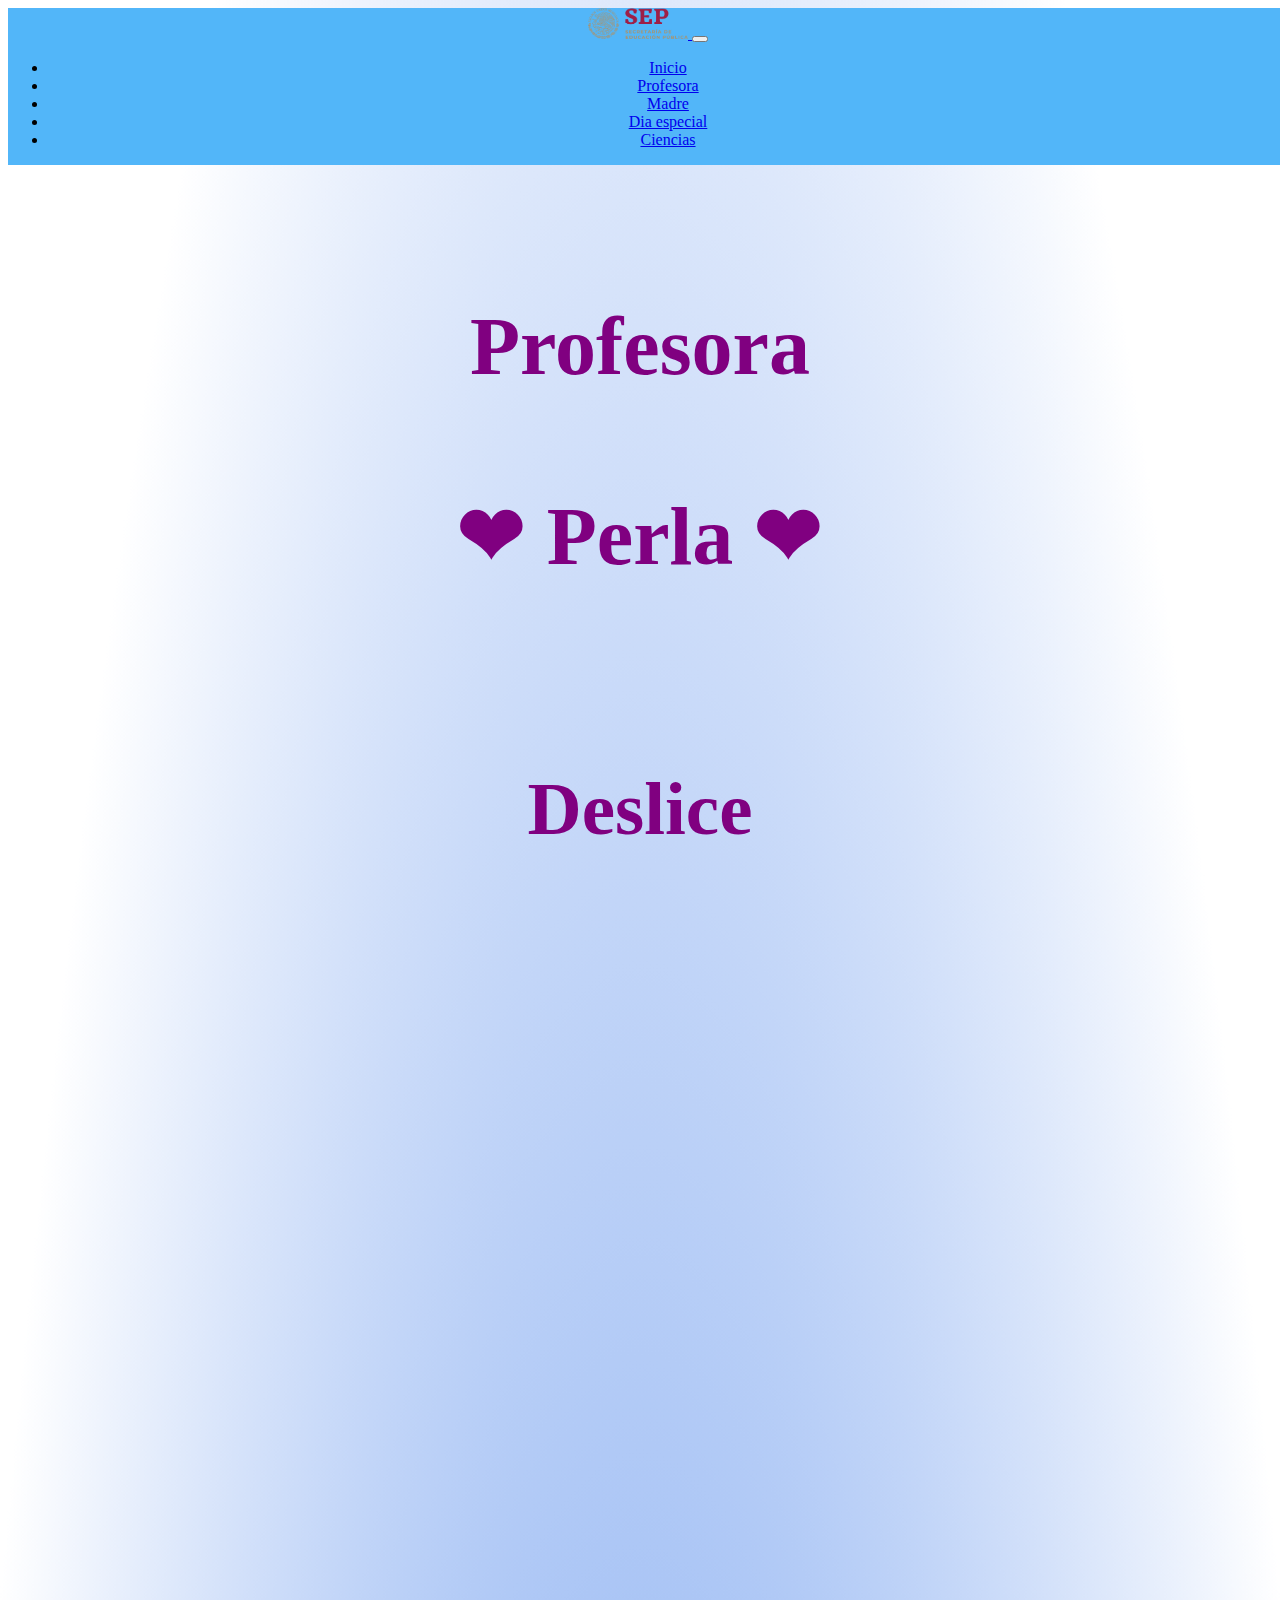
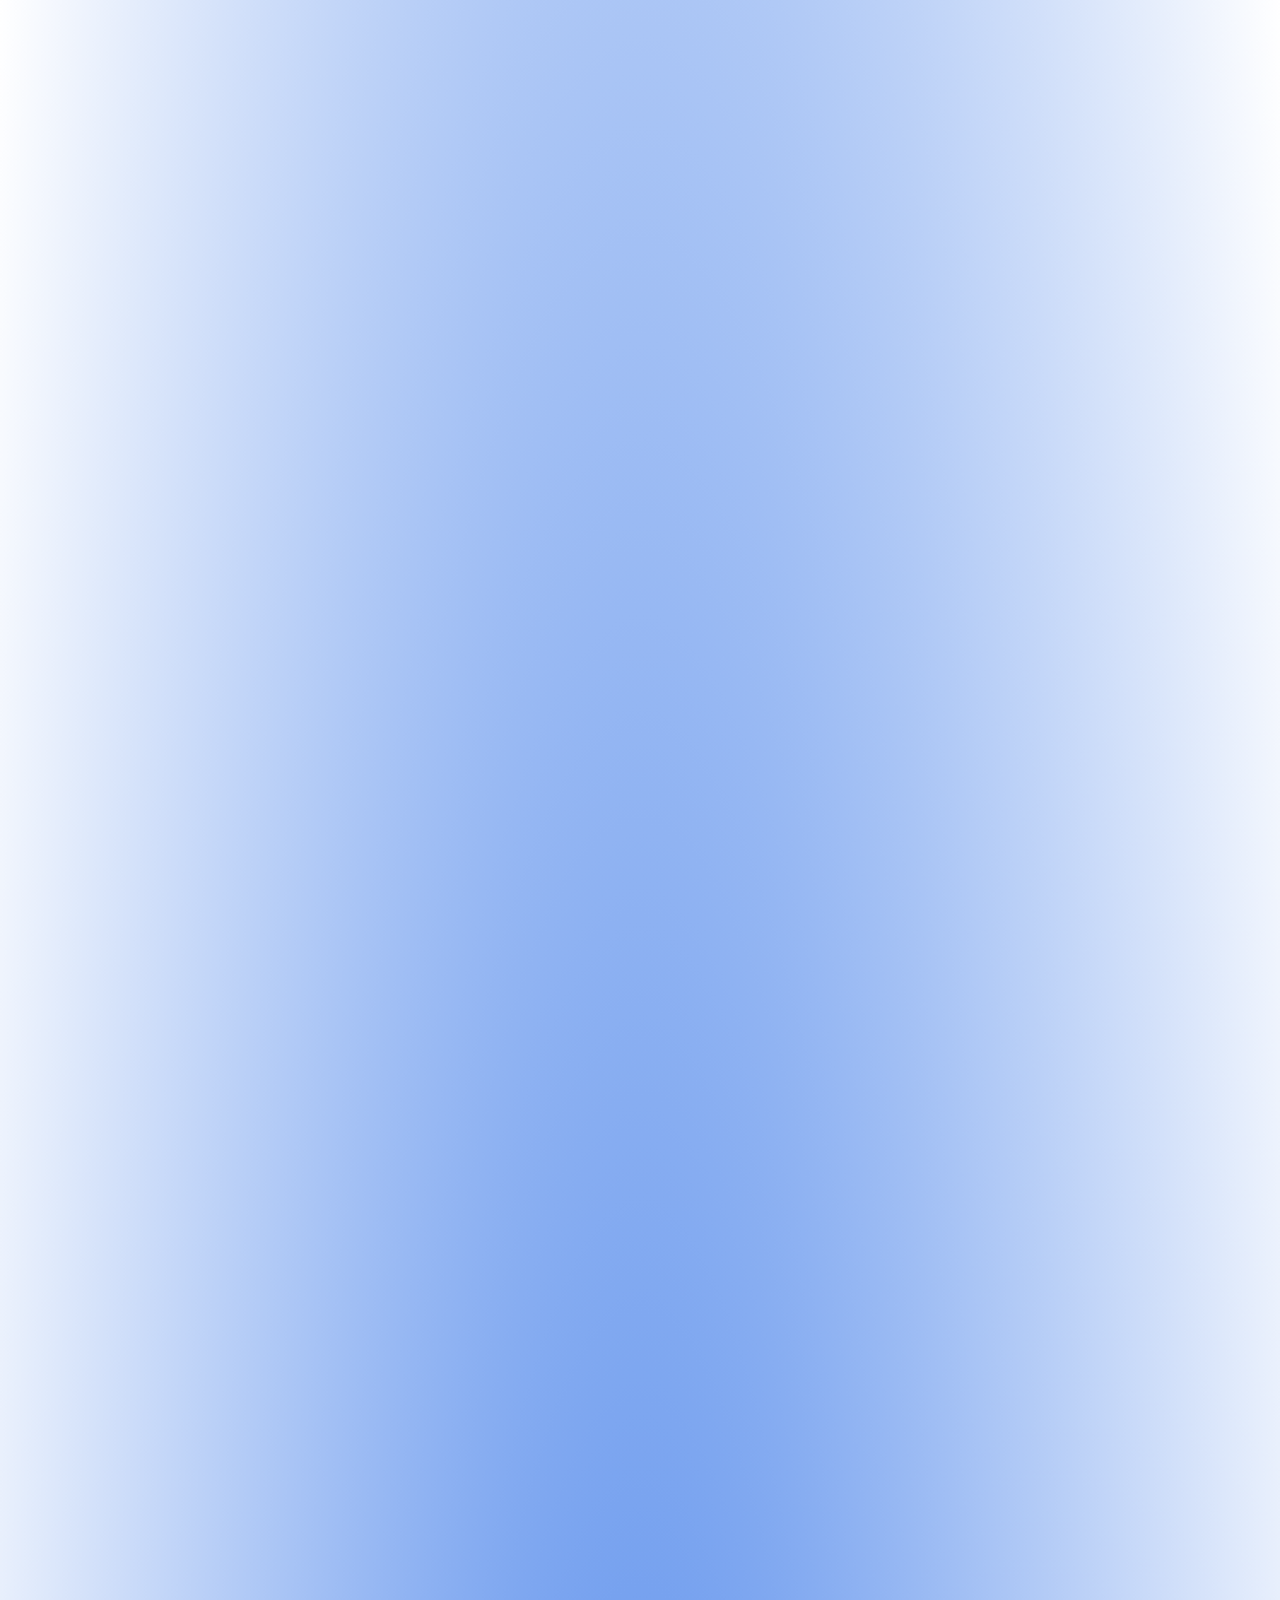
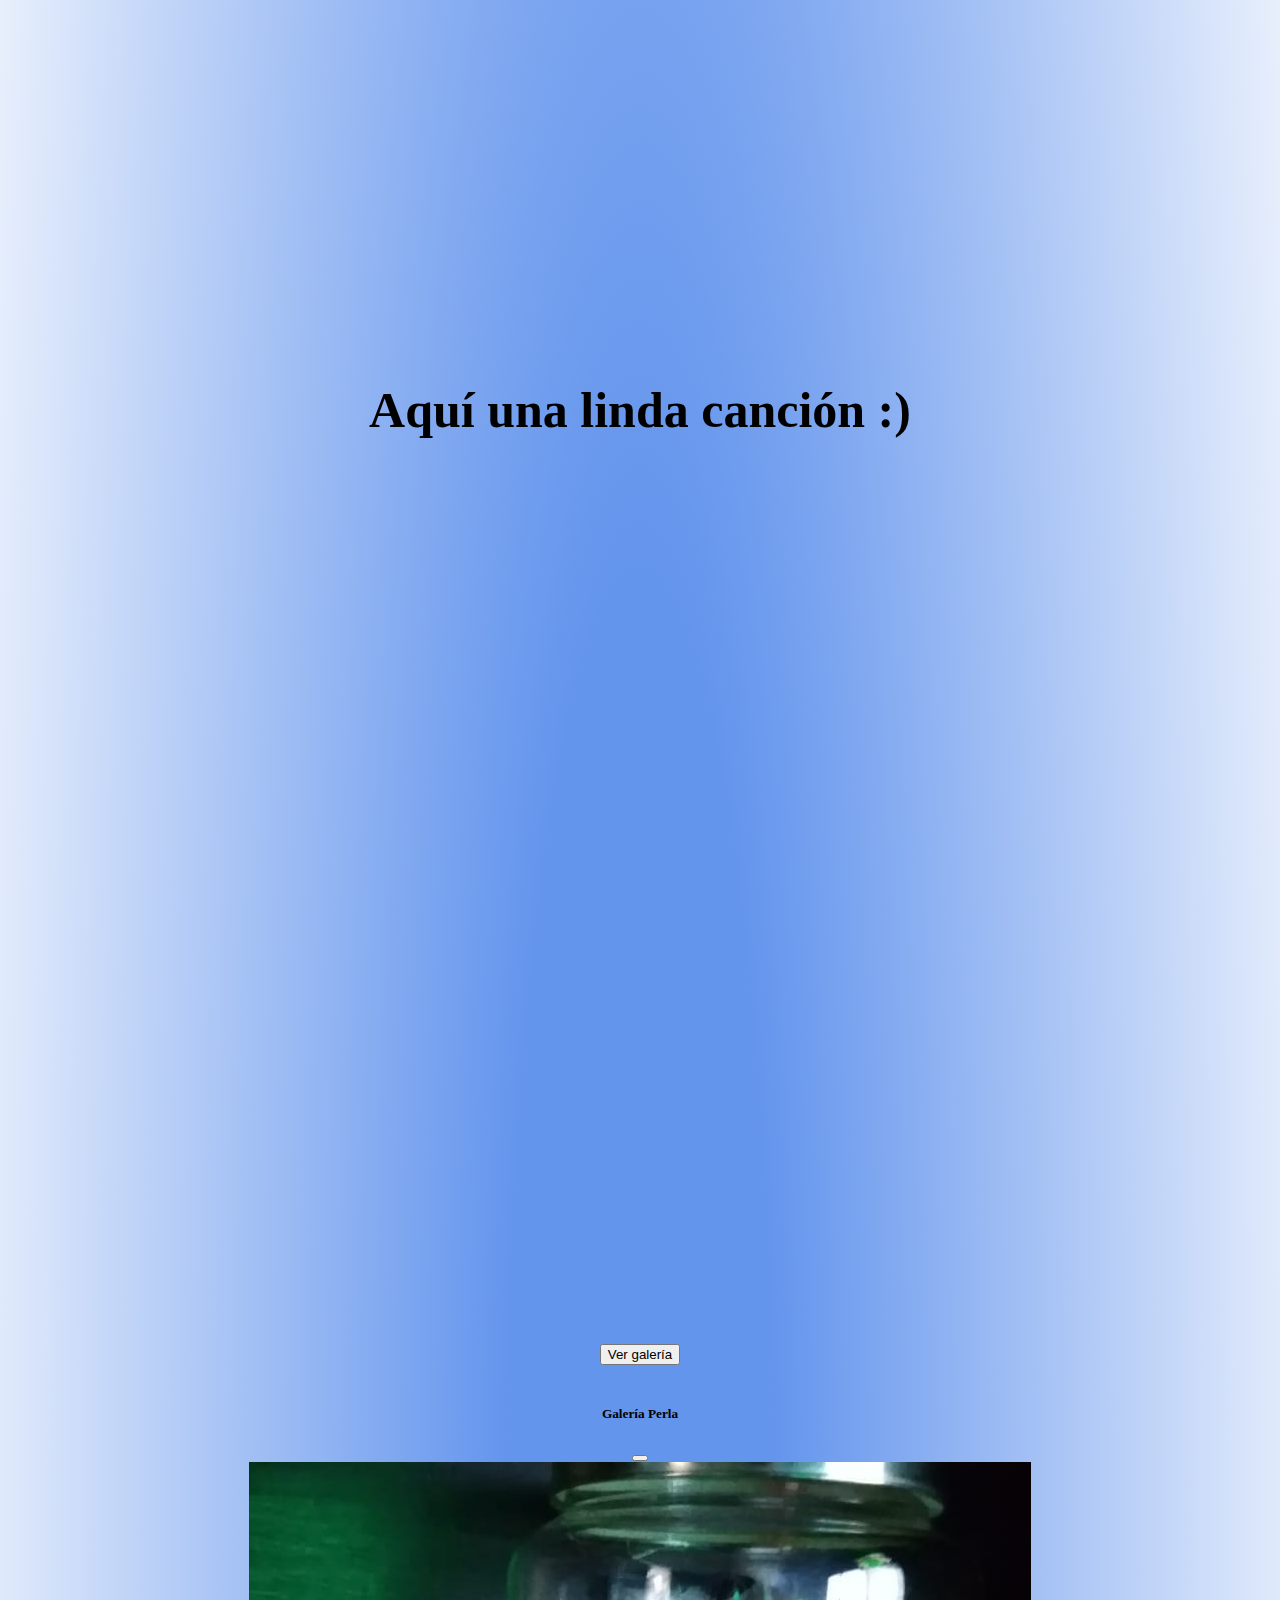
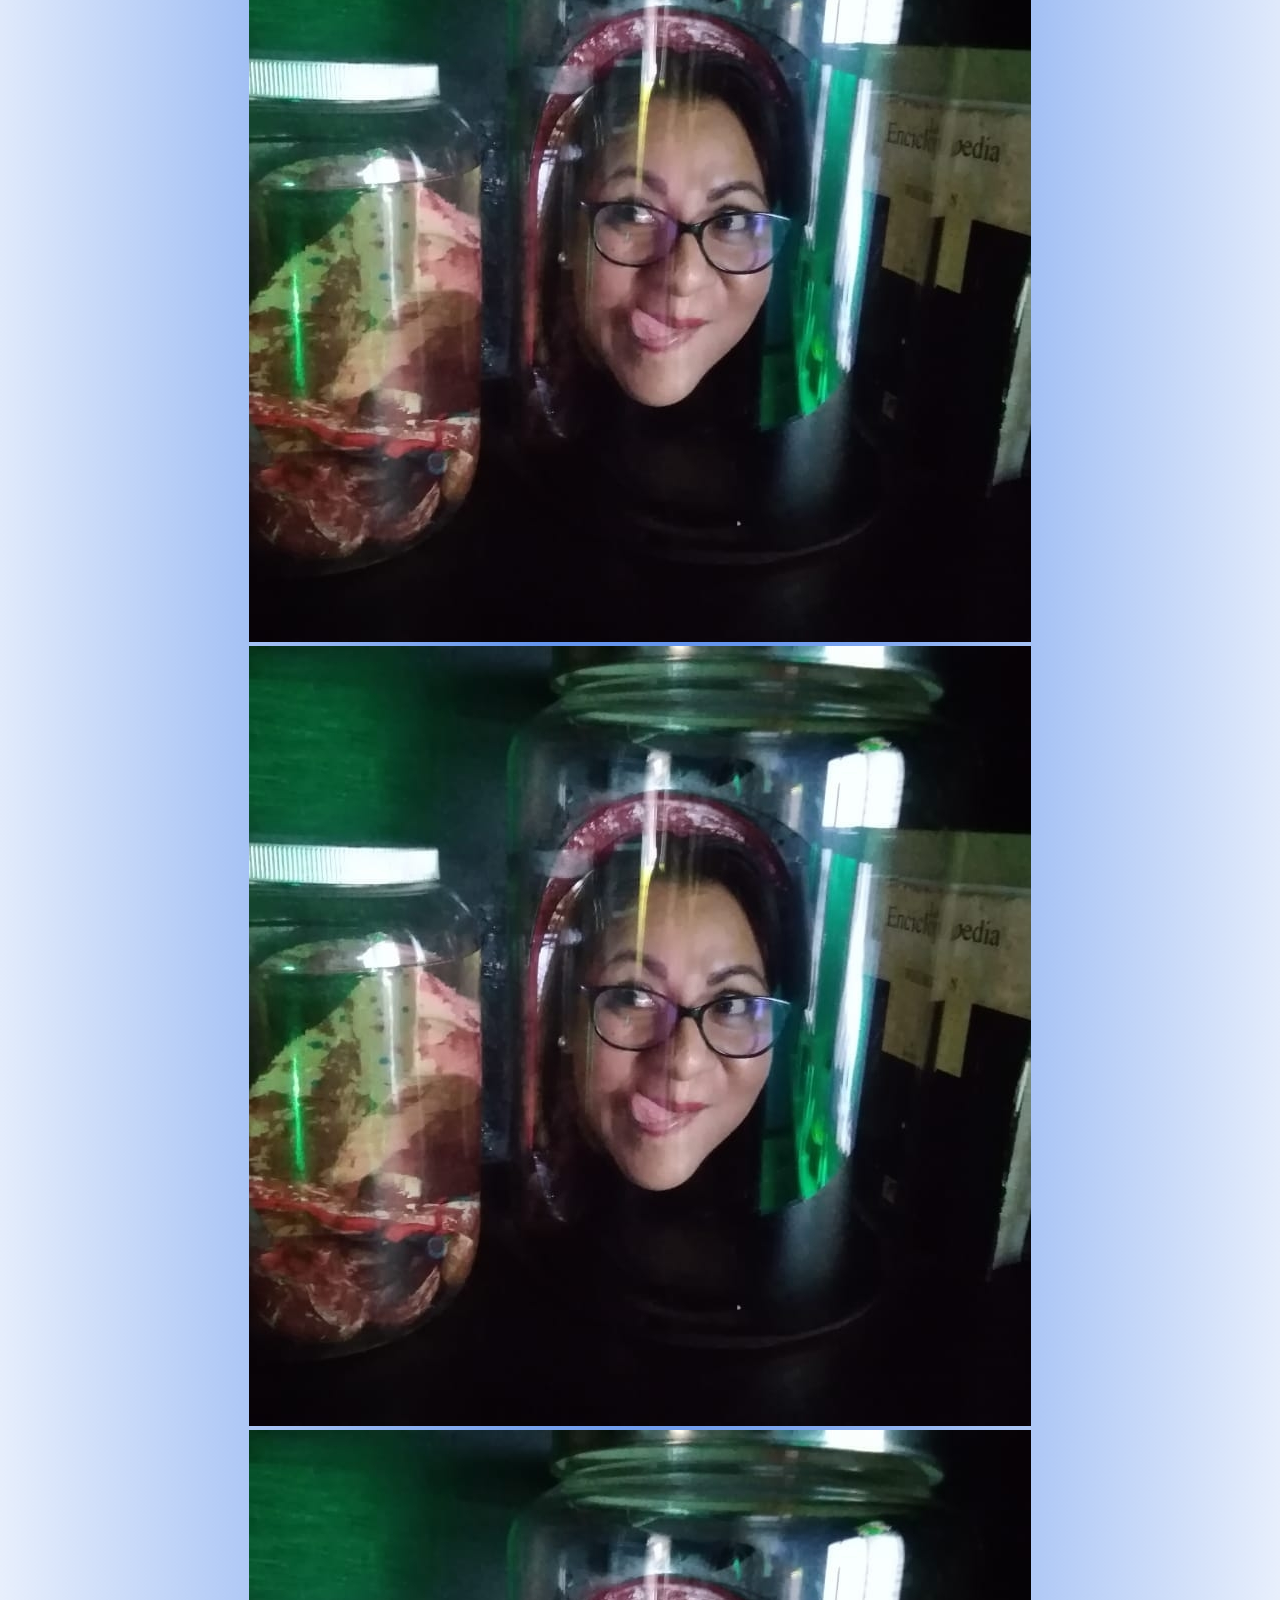
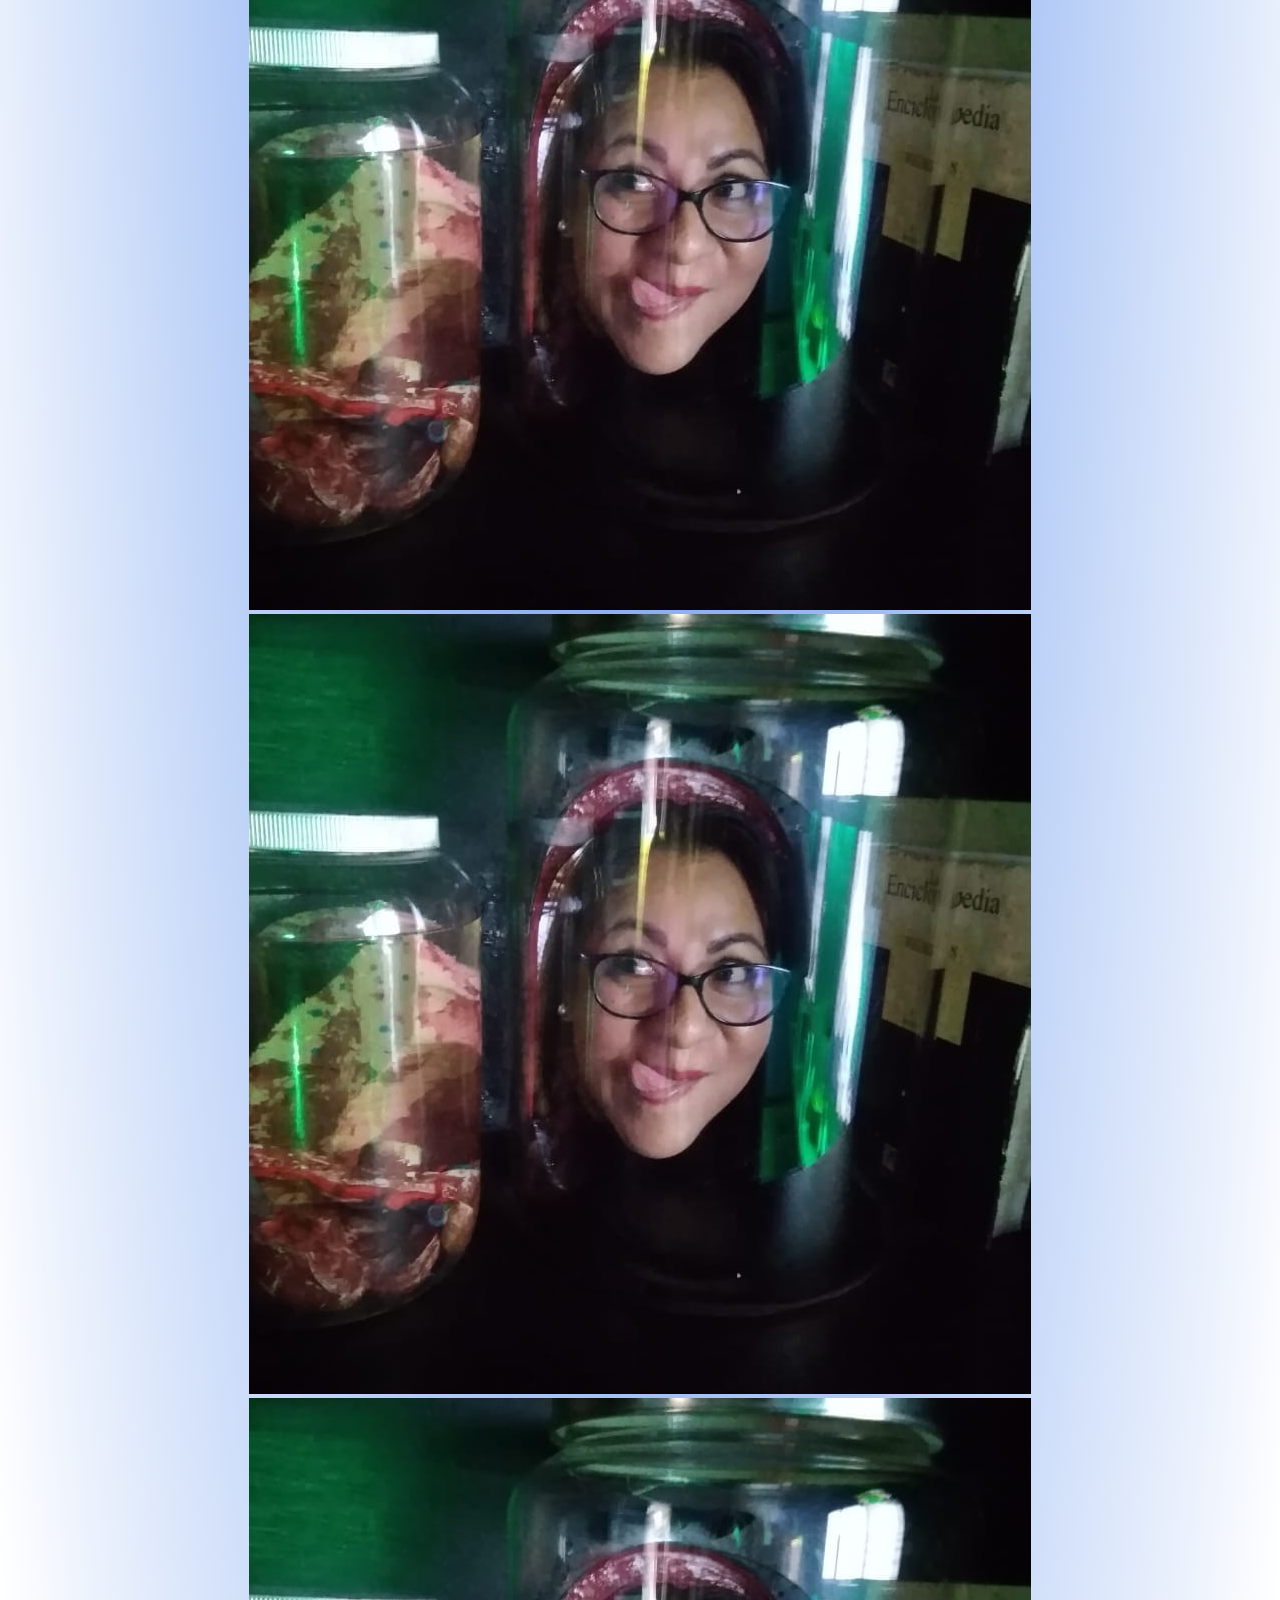
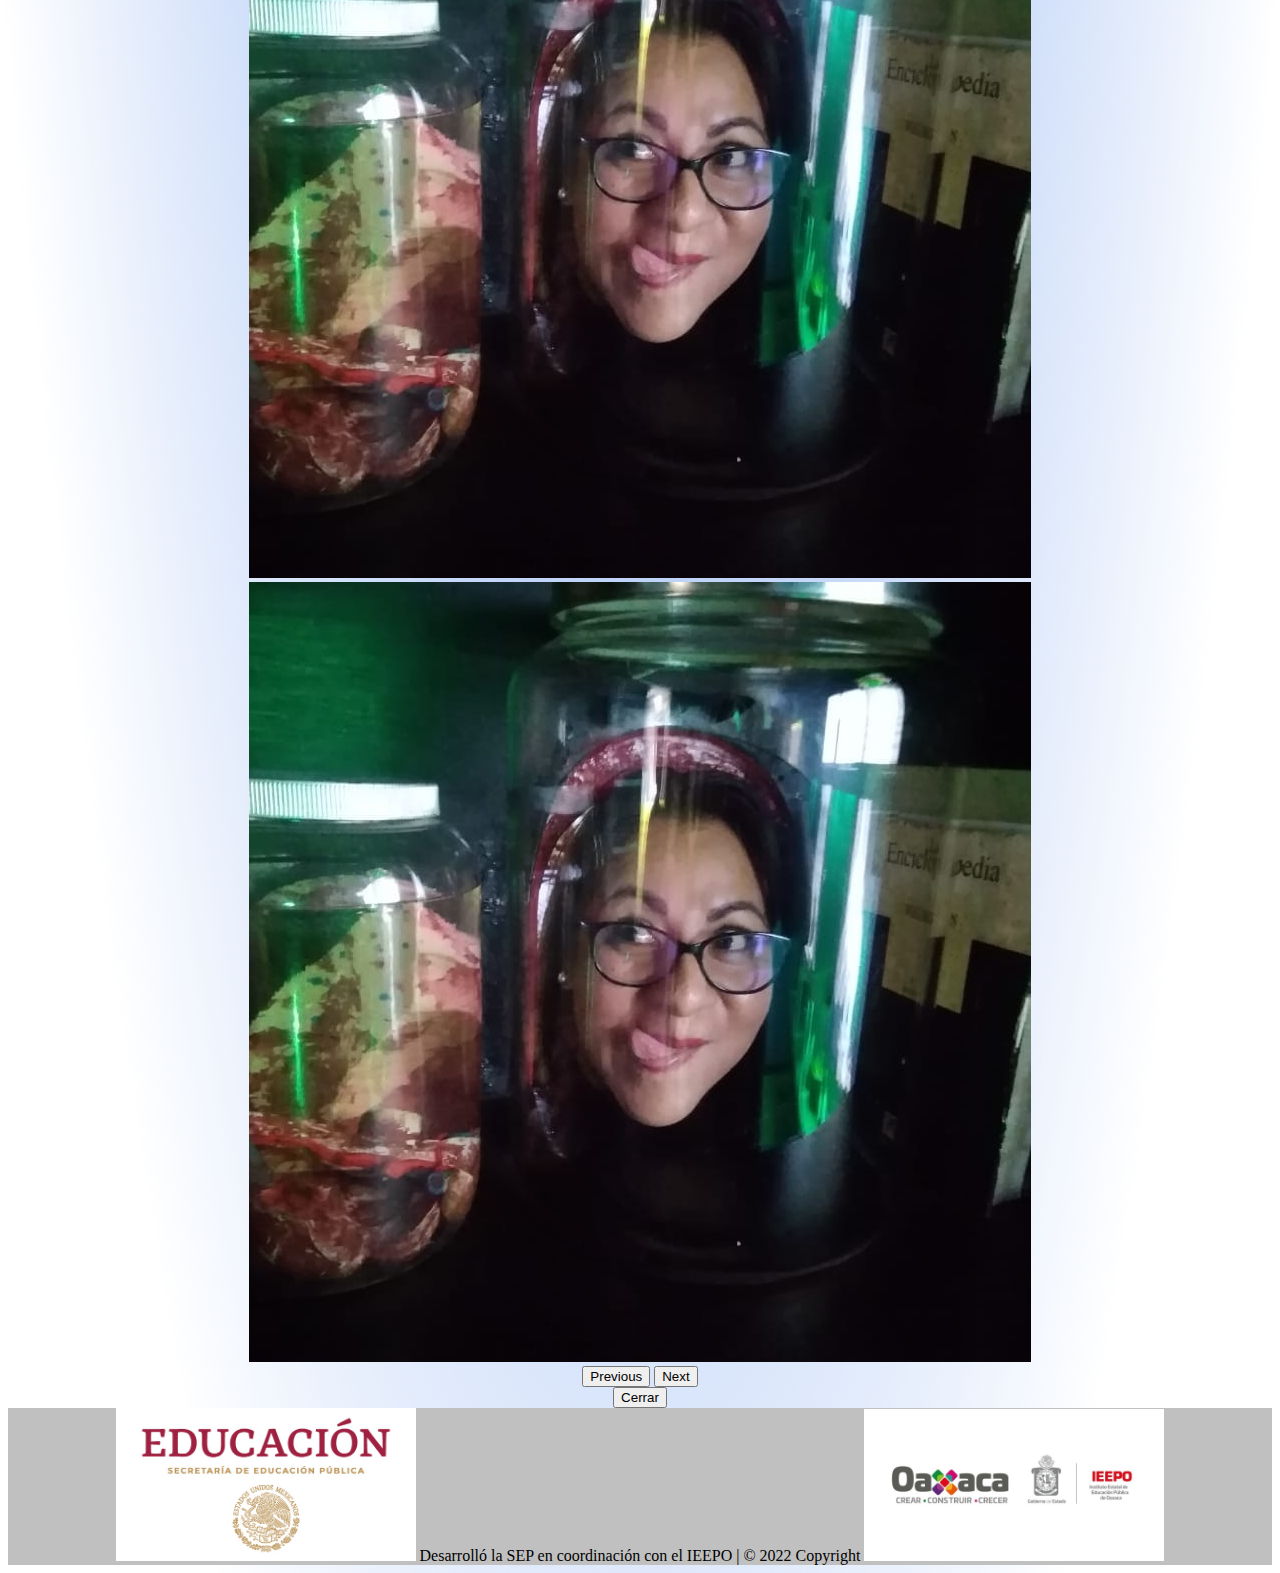
==== index.html @ ce6b46bd "Primer commit" ====
<!DOCTYPE html>
<html lang="en">

<head>
    <meta charset="UTF-8">
    <meta http-equiv="X-UA-Compatible" content="IE=edge">
    <meta name="viewport" content="width=device-width, initial-scale=1.0">
    <title>Felicitaciones</title>
    <!-- Librería AOS -->
    <link href="https://unpkg.com/aos@2.3.1/dist/aos.css" rel="stylesheet">
    <!--Boostrap CDN - Online-->
    <link href="https://cdn.jsdelivr.net/npm/bootstrap@5.1.3/dist/css/bootstrap.min.css" rel="stylesheet"
        integrity="sha384-1BmE4kWBq78iYhFldvKuhfTAU6auU8tT94WrHftjDbrCEXSU1oBoqyl2QvZ6jIW3" crossorigin="anonymous">
    <!--Estilos propios-->
    <link rel="stylesheet" href="css/estilos.css">
    <!--Sin sass: href="estilos.css"-->
    <!--Librería para animaciones-->
    <link rel="stylesheet" href="https://cdnjs.cloudflare.com/ajax/libs/animate.css/4.1.1/animate.min.css" />
</head>

<body>
    <header class="animate__animated animate__bounce ">
        <nav class="navbar navbar-expand-lg navbar-light bg-light color_header">
            <div class=" container-fluid color_header">
                <a class="navbar-brand" href="index.html">
                    <img src="img/logosep.png" class="logo_header img-fluid" alt="Logotipo SEP" data-aos="zoom-in-down">
                </a>
                <button class="navbar-toggler" type="button" data-bs-toggle="collapse"
                    data-bs-target="#navbarSupportedContent" aria-controls="navbarSupportedContent"
                    aria-expanded="false" aria-label="Toggle navigation">
                    <span class="navbar-toggler-icon"></span>
                </button>
                <div class="collapse navbar-collapse" id="navbarSupportedContent">
                    <ul class="navbar-nav me-auto mb-2 mb-lg-0">
                        <li class="nav-item">
                            <a class="nav-link" aria-current="page" href="index.html">Inicio</a>
                        </li>
                        <li class="nav-item">
                            <a class="nav-link" href="paginas/profesora.html">Profesora</a>
                        </li>
                        <li class="nav-item">
                            <a class="nav-link" href="paginas/madre.html">Madre</a>
                        </li>
                        <li class="nav-item">
                            <a class="nav-link" href="paginas/cumple.html">Dia especial</a>
                        </li>
                        <li class="nav-item">
                            <a class="nav-link" href="paginas/ciencias.html">Ciencias</a>
                        </li>
                    </ul>
                </div>
            </div>
        </nav>
    </header>

    <main>
        <h1 class="titulo" data-aos="zoom-in-down">Profesora <br><br> &#10084 Perla &#10084</h1>
        <h2 data-aos="zoom-in-down">Deslice</h2>
        <h2 data-aos="zoom-in-down">lentamente</h2>
        <h2 data-aos="zoom-in-down">hacia</h2>
        <h2 data-aos="zoom-in-down">abajo</h2>
        <h2 data-aos="zoom-in-down">&#10084</h2>
        <img src="img/montanias.jpg" alt="imagen de montañas" class="img1_index" data-aos="zoom-in-down">
        <p data-aos="zoom-in-down">Por medio de la presente, la Secretaría de Educación pública y el Instituto Estatal
            de Educación Pública de
            Oaxaca felicitan a la profesora Perla Elizabeth por diferentes razones.</p>
        <h3 data-aos="zoom-in-down">¿Quiere usted conocer esas razones?</h3>
        <p data-aos="zoom-in-down">Bueno, creo que está de más mencionarlas y son muy obvias.</p>

        <h3>Aquí una linda canción :)</h3> <br>
        <div class="div_video_index" data-aos="zoom-in-down">
            <iframe width="560" height="315" src="https://www.youtube.com/embed/QSoQtlCn4fY?autoplay=1"
                title="YouTube video player" frameborder="0"
                allow="accelerometer; autoplay; clipboard-write; encrypted-media; gyroscope; picture-in-picture"
                allowfullscreen></iframe>
        </div>

        <br>

        <img src="img/paquete.jpg" data-aos="zoom-in-down" alt=""> <br><br>

        <button type="button" class="btn btn-primary bt" data-bs-toggle="modal" data-bs-target="#exampleModal"
            data-bs-whatever="@mdo">Ver galería</button> <br><br>

        <div class="modal fade" id="exampleModal" tabindex="-1" aria-labelledby="exampleModalLabel" aria-hidden="true">
            <div class="modal-dialog">
                <div class="modal-content">
                    <div class="modal-header">
                        <h5 class="modal-title" id="exampleModalLabel">Galería Perla</h5>
                        <button type="button" class="btn-close" data-bs-dismiss="modal" aria-label="Close"></button>
                    </div>
                    <div class="modal-body">
                        <form>
                            <div id="carouselExampleControls1" class="carousel slide" data-bs-ride="carousel">
                                <div class="carousel-inner">
                                    <div class="carousel-item active">
                                        <img src="img/perla1.jpg" class="d-block w-100" alt="...">
                                    </div>
                                    <div class="carousel-item">
                                        <img src="img/perla1.jpg" class="d-block w-100" alt="...">
                                    </div>
                                    <div class="carousel-item">
                                        <img src="img/perla1.jpg" class="d-block w-100" alt="...">
                                    </div>
                                    <div class="carousel-item">
                                        <img src="img/perla1.jpg" class="d-block w-100" alt="...">
                                    </div>
                                    <div class="carousel-item">
                                        <img src="img/perla1.jpg" class="d-block w-100" alt="...">
                                    </div>
                                    <div class="carousel-item">
                                        <img src="img/perla1.jpg" class="d-block w-100" alt="...">
                                    </div>
                                </div>
                                <button class="carousel-control-prev" type="button"
                                    data-bs-target="#carouselExampleControls1" data-bs-slide="prev">
                                    <span class="carousel-control-prev-icon" aria-hidden="true"></span>
                                    <span class="visually-hidden">Previous</span>
                                </button>
                                <button class="carousel-control-next" type="button"
                                    data-bs-target="#carouselExampleControls1" data-bs-slide="next">
                                    <span class="carousel-control-next-icon" aria-hidden="true"></span>
                                    <span class="visually-hidden">Next</span>
                                </button>
                            </div>
                        </form>
                    </div>
                    <div class="modal-footer">
                        <button type="button" class="btn btn-secondary" data-bs-dismiss="modal">Cerrar</button>
                    </div>
                </div>
            </div>
        </div>


    </main>

    <footer class="text-center text-white" style="background-color: #f1f1f1;">
        <!-- Copyright -->
        <div class="text-center text-dark p-3" style="background-color: rgba(0, 0, 0, 0.2);">
            <img src="img/logosep.jpg" alt="" class="imagen_footer1">
            Desarrolló la SEP en coordinación con el IEEPO | © 2022 Copyright
            <img src="img/logoieepo.jpg" alt="" class="imagen_footer2">
        </div>
        <!-- Copyright -->
    </footer>

    <!--Parte de JavaScrip -->
    <script src="https://cdn.jsdelivr.net/npm/bootstrap@5.1.3/dist/js/bootstrap.bundle.min.js"
        integrity="sha384-ka7Sk0Gln4gmtz2MlQnikT1wXgYsOg+OMhuP+IlRH9sENBO0LRn5q+8nbTov4+1p"
        crossorigin="anonymous"></script>

    <!-- Parte de JavaScrip de AOS -->
    <script src="https://unpkg.com/aos@2.3.1/dist/aos.js"></script>

    <!-- Inicializador de AOS -->
    <script> AOS.init();</script>

</body>

</html>
---- css/estilos.css ----
.titulo{
    font-size: 82px;
    text-align: center;
}

header {
    display: flex;
    flex-flow: column nowrap;
    min-width: 100vw;
    font-weight: 500px;
}

.color_header {
    background-color: #52B6F9;
    /*Aquí se usa una variable*/
    margin: 0;
    padding: 0;
}

body{
    background-image: radial-gradient(cornflowerblue 15%, white 85%);
    background-size: cover ;
    text-align: center;
    /*background: url(../img/indexim.jpg) repeat-y;
    background-size: cover;*/
}

h1{
    padding: 80px;
    font-weight: 700;
    color: purple;
}

.logo_header {
    max-width: 100px;
}

h2{
    font-size: 75px;
    text-align: center;
    padding-top: 40px;
    padding-right: 10px;
    padding-left: 10px;
    padding-bottom: 40px;
    font-weight: 700;
    color: purple;
}

h3{
    font-size: 50px;
    text-align: center;
    padding-top: 55px;
    padding-right: 50px;
    padding-left: 50px;
}

p{
    padding: 80px;
    text-align: justify;
    font-size: 16px;
    color: purple;
    font-weight: 600;
}

.img1_index{
    text-align: justify;
    align-items: center;
    padding-top: 40px;
}

.imagen_footer1{
    max-width: 300px;
}

.imagen_footer2{
    max-width: 300px;
}

.body2{
    background: url(../img/fondo1.jpg) repeat-y;
    background-size: cover;
}

.body3{
    background: url(../img/fondo2.jpg) repeat-y;
    background-size: cover;
}

.body4{
    background: url(../img/fondo3.jpg) repeat-y;
    background-size: cover;
}

.body5{
    background: url(../img/clown.jpg) repeat-y;
    background-size: cover;
}
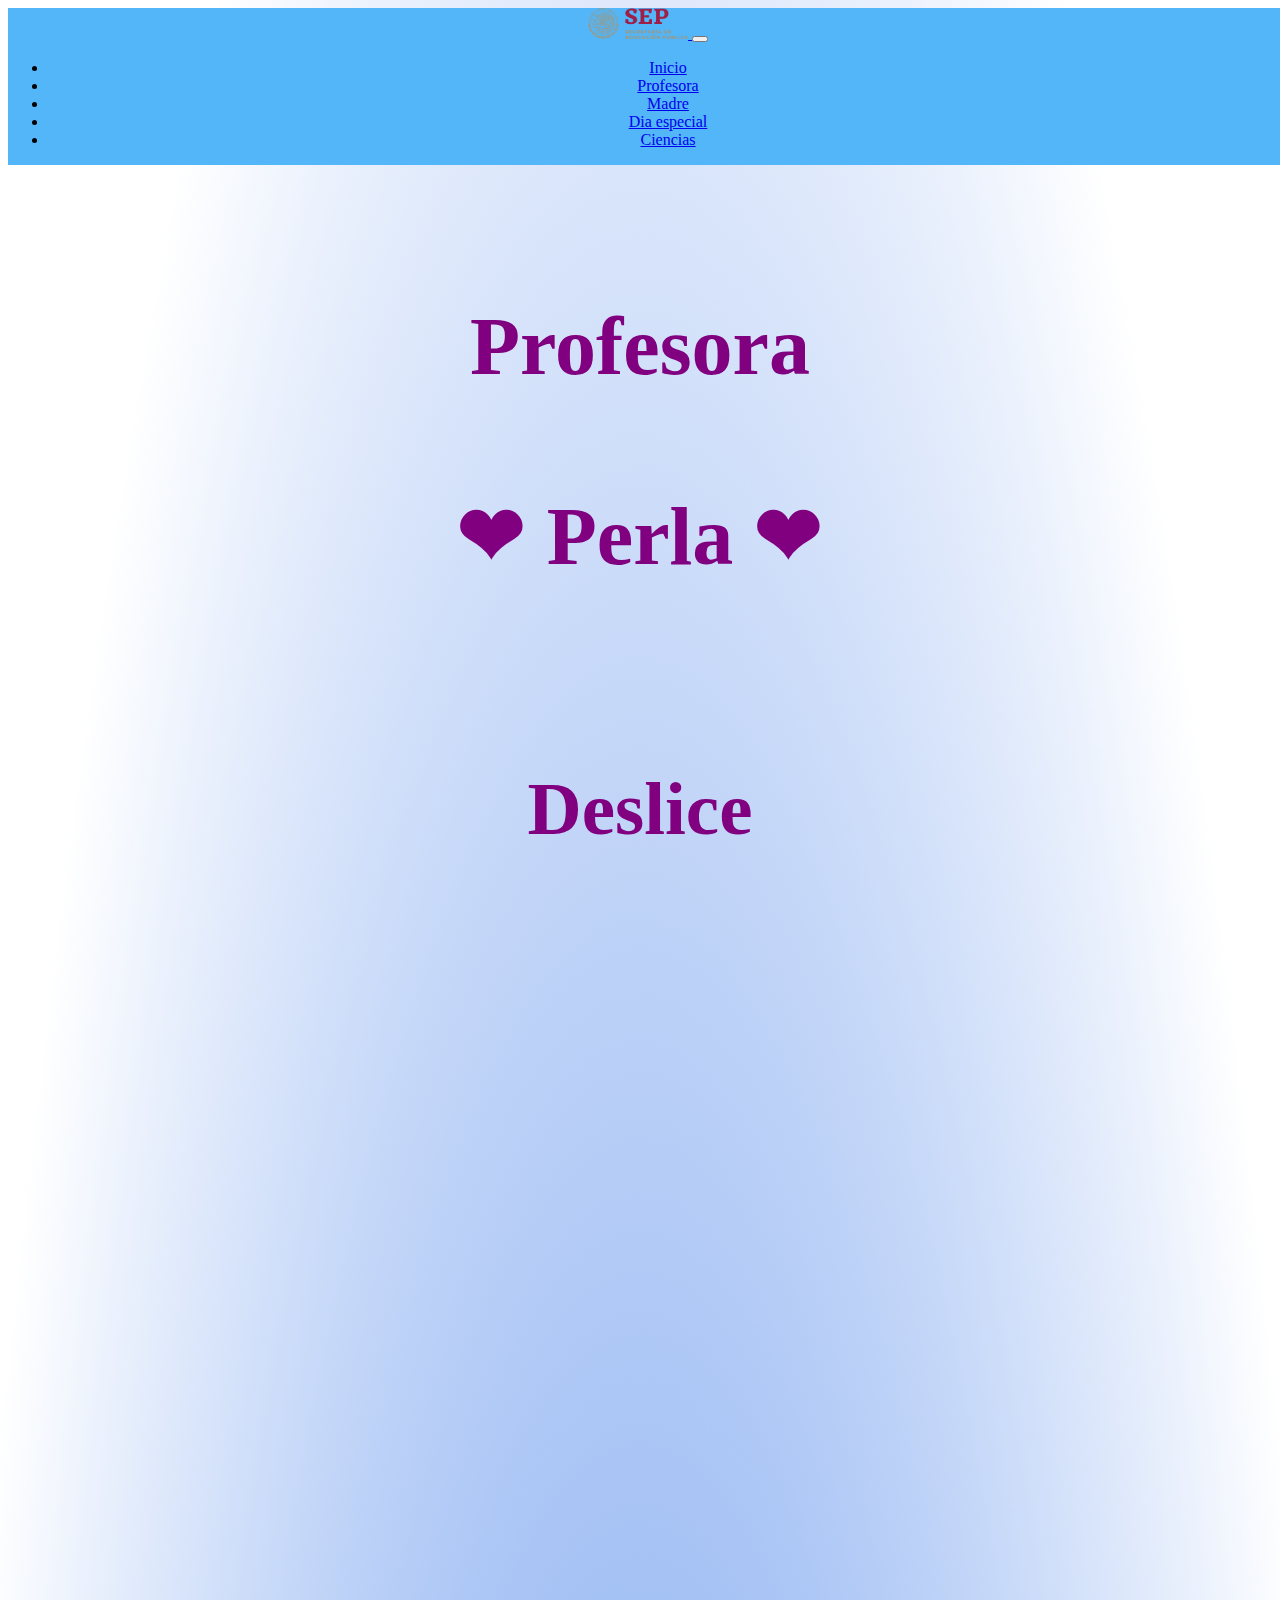
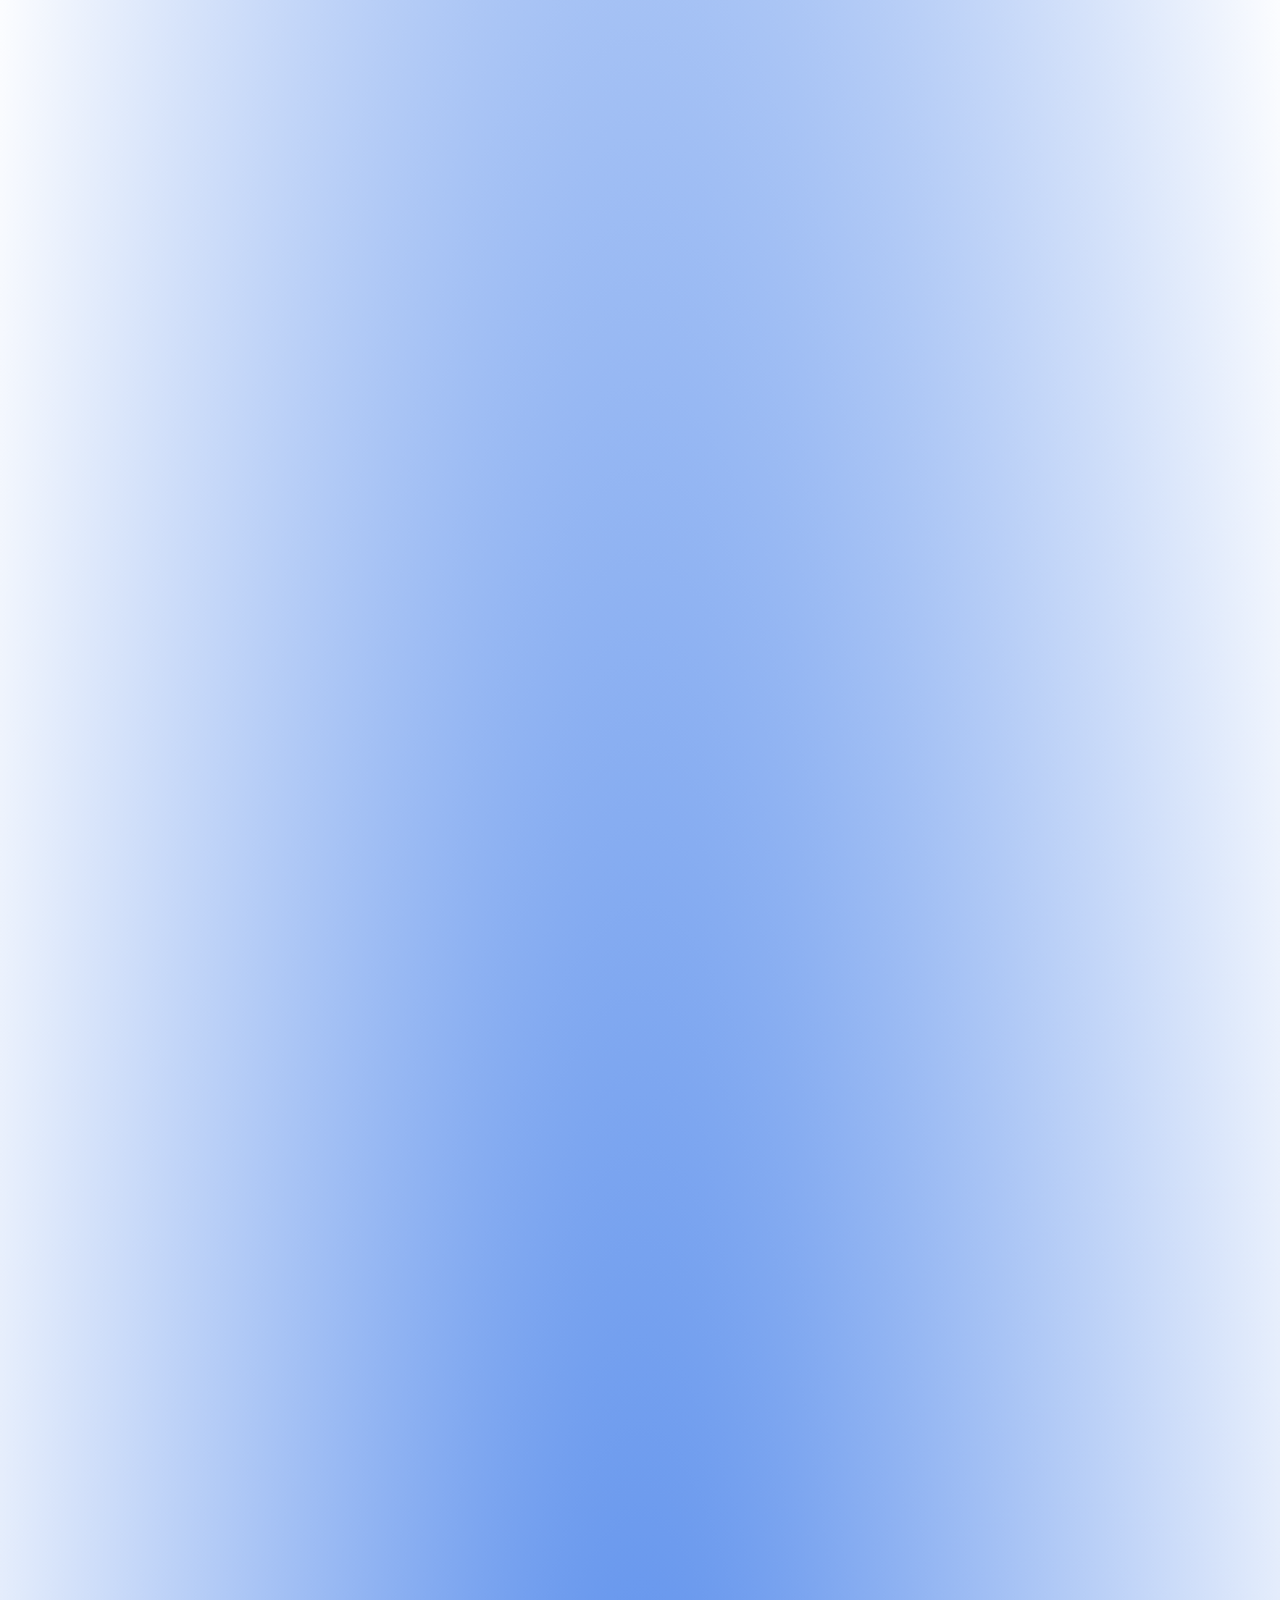
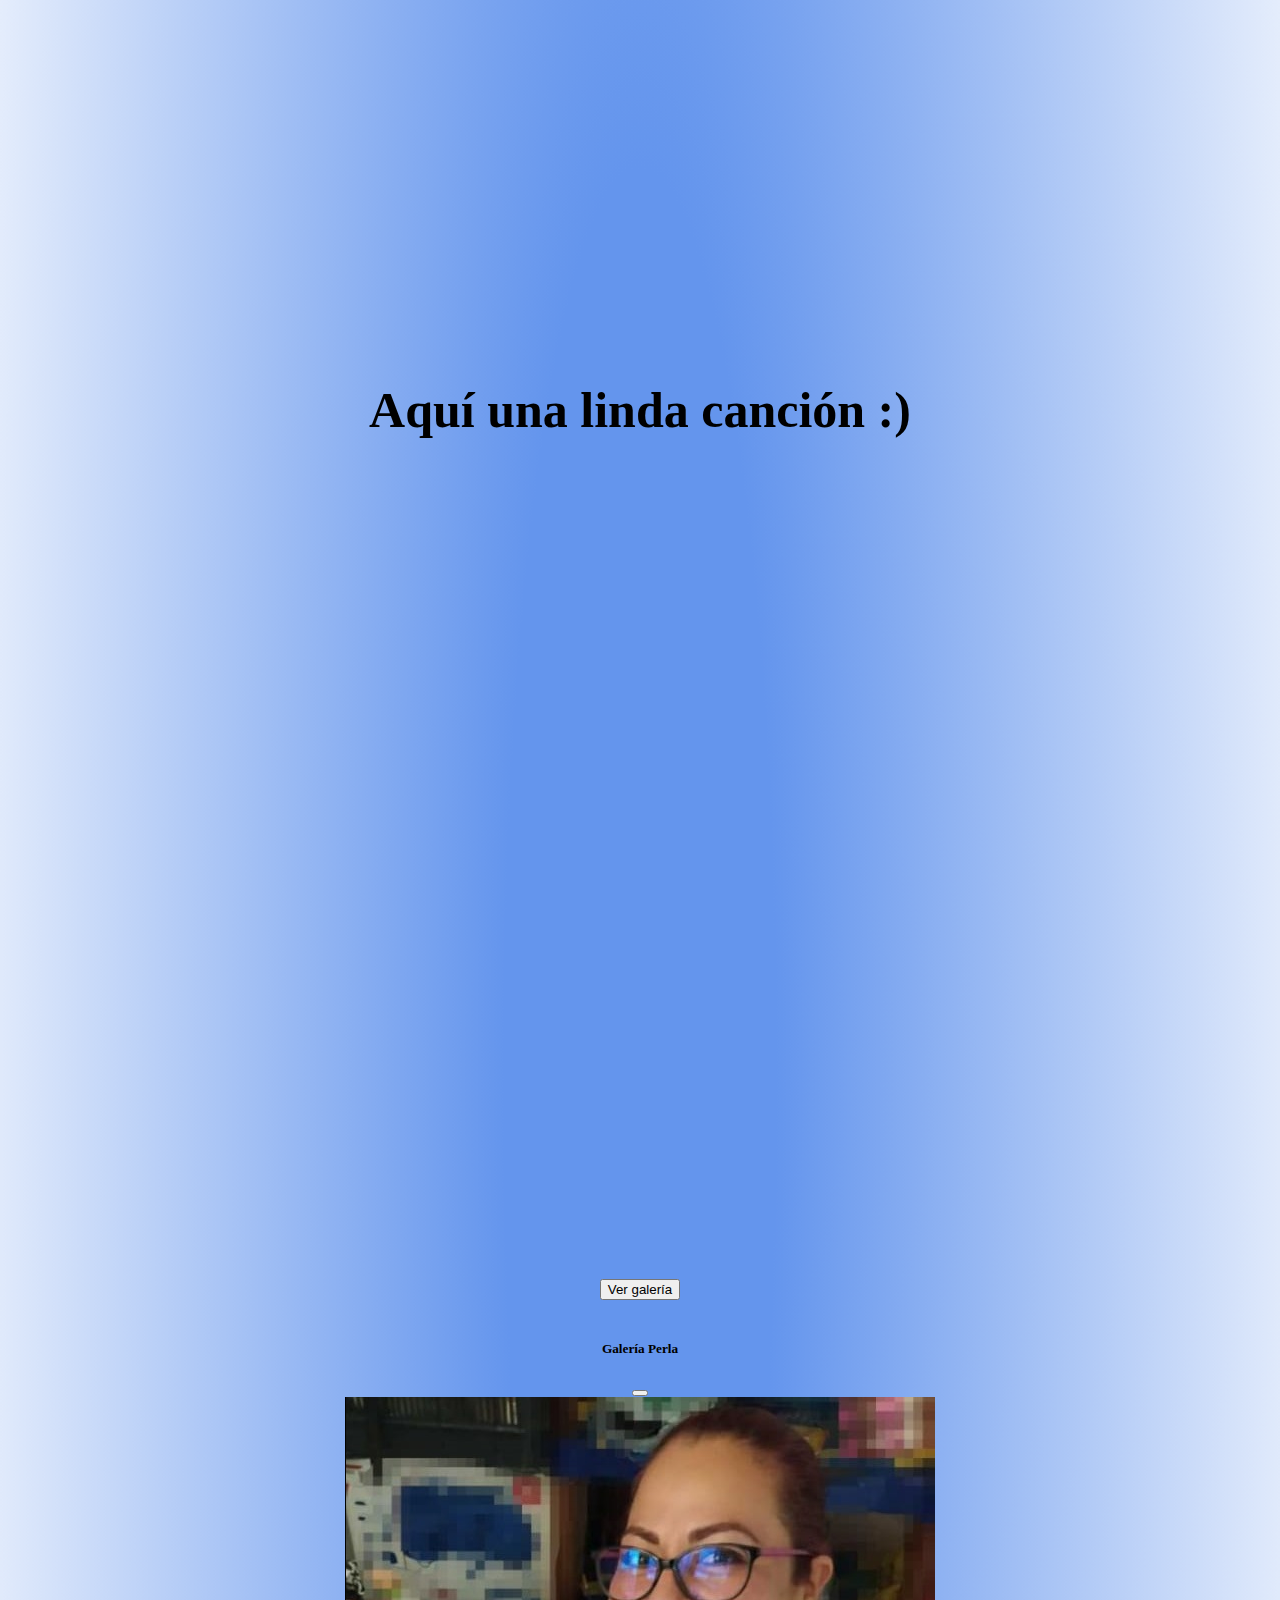
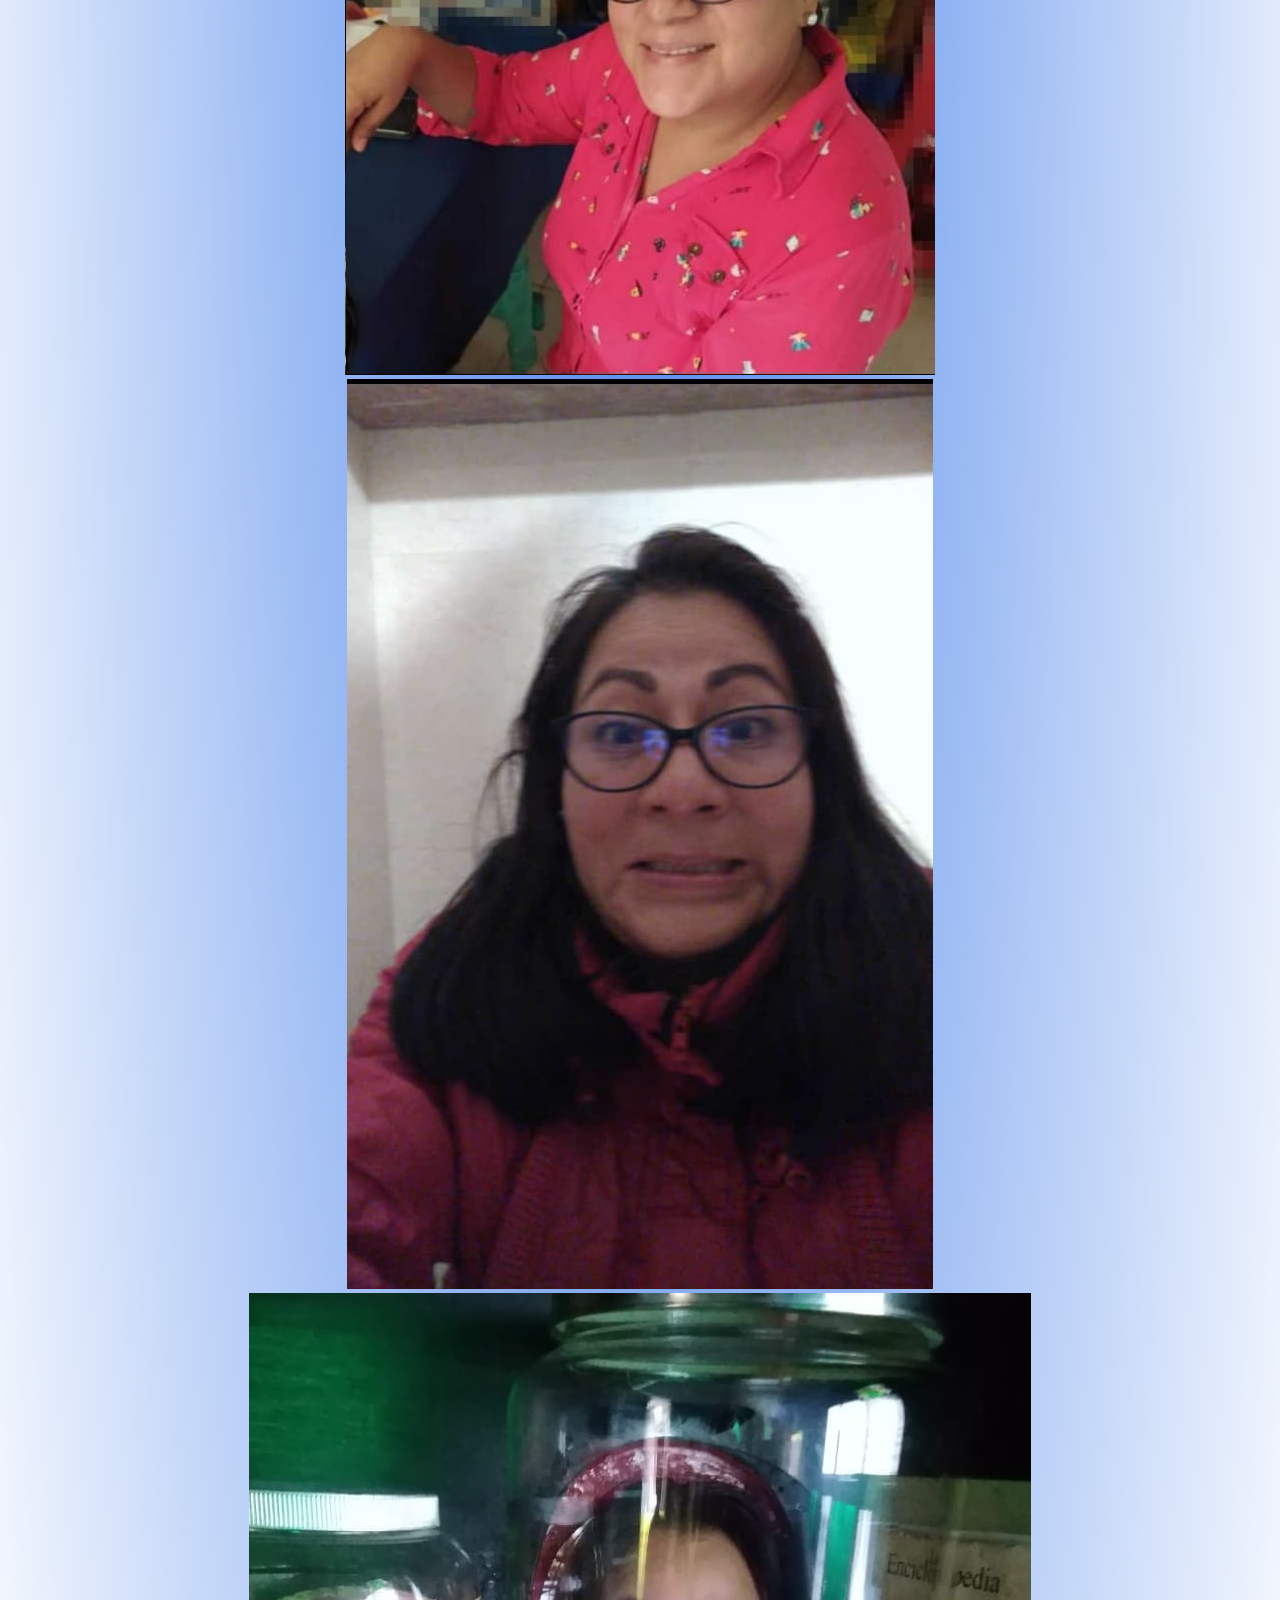
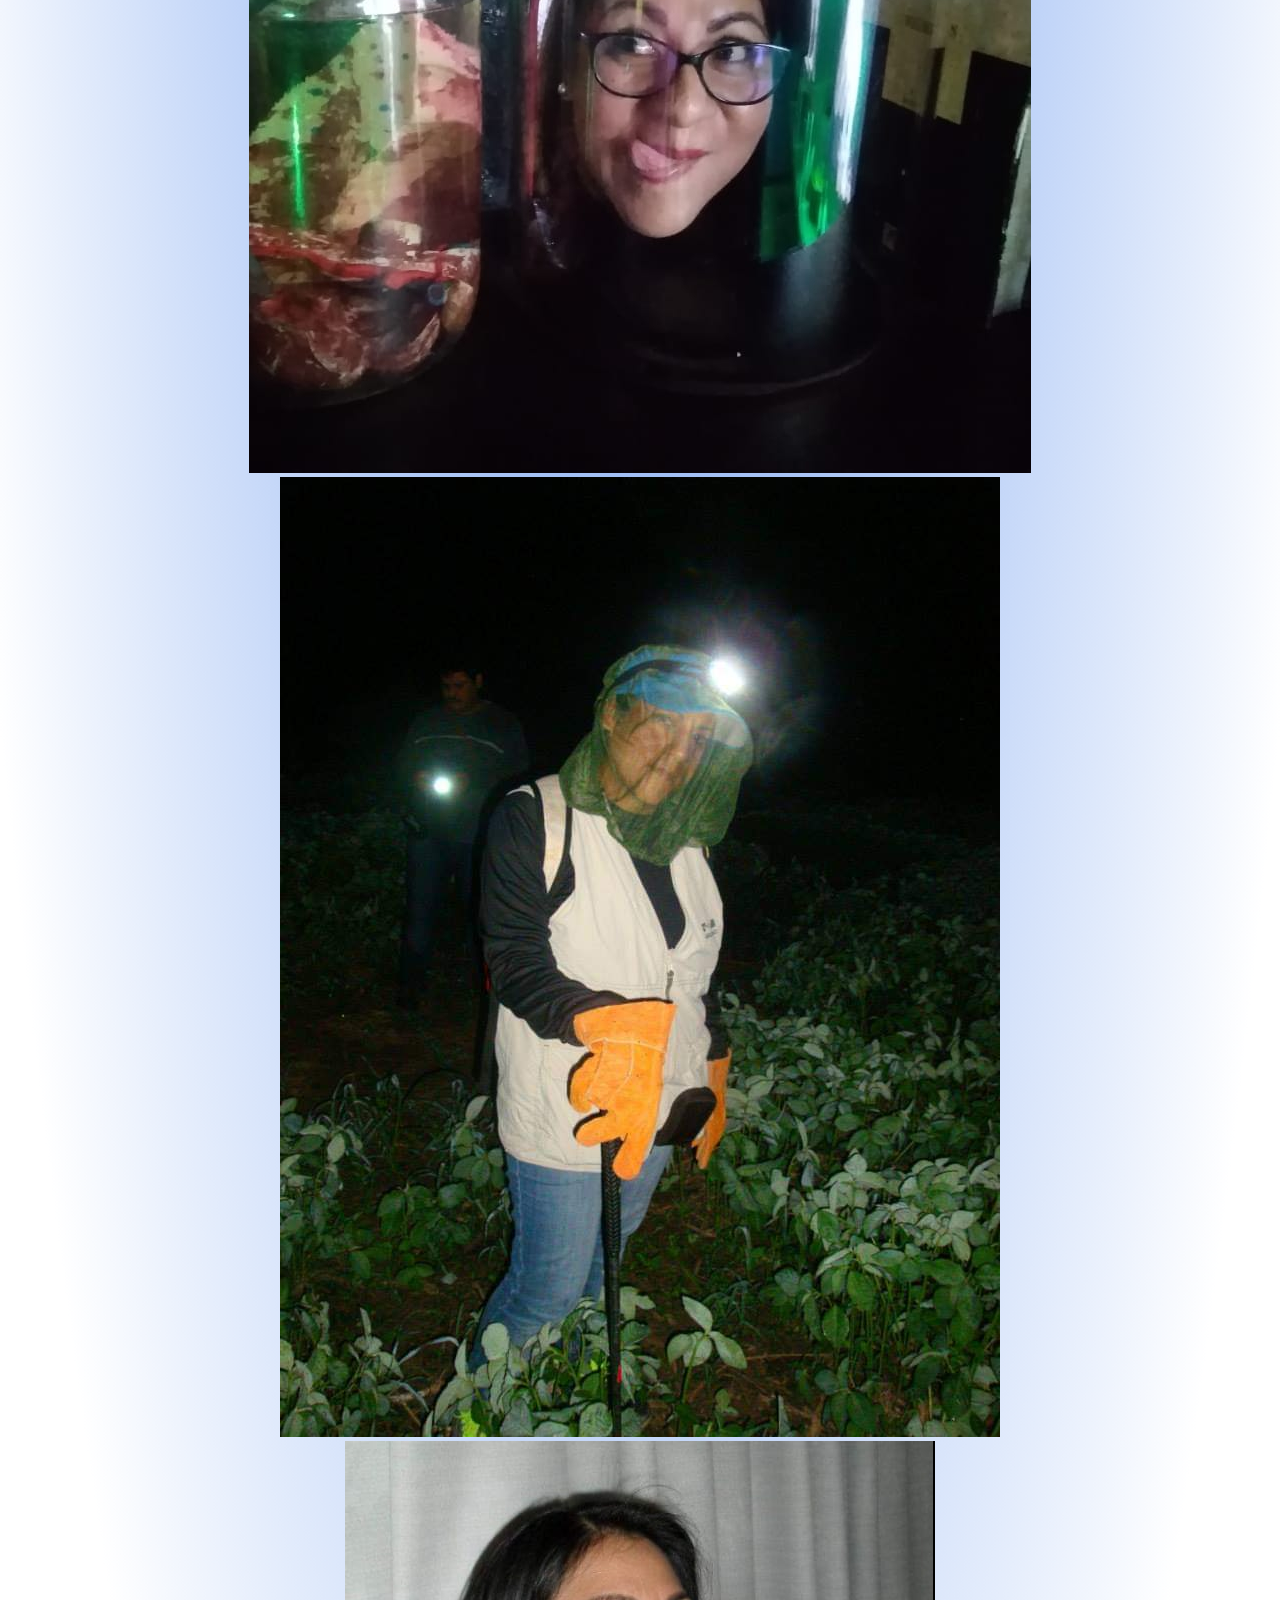
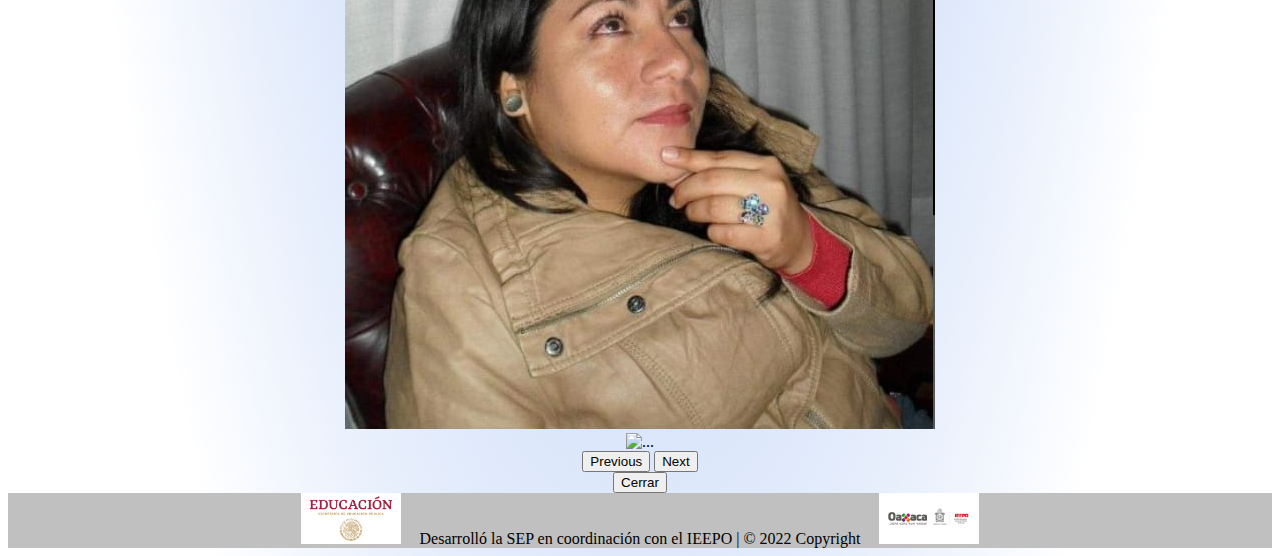
==== commit b95ef83f: "index modificado" ====
--- a/index.html
+++ b/index.html
@@ -61,15 +61,16 @@
         <h2 data-aos="zoom-in-down">abajo</h2>
         <h2 data-aos="zoom-in-down">&#10084</h2>
         <img src="img/montanias.jpg" alt="imagen de montañas" class="img1_index" data-aos="zoom-in-down">
-        <p data-aos="zoom-in-down">Por medio de la presente, la Secretaría de Educación pública y el Instituto Estatal
-            de Educación Pública de
-            Oaxaca felicitan a la profesora Perla Elizabeth por diferentes razones.</p>
+        <p data-aos="zoom-in-down">Por medio de la presente, la Secretaría de Educación Pública, el Instituto Estatal
+            de Educación Pública de Oaxaca, la Coordinadora Nacional de los Trabajadores de la Educación y la Escuela
+            Secundaria General Andrés Henestrosa Morales felicitan a la profesora Perla Elizabeth por diferentes
+            razones.</p>
         <h3 data-aos="zoom-in-down">¿Quiere usted conocer esas razones?</h3>
-        <p data-aos="zoom-in-down">Bueno, creo que está de más mencionarlas y son muy obvias.</p>
+        <p data-aos="zoom-in-down">Bueno, creo que está de más mencionarlas y son muy obvias ...</p>
 
         <h3>Aquí una linda canción :)</h3> <br>
         <div class="div_video_index" data-aos="zoom-in-down">
-            <iframe width="560" height="315" src="https://www.youtube.com/embed/QSoQtlCn4fY?autoplay=1"
+            <iframe width="350" height="250" src="https://www.youtube.com/embed/QSoQtlCn4fY?autoplay=1"
                 title="YouTube video player" frameborder="0"
                 allow="accelerometer; autoplay; clipboard-write; encrypted-media; gyroscope; picture-in-picture"
                 allowfullscreen></iframe>
@@ -77,7 +78,7 @@
 
         <br>
 
-        <img src="img/paquete.jpg" data-aos="zoom-in-down" alt=""> <br><br>
+        <img src="img/paquete.jpg" data-aos="zoom-in-down" alt="" class="paquete"> <br><br>
 
         <button type="button" class="btn btn-primary bt" data-bs-toggle="modal" data-bs-target="#exampleModal"
             data-bs-whatever="@mdo">Ver galería</button> <br><br>
@@ -97,19 +98,19 @@
                                         <img src="img/perla1.jpg" class="d-block w-100" alt="...">
                                     </div>
                                     <div class="carousel-item">
-                                        <img src="img/perla1.jpg" class="d-block w-100" alt="...">
+                                        <img src="img/perla2.jpg" class="d-block w-100" alt="...">
                                     </div>
                                     <div class="carousel-item">
-                                        <img src="img/perla1.jpg" class="d-block w-100" alt="...">
+                                        <img src="img/perla3.jpg" class="d-block w-100" alt="...">
                                     </div>
                                     <div class="carousel-item">
-                                        <img src="img/perla1.jpg" class="d-block w-100" alt="...">
+                                        <img src="img/perla4.jpg" class="d-block w-100" alt="...">
                                     </div>
                                     <div class="carousel-item">
-                                        <img src="img/perla1.jpg" class="d-block w-100" alt="...">
+                                        <img src="img/perla5.jpg" class="d-block w-100" alt="...">
                                     </div>
                                     <div class="carousel-item">
-                                        <img src="img/perla1.jpg" class="d-block w-100" alt="...">
+                                        <img src="img/perla6.jpg" class="d-block w-100" alt="...">
                                     </div>
                                 </div>
                                 <button class="carousel-control-prev" type="button"
--- a/css/estilos.css
+++ b/css/estilos.css
@@ -1,8 +1,4 @@
-.titulo{
-    font-size: 82px;
-    text-align: center;
-}
-
+/*Header*/
 header {
     display: flex;
     flex-flow: column nowrap;
@@ -17,15 +13,21 @@
     padding: 0;
 }
 
-body{
+.titulo {
+    font-size: 82px;
+    text-align: center;
+}
+
+body {
     background-image: radial-gradient(cornflowerblue 15%, white 85%);
-    background-size: cover ;
+    background-size: cover;
     text-align: center;
     /*background: url(../img/indexim.jpg) repeat-y;
     background-size: cover;*/
-}
-
-h1{
+    overflow-x: hidden;
+}
+
+h1 {
     padding: 80px;
     font-weight: 700;
     color: purple;
@@ -35,7 +37,7 @@
     max-width: 100px;
 }
 
-h2{
+h2 {
     font-size: 75px;
     text-align: center;
     padding-top: 40px;
@@ -46,7 +48,7 @@
     color: purple;
 }
 
-h3{
+h3 {
     font-size: 50px;
     text-align: center;
     padding-top: 55px;
@@ -54,7 +56,7 @@
     padding-left: 50px;
 }
 
-p{
+p {
     padding: 80px;
     text-align: justify;
     font-size: 16px;
@@ -62,36 +64,170 @@
     font-weight: 600;
 }
 
-.img1_index{
+.img1_index {
     text-align: justify;
     align-items: center;
     padding-top: 40px;
 }
 
-.imagen_footer1{
+.body2 {
+    background: url(../img/fondo1.jpg) repeat-y;
+    background-size: cover;
+    overflow-x: hidden;
+}
+
+.body3 {
+    background: url(../img/fondo2.jpg) repeat-y;
+    background-size: cover;
+    overflow-x: hidden;
+}
+
+.body4 {
+    background: url(../img/fondo3.jpg) repeat-y;
+    background-size: cover;
+    overflow-x: hidden;
+}
+
+.body5 {
+    background: url(../img/clown.jpg) repeat-y;
+    background-size: cover;
+    color: hotpink;
+    overflow-x: hidden;
+}
+
+.ImagenCiencias {
     max-width: 300px;
 }
 
-.imagen_footer2{
-    max-width: 300px;
-}
-
-.body2{
-    background: url(../img/fondo1.jpg) repeat-y;
-    background-size: cover;
-}
-
-.body3{
-    background: url(../img/fondo2.jpg) repeat-y;
-    background-size: cover;
-}
-
-.body4{
-    background: url(../img/fondo3.jpg) repeat-y;
-    background-size: cover;
-}
-
-.body5{
-    background: url(../img/clown.jpg) repeat-y;
-    background-size: cover;
-}
+.tituloCiencias {
+    color: violet;
+    padding-left: 20px;
+    text-align: center;
+}
+
+.textoCiencias {
+    color: lightgreen;
+    padding-left: 20px;
+    text-align: center;
+    font-size: 25px;
+}
+
+.colCiencias2 {
+    padding: 25px;
+}
+
+.p3 {
+    font-size: 12px;
+}
+
+.imagen_footer1 {
+    max-width: 100px;
+    padding-right: 15px;
+}
+
+.imagen_footer2 {
+    max-width: 100px;
+    padding-left: 15px;
+}
+
+@media (max-width: 576px) {
+
+    /*HEADER*/
+    .logo_header {
+        max-width: 200px;
+        padding: 20px;
+    }
+
+    /*INDEX*/
+
+    .titulo {
+        padding: 80px;
+        font-weight: 700;
+        color: purple;
+        font-size: 55px;
+    }
+
+    h2 {
+        font-size: 55px;
+        text-align: center;
+        padding-top: 20px;
+        padding-right: 10px;
+        padding-left: 10px;
+        padding-bottom: 20px;
+        font-weight: 700;
+    }
+
+    p {
+        padding: 40px;
+        text-align: center;
+        font-size: 22px;
+        color: purple;
+        font-weight: 500;
+    }
+
+    .img1_index {
+        max-width: 220px;
+    }
+
+    .paquete {
+        max-width: 250px;
+    }
+
+    /*CUMPLEAÑOS*/
+    .ImagenCiencias {
+        max-width: 160px;
+        padding-top: 15px;
+    }
+
+    .tituloCumple {
+        padding: 20px;
+        text-align: center;
+        font-size: 32px;
+    }
+
+    .textoCumple {
+        padding: 20px;
+        text-align: center;
+        font-size: 20px;
+        color: lightgreen;
+    }
+
+    /*CIENCIAS*/
+
+    .ImagenCumple {
+        max-width: 200px;
+    }
+
+    .tituloCiencias {
+        color: violet;
+        padding: 20px;
+        text-align: center;
+        font-size: 32px;
+    }
+
+    .textoCiencias {
+        color: lightgreen;
+        padding: 20px;
+        text-align: center;
+        font-size: 20px;
+    }
+
+    .colCiencias2 {
+        padding: 25px;
+    }
+
+    /*HEADER*/
+    .p3 {
+        font-size: 12px;
+    }
+
+    .imagen_footer1 {
+        max-width: 80px;
+        padding-right: 15px;
+    }
+
+    .imagen_footer2 {
+        max-width: 80px;
+        padding-left: 15px;
+    }
+}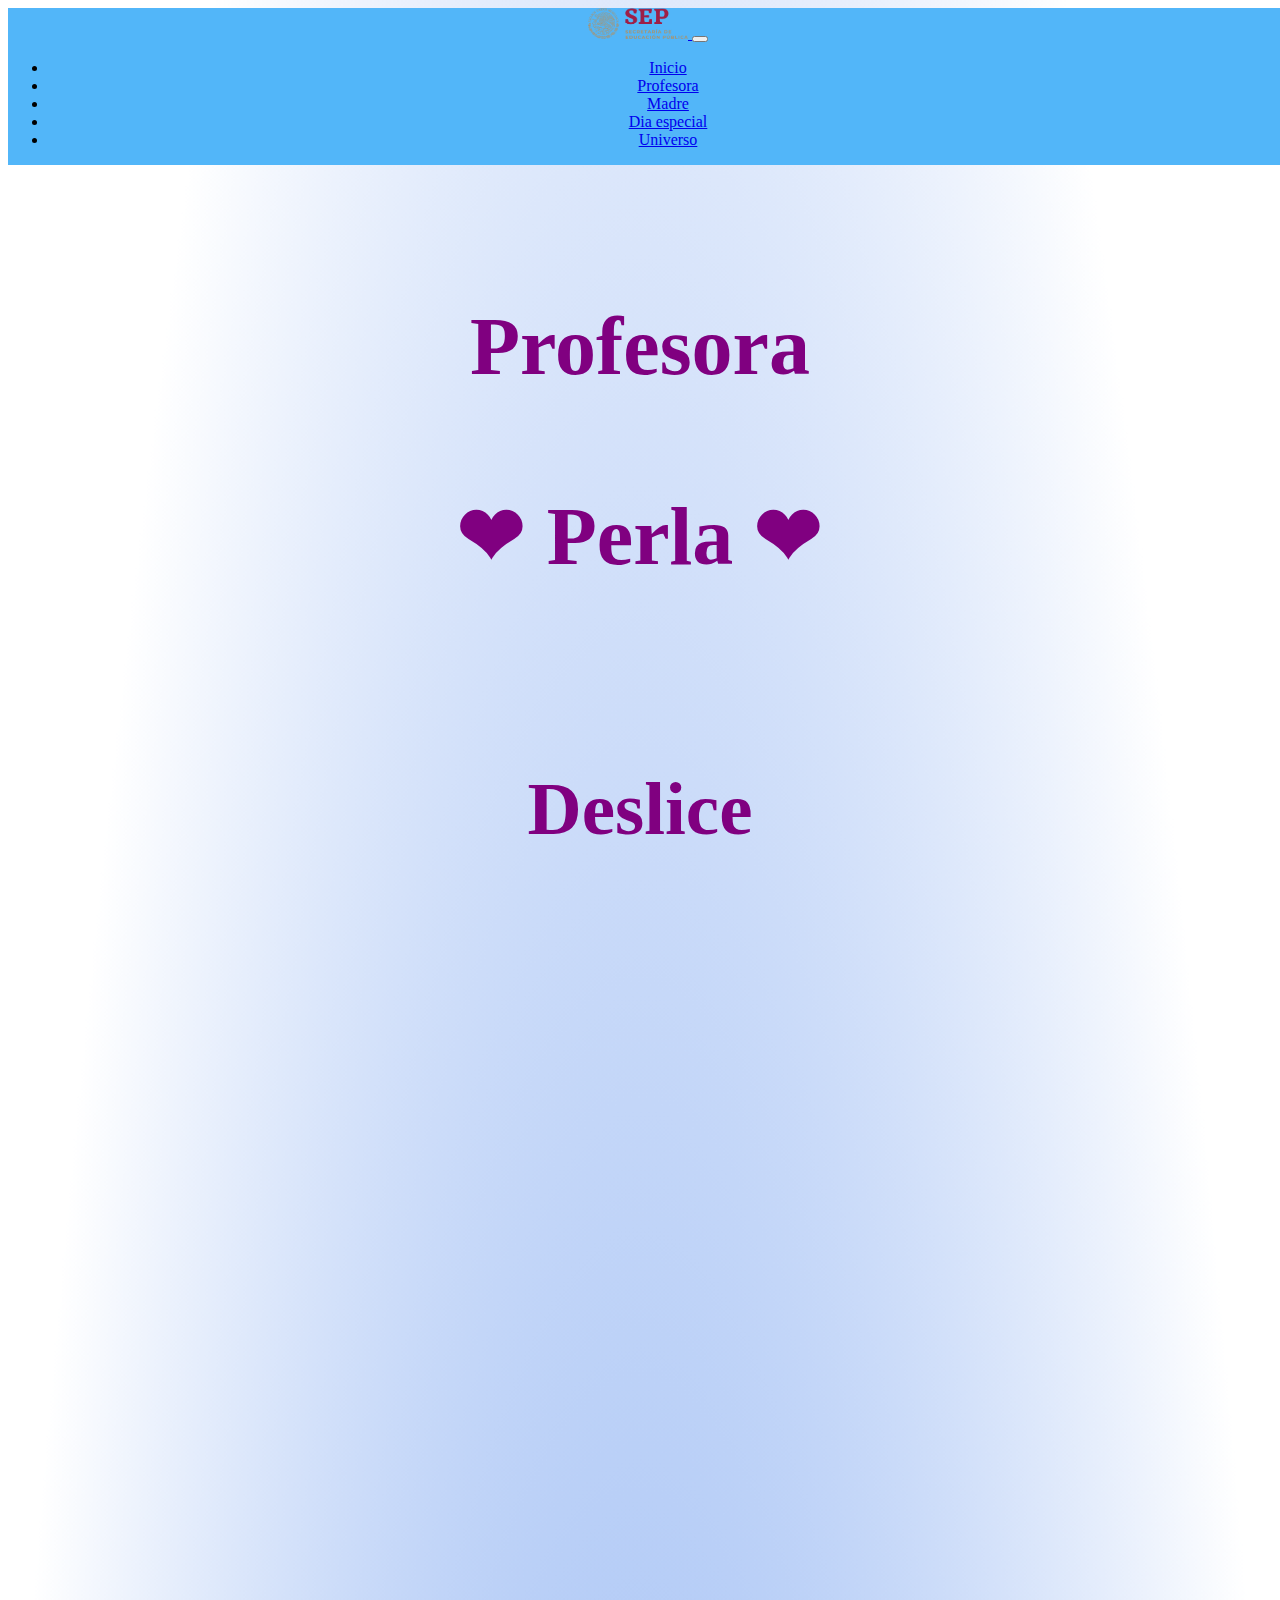
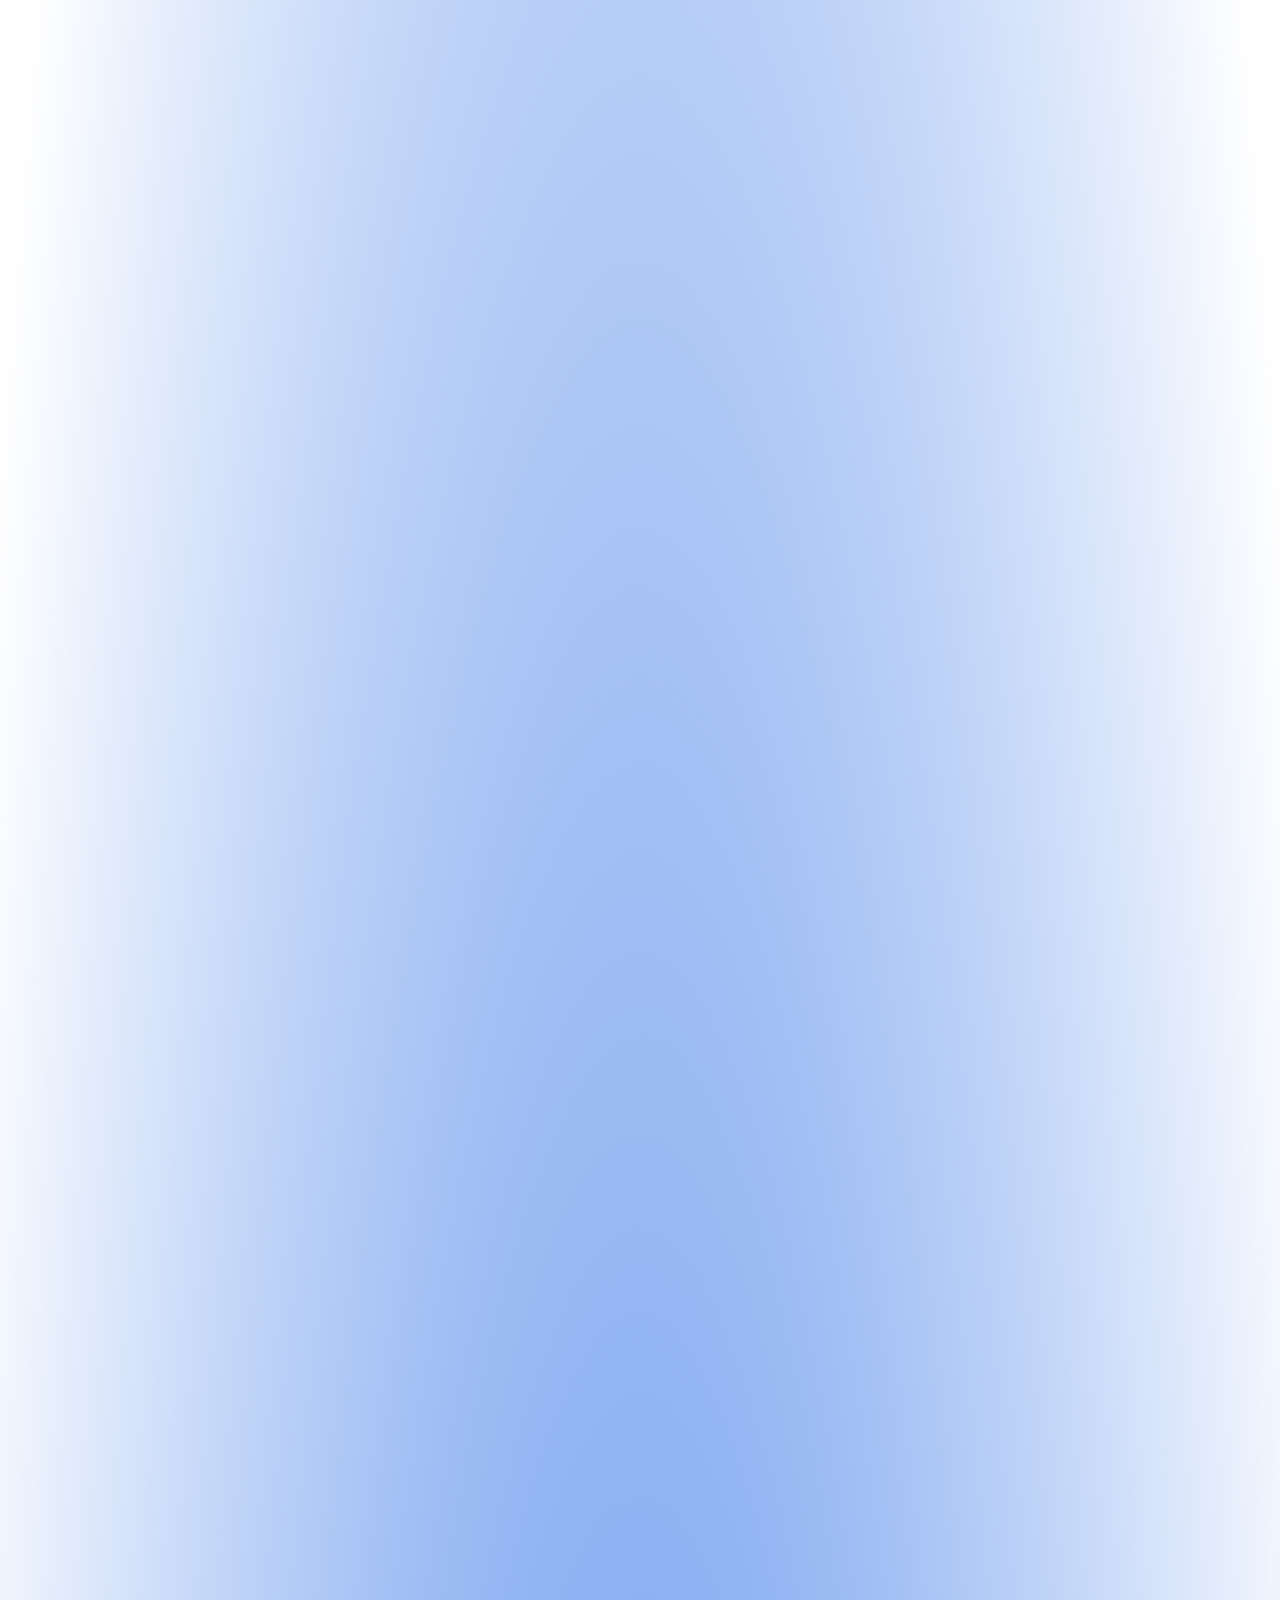
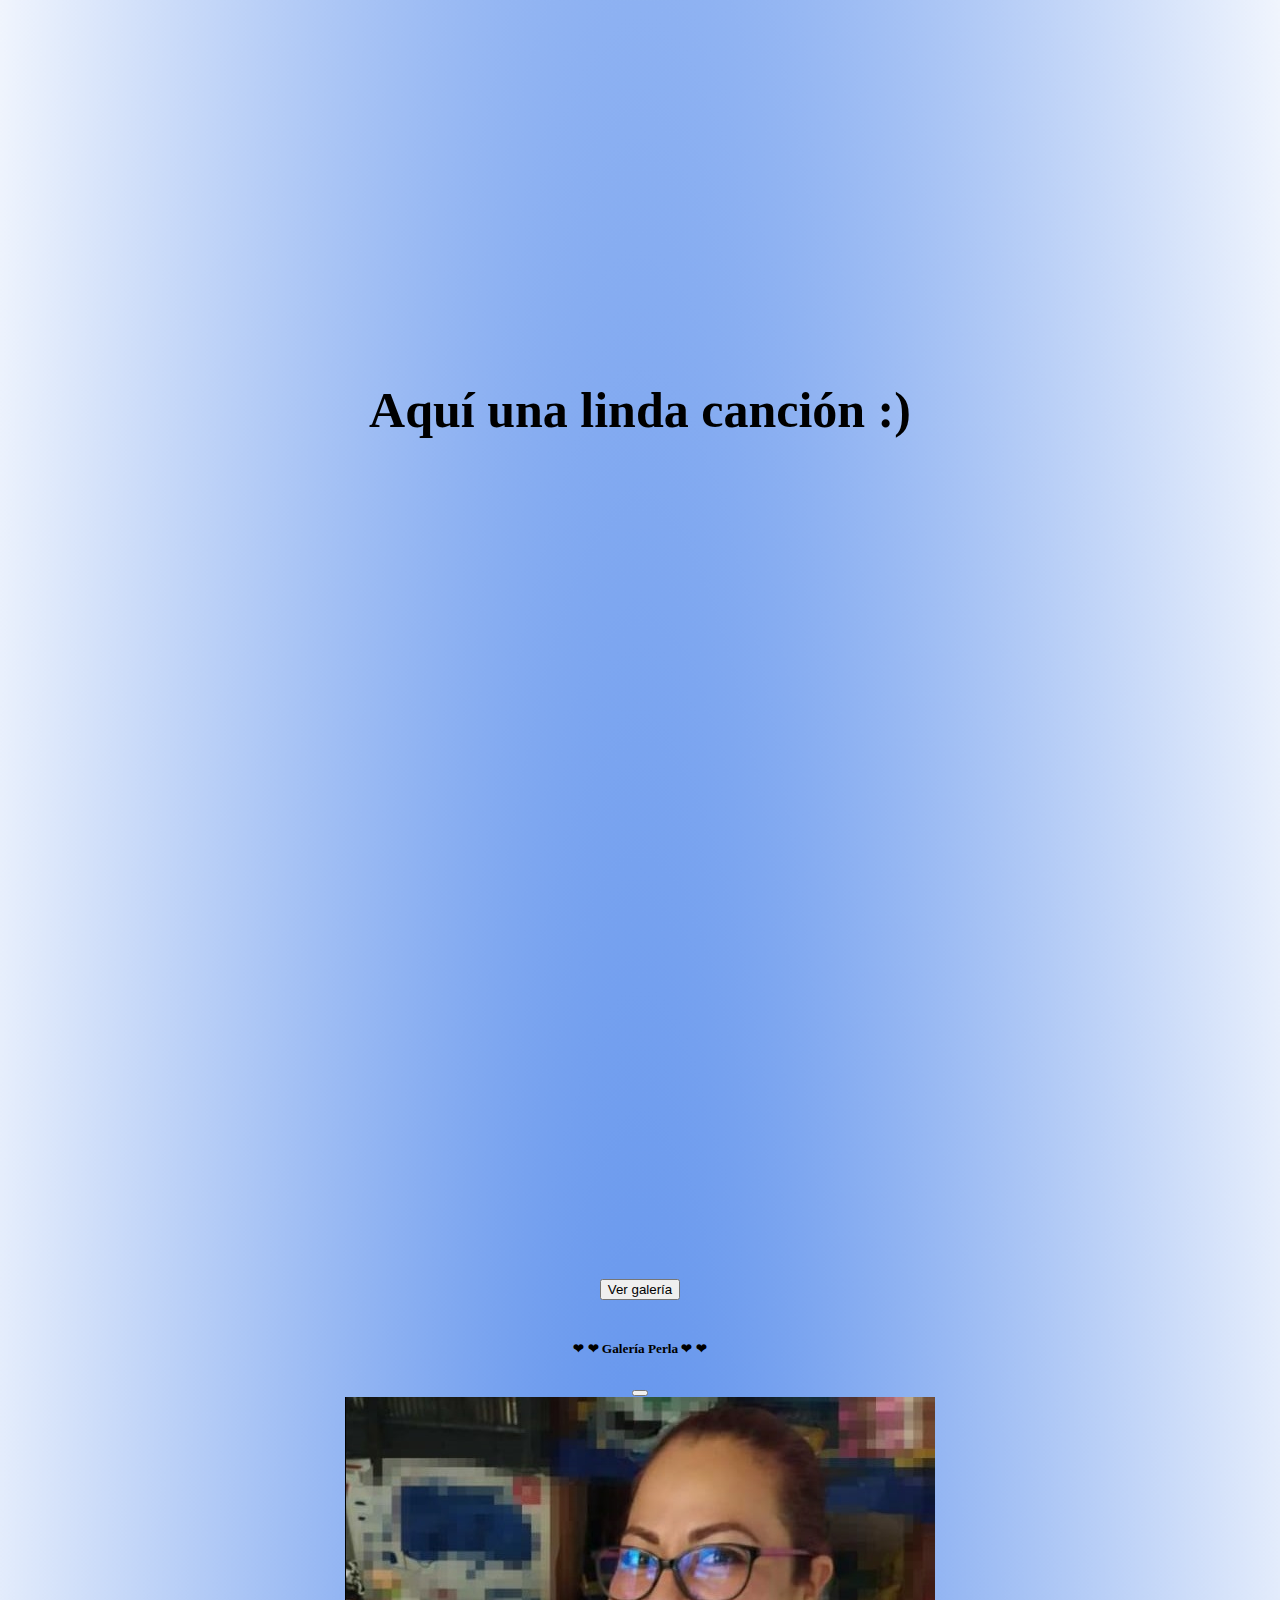
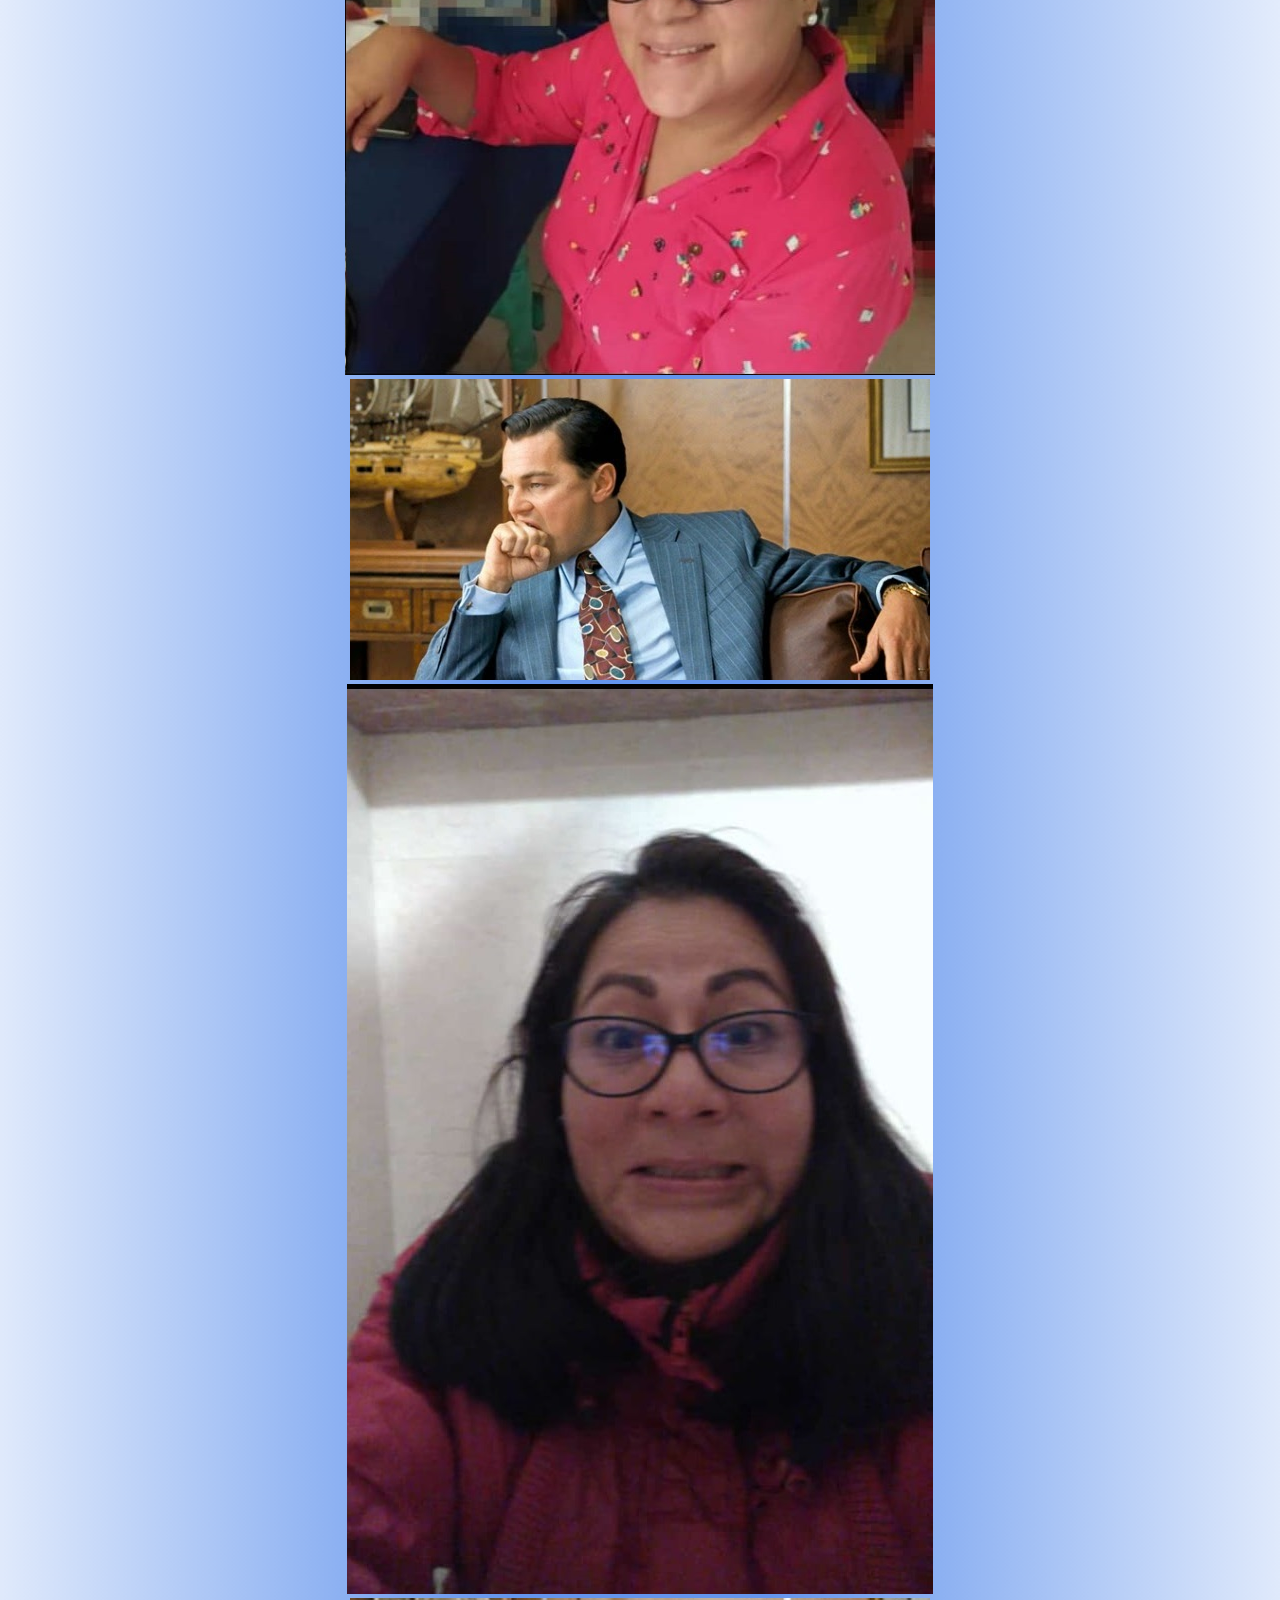
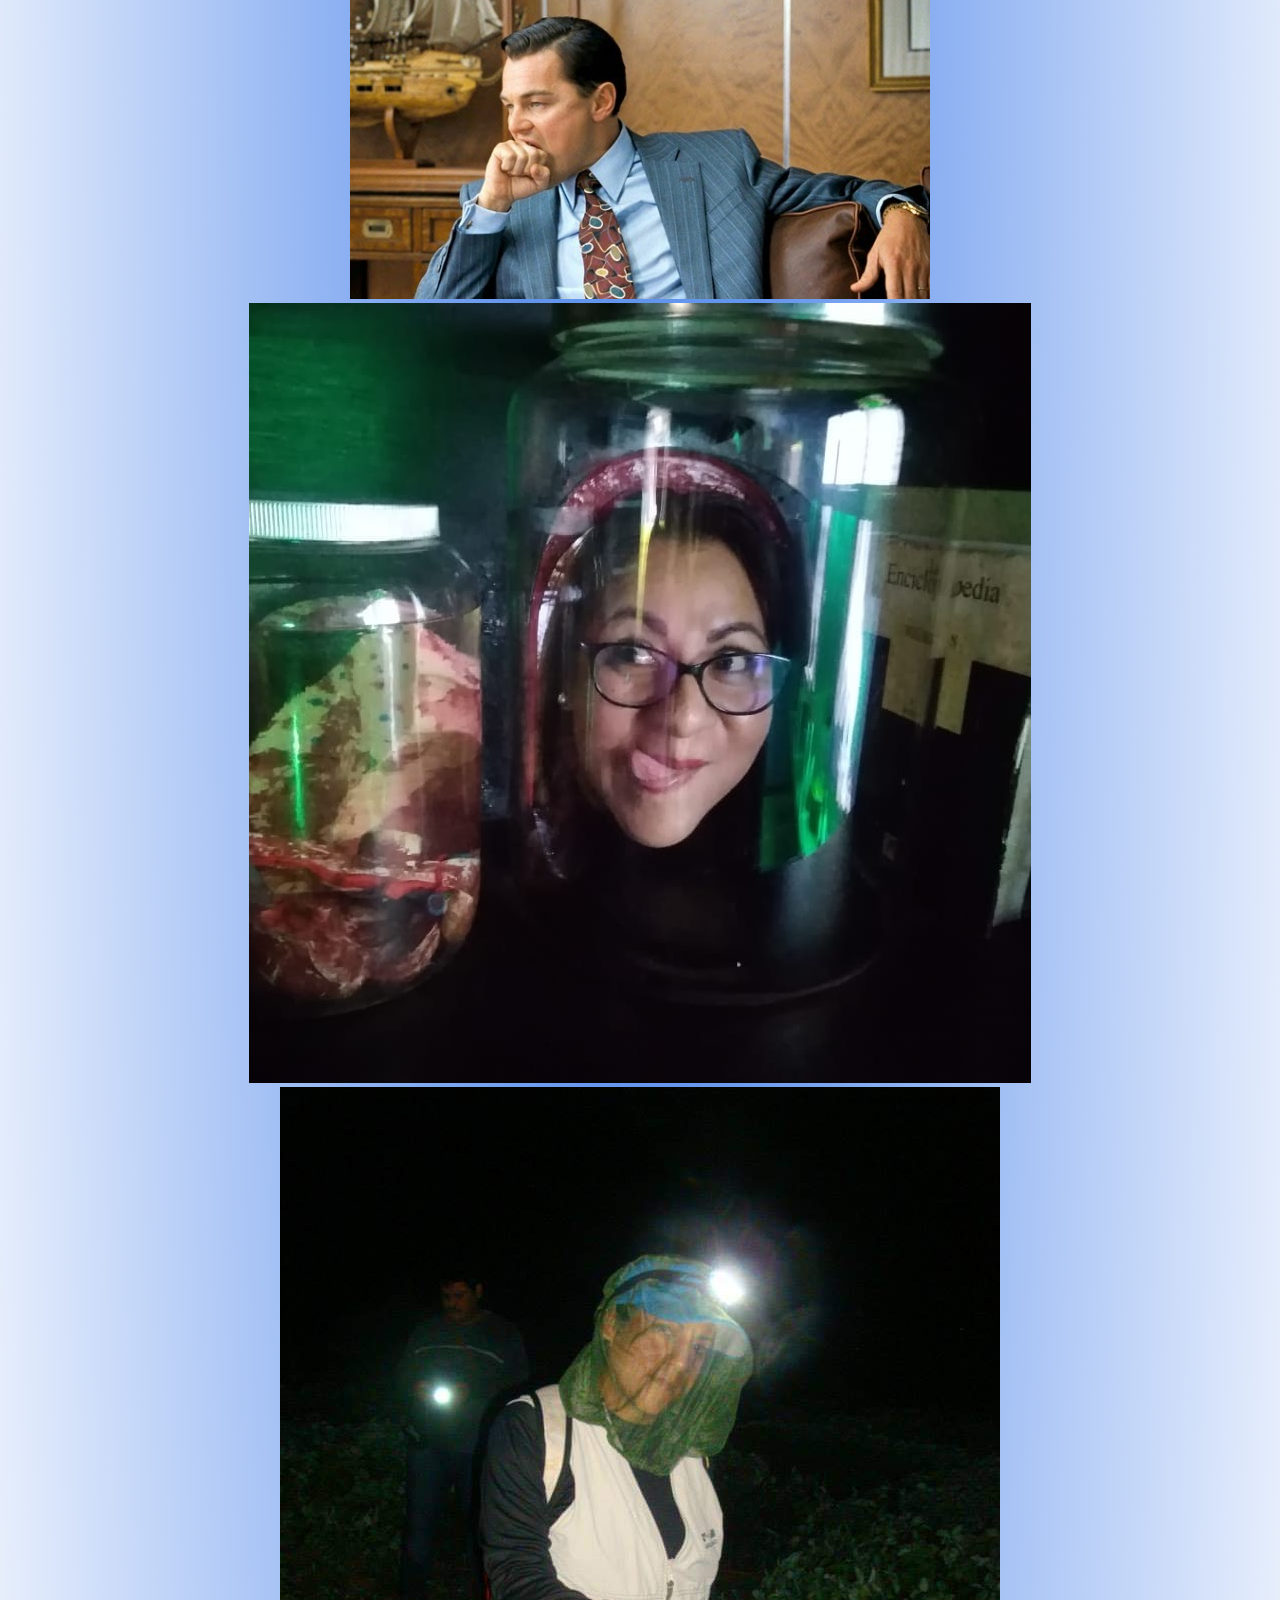
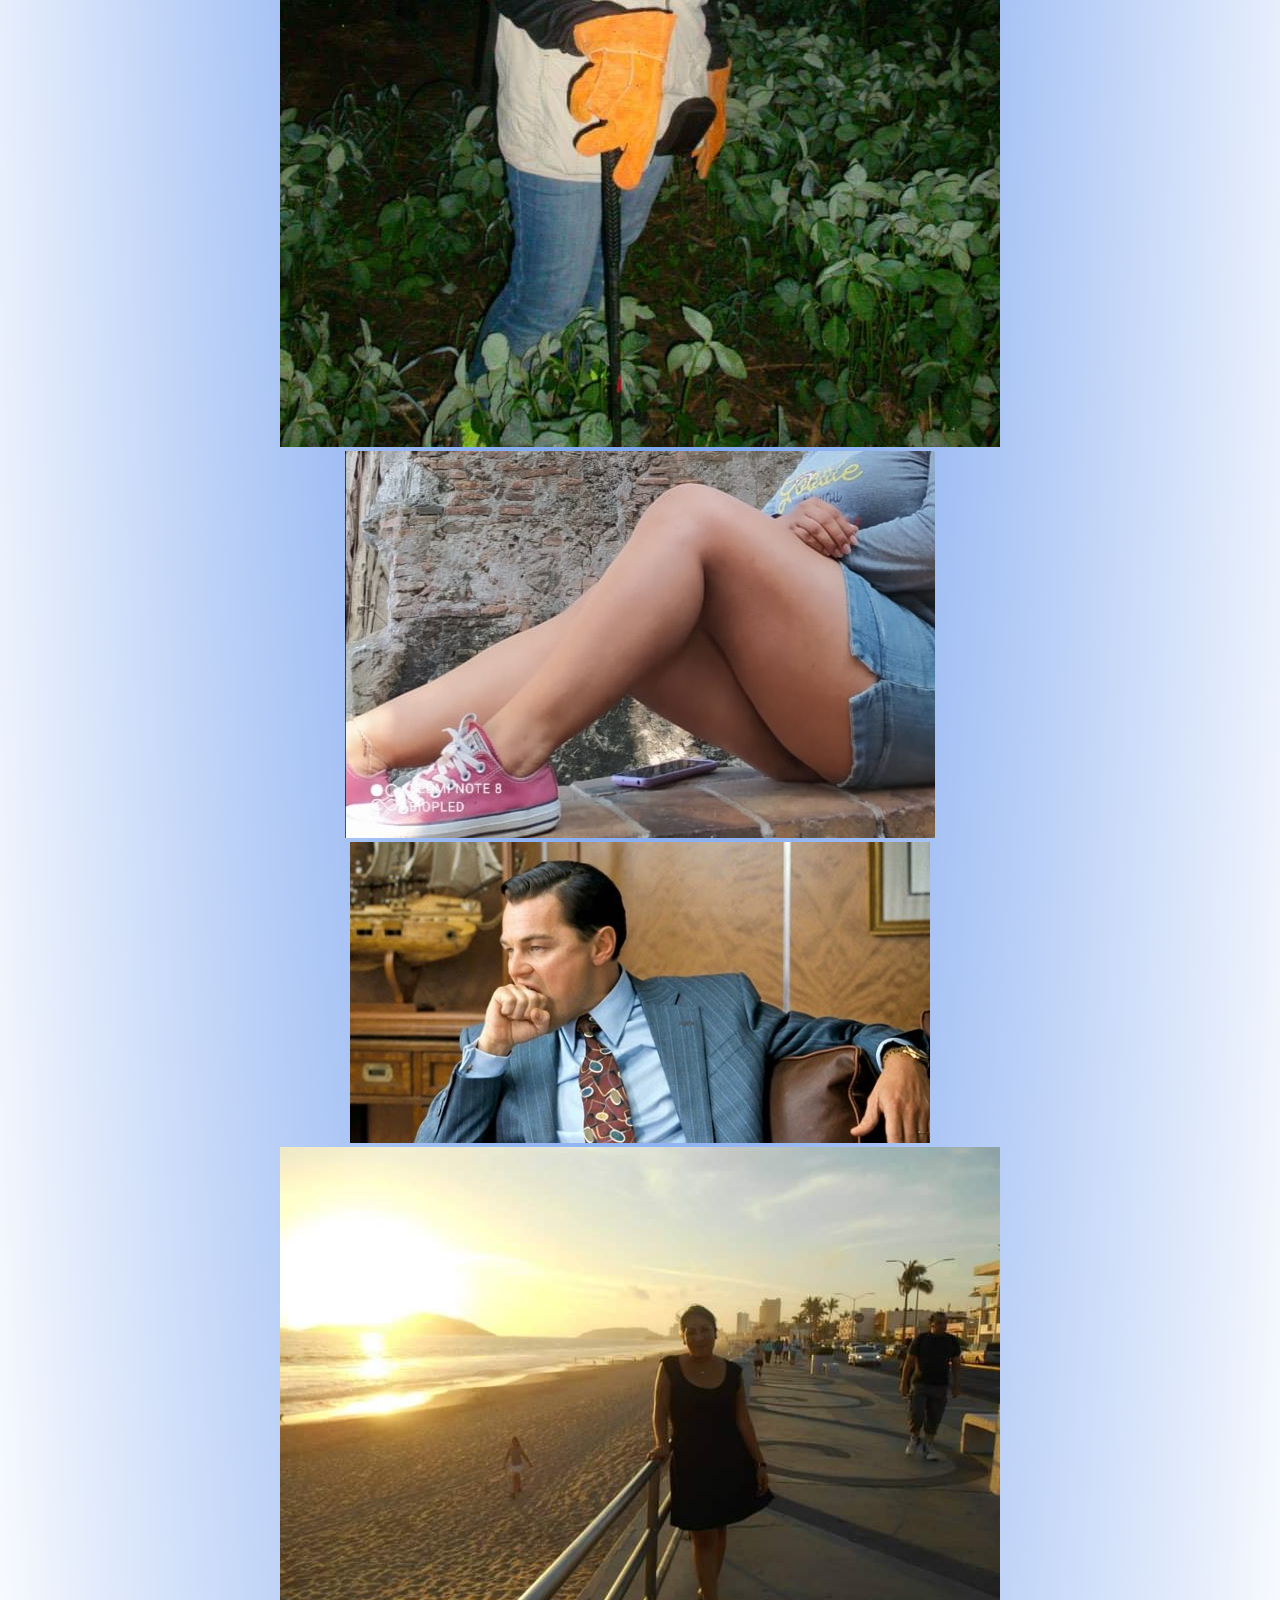
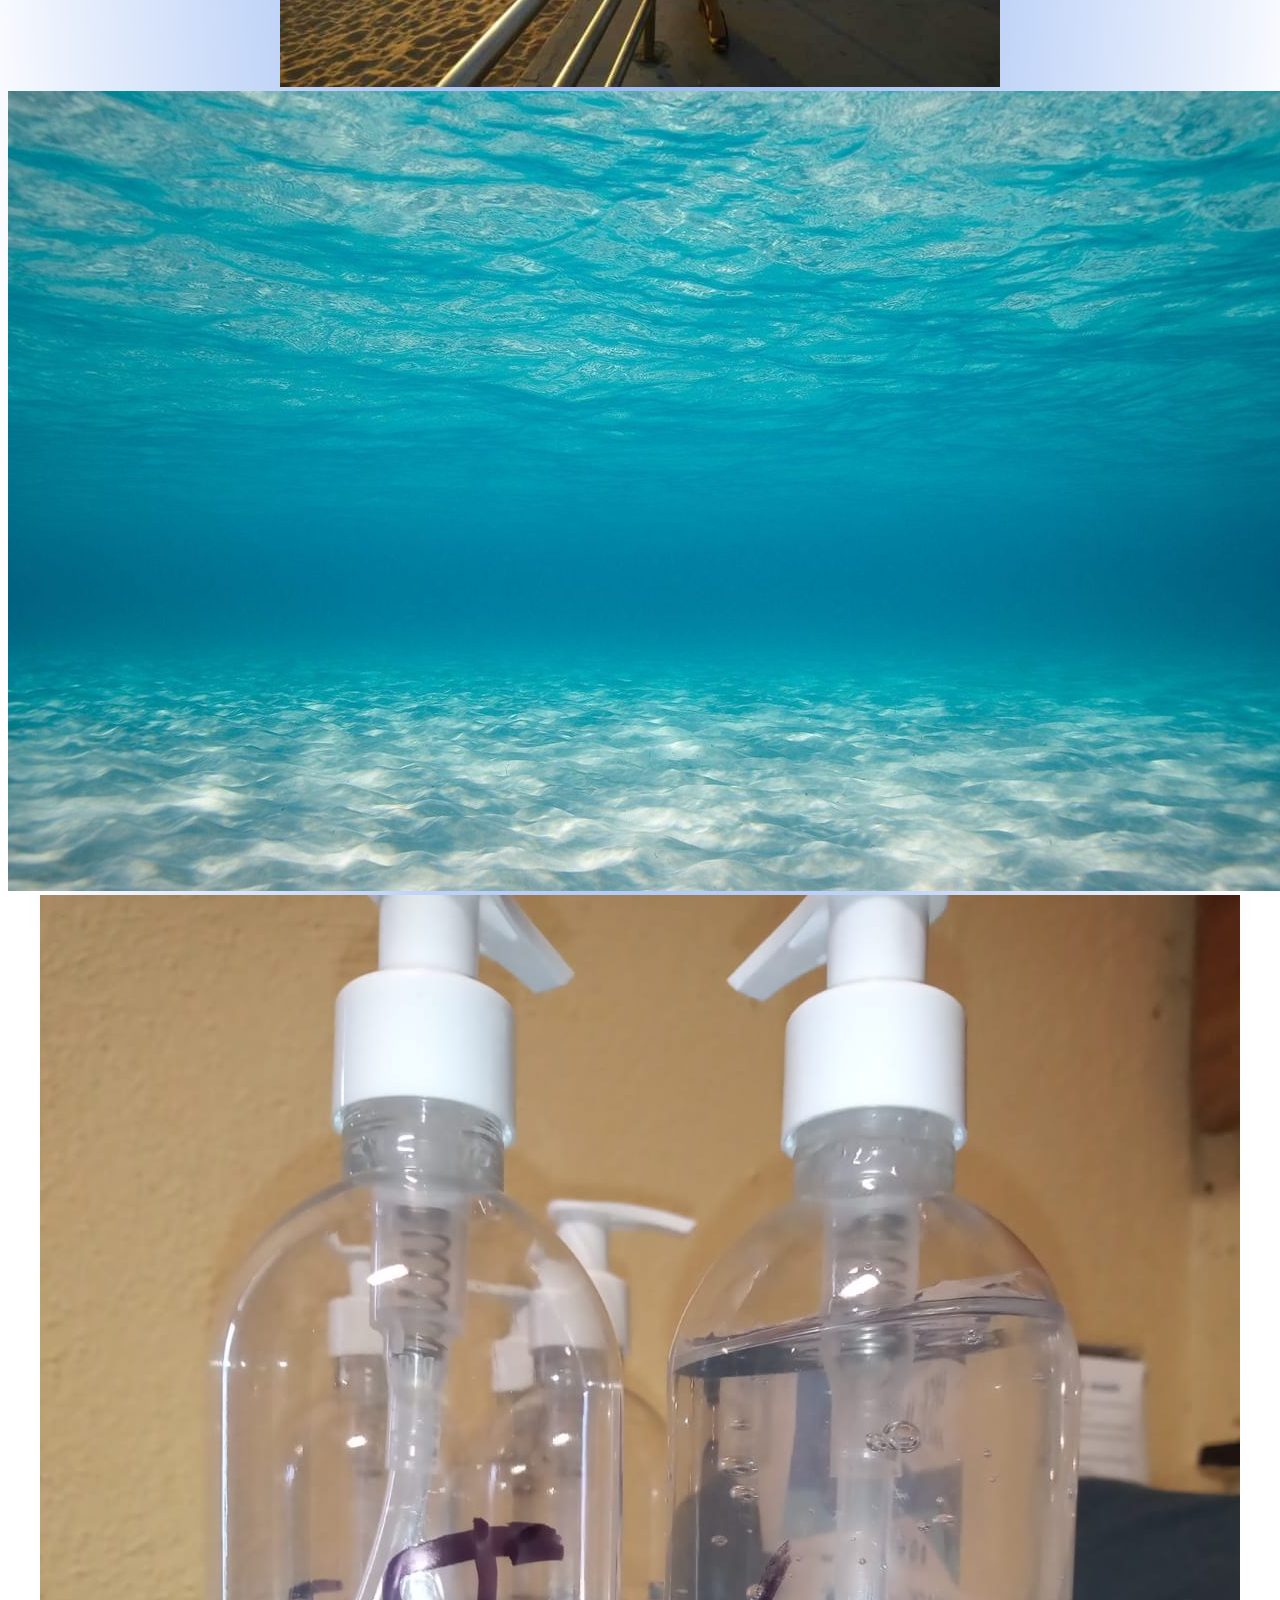
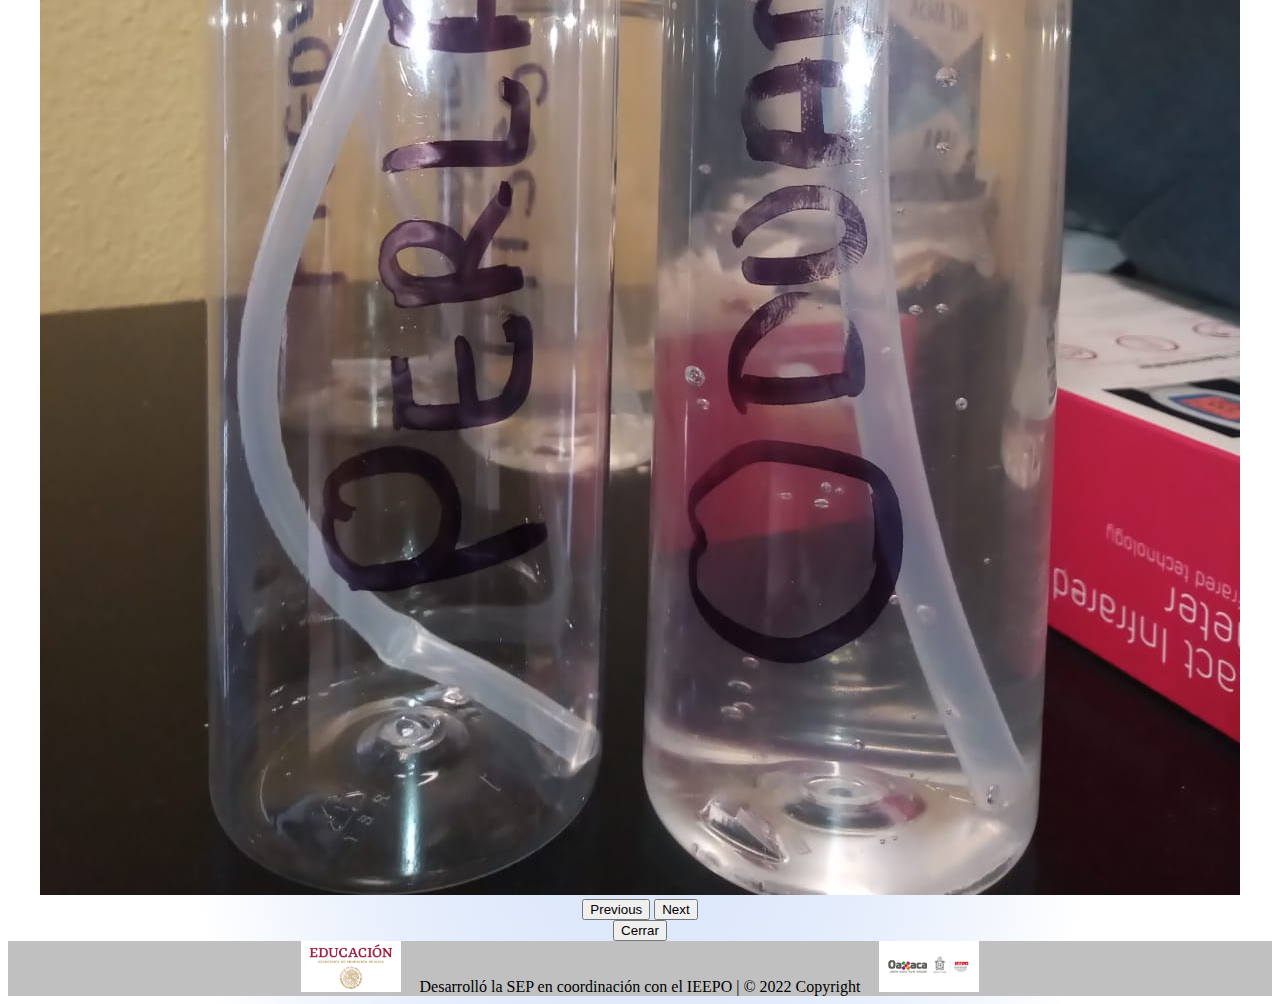
==== commit 2a6bbd32: "Modificamos index" ====
--- a/index.html
+++ b/index.html
@@ -45,7 +45,7 @@
                             <a class="nav-link" href="paginas/cumple.html">Dia especial</a>
                         </li>
                         <li class="nav-item">
-                            <a class="nav-link" href="paginas/ciencias.html">Ciencias</a>
+                            <a class="nav-link" href="paginas/ciencias.html">Universo</a>
                         </li>
                     </ul>
                 </div>
@@ -62,8 +62,8 @@
         <h2 data-aos="zoom-in-down">&#10084</h2>
         <img src="img/montanias.jpg" alt="imagen de montañas" class="img1_index" data-aos="zoom-in-down">
         <p data-aos="zoom-in-down">Por medio de la presente, la Secretaría de Educación Pública, el Instituto Estatal
-            de Educación Pública de Oaxaca, la Coordinadora Nacional de los Trabajadores de la Educación y la Escuela
-            Secundaria General Andrés Henestrosa Morales felicitan a la profesora Perla Elizabeth por diferentes
+            de Educación Pública de Oaxaca, la Coordinadora Nacional de Trabajadores de la Educación y la Escuela
+            Secundaria General Andrés Henestrosa Morales felicitan a Perla Elizabeth por diferentes
             razones.</p>
         <h3 data-aos="zoom-in-down">¿Quiere usted conocer esas razones?</h3>
         <p data-aos="zoom-in-down">Bueno, creo que está de más mencionarlas y son muy obvias ...</p>
@@ -87,7 +87,7 @@
             <div class="modal-dialog">
                 <div class="modal-content">
                     <div class="modal-header">
-                        <h5 class="modal-title" id="exampleModalLabel">Galería Perla</h5>
+                        <h5 class="modal-title" id="exampleModalLabel">&#10084 &#10084 Galería Perla &#10084 &#10084</h5>
                         <button type="button" class="btn-close" data-bs-dismiss="modal" aria-label="Close"></button>
                     </div>
                     <div class="modal-body">
@@ -98,7 +98,13 @@
                                         <img src="img/perla1.jpg" class="d-block w-100" alt="...">
                                     </div>
                                     <div class="carousel-item">
+                                        <img src="img/perla1.0 - copia.jpg" class="d-block w-100" alt="...">
+                                    </div>
+                                    <div class="carousel-item">
                                         <img src="img/perla2.jpg" class="d-block w-100" alt="...">
+                                    </div>
+                                    <div class="carousel-item">
+                                        <img src="img/perla1.0 - copia.jpg" class="d-block w-100" alt="...">
                                     </div>
                                     <div class="carousel-item">
                                         <img src="img/perla3.jpg" class="d-block w-100" alt="...">
@@ -110,7 +116,16 @@
                                         <img src="img/perla5.jpg" class="d-block w-100" alt="...">
                                     </div>
                                     <div class="carousel-item">
+                                        <img src="img/perla5.0.jpg" class="d-block w-100" alt="...">
+                                    </div>
+                                    <div class="carousel-item">
                                         <img src="img/perla6.jpg" class="d-block w-100" alt="...">
+                                    </div>
+                                    <div class="carousel-item">
+                                        <img src="img/perla7.jpg" class="d-block w-100" alt="...">
+                                    </div>
+                                    <div class="carousel-item">
+                                        <img src="img/perla8.jpg" class="d-block w-100" alt="...">
                                     </div>
                                 </div>
                                 <button class="carousel-control-prev" type="button"
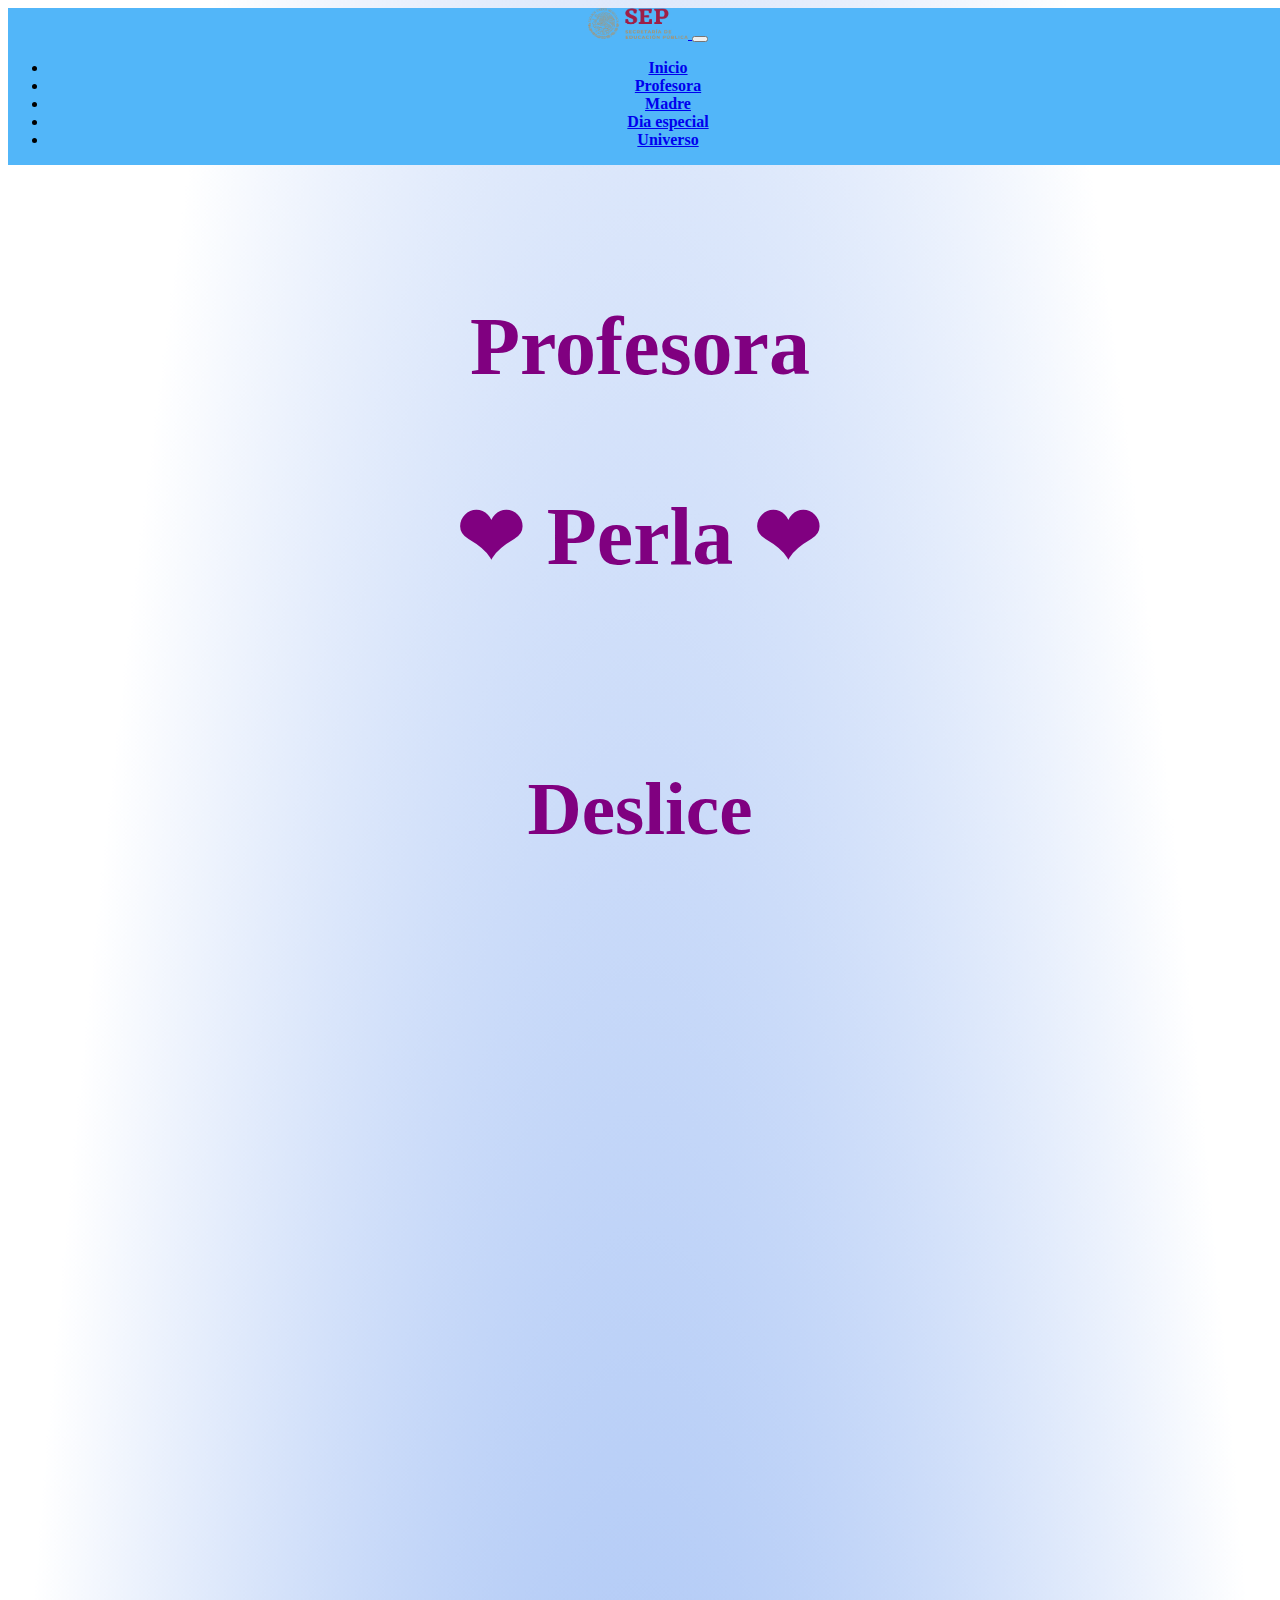
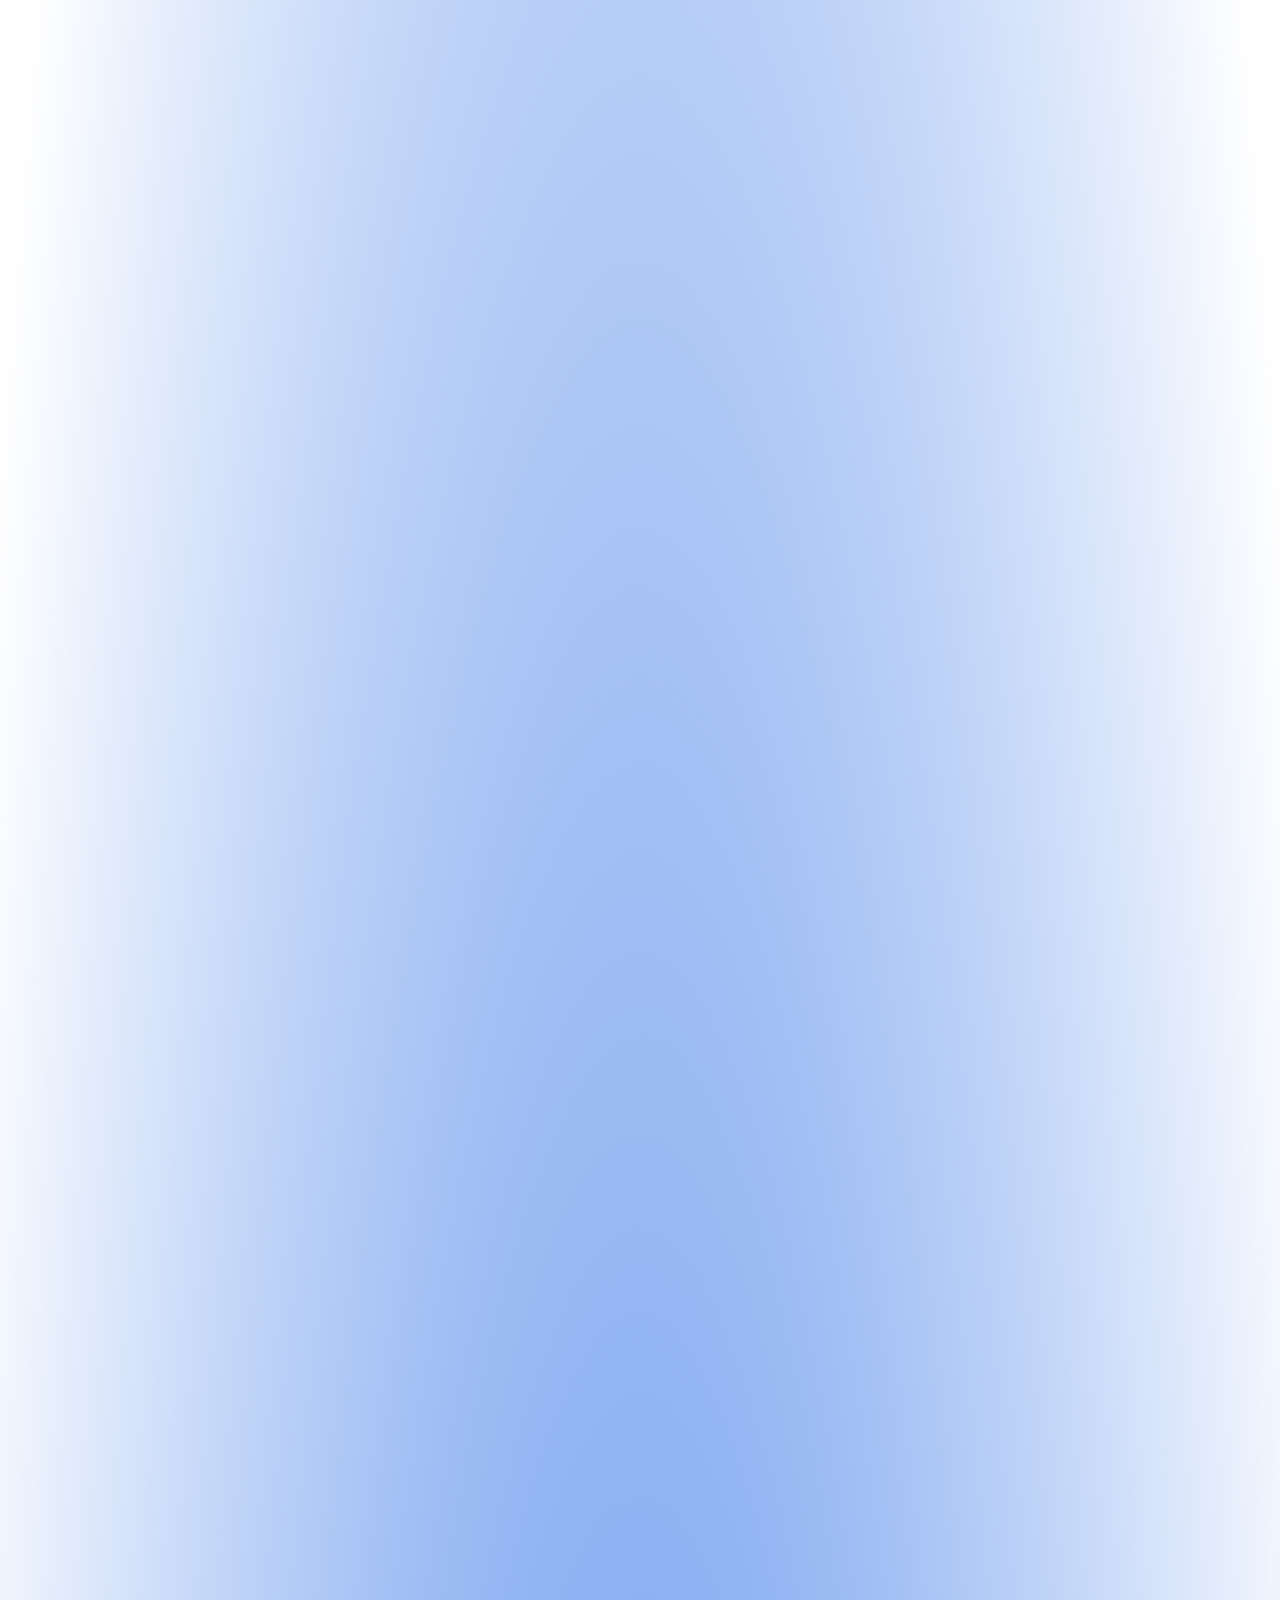
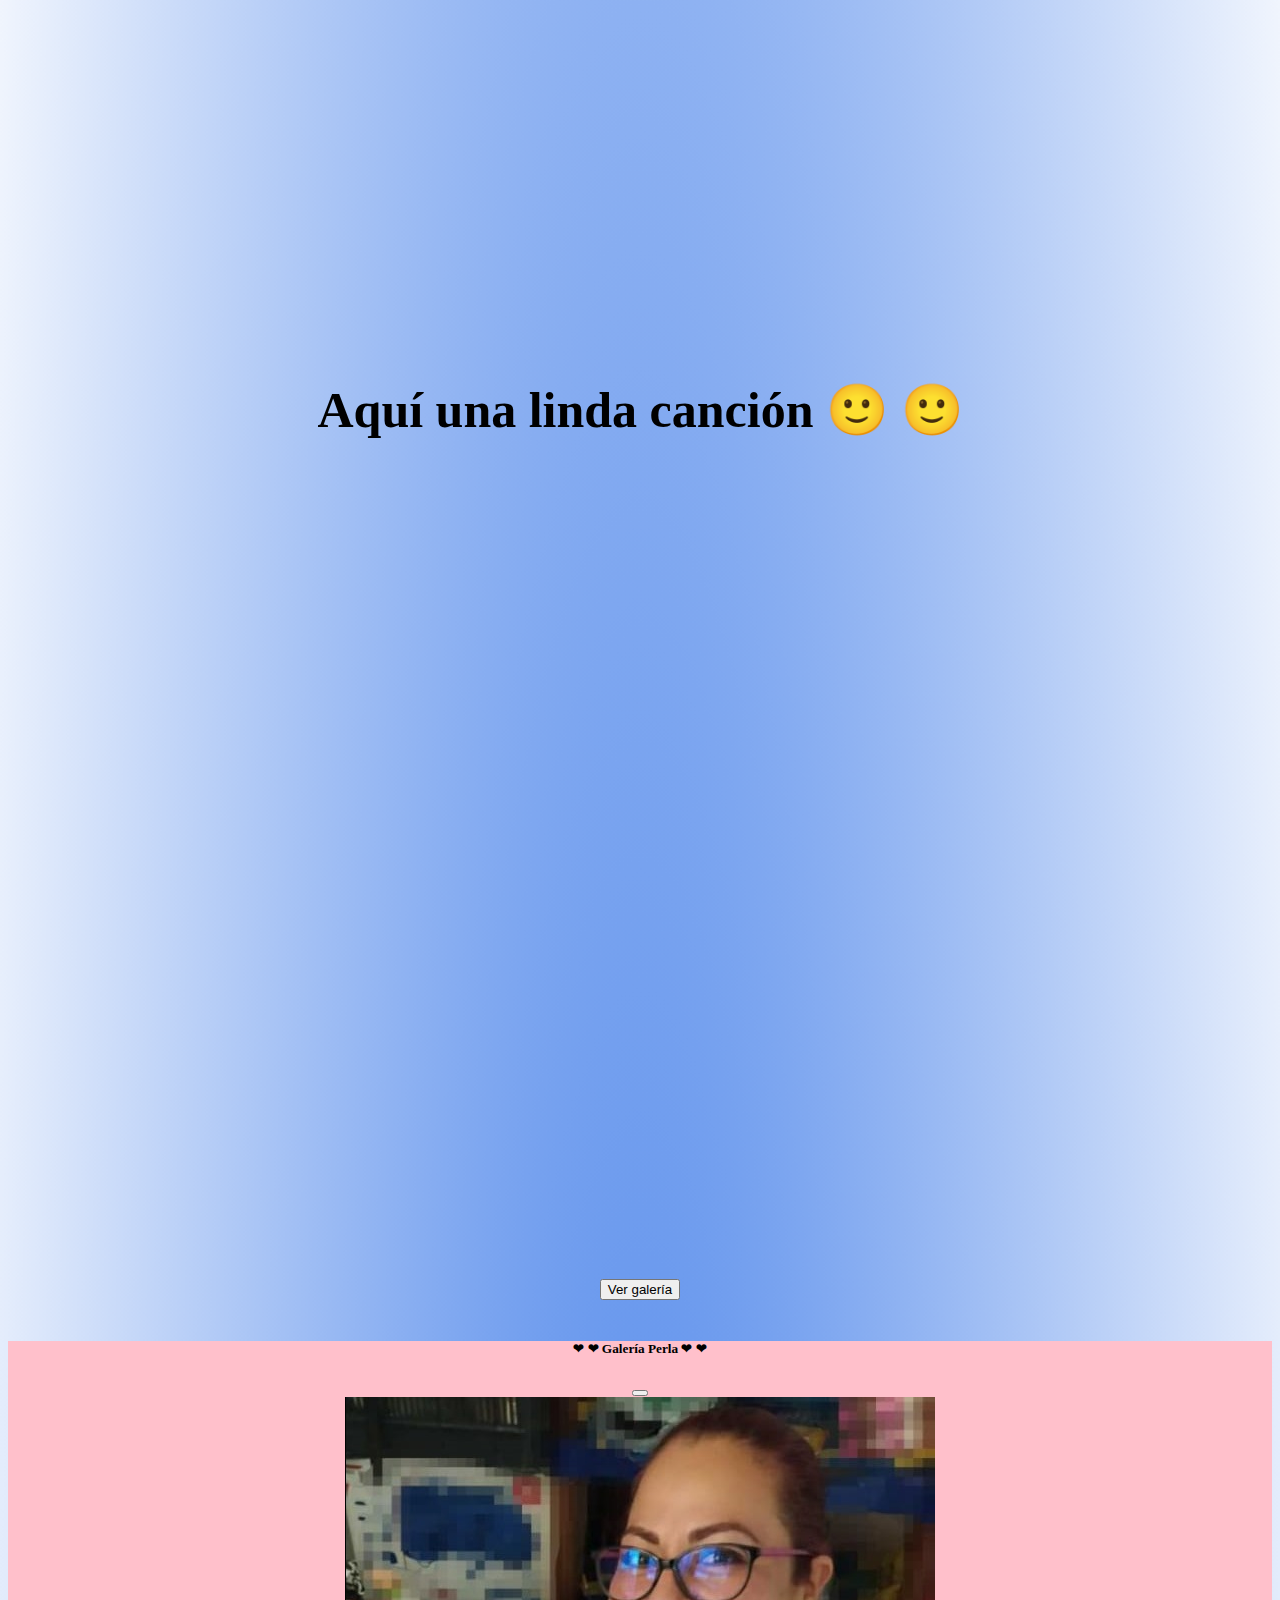
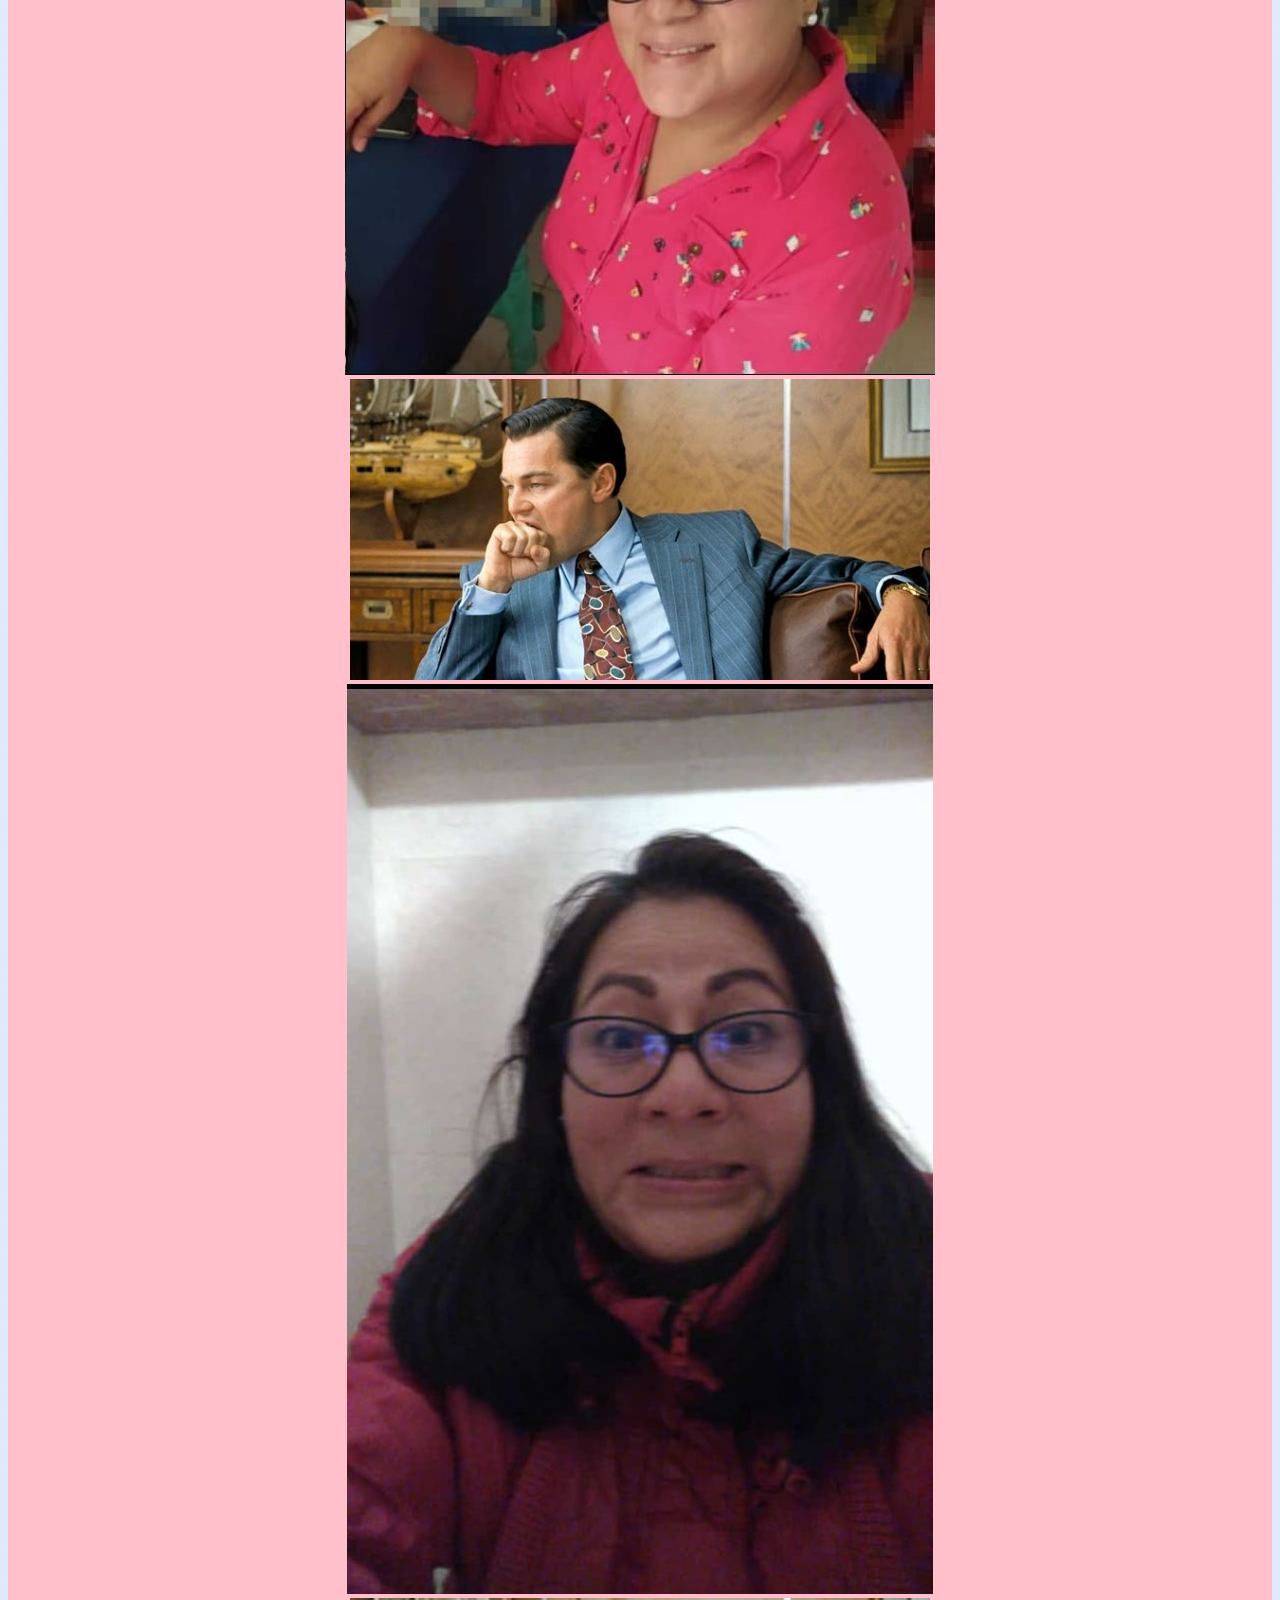
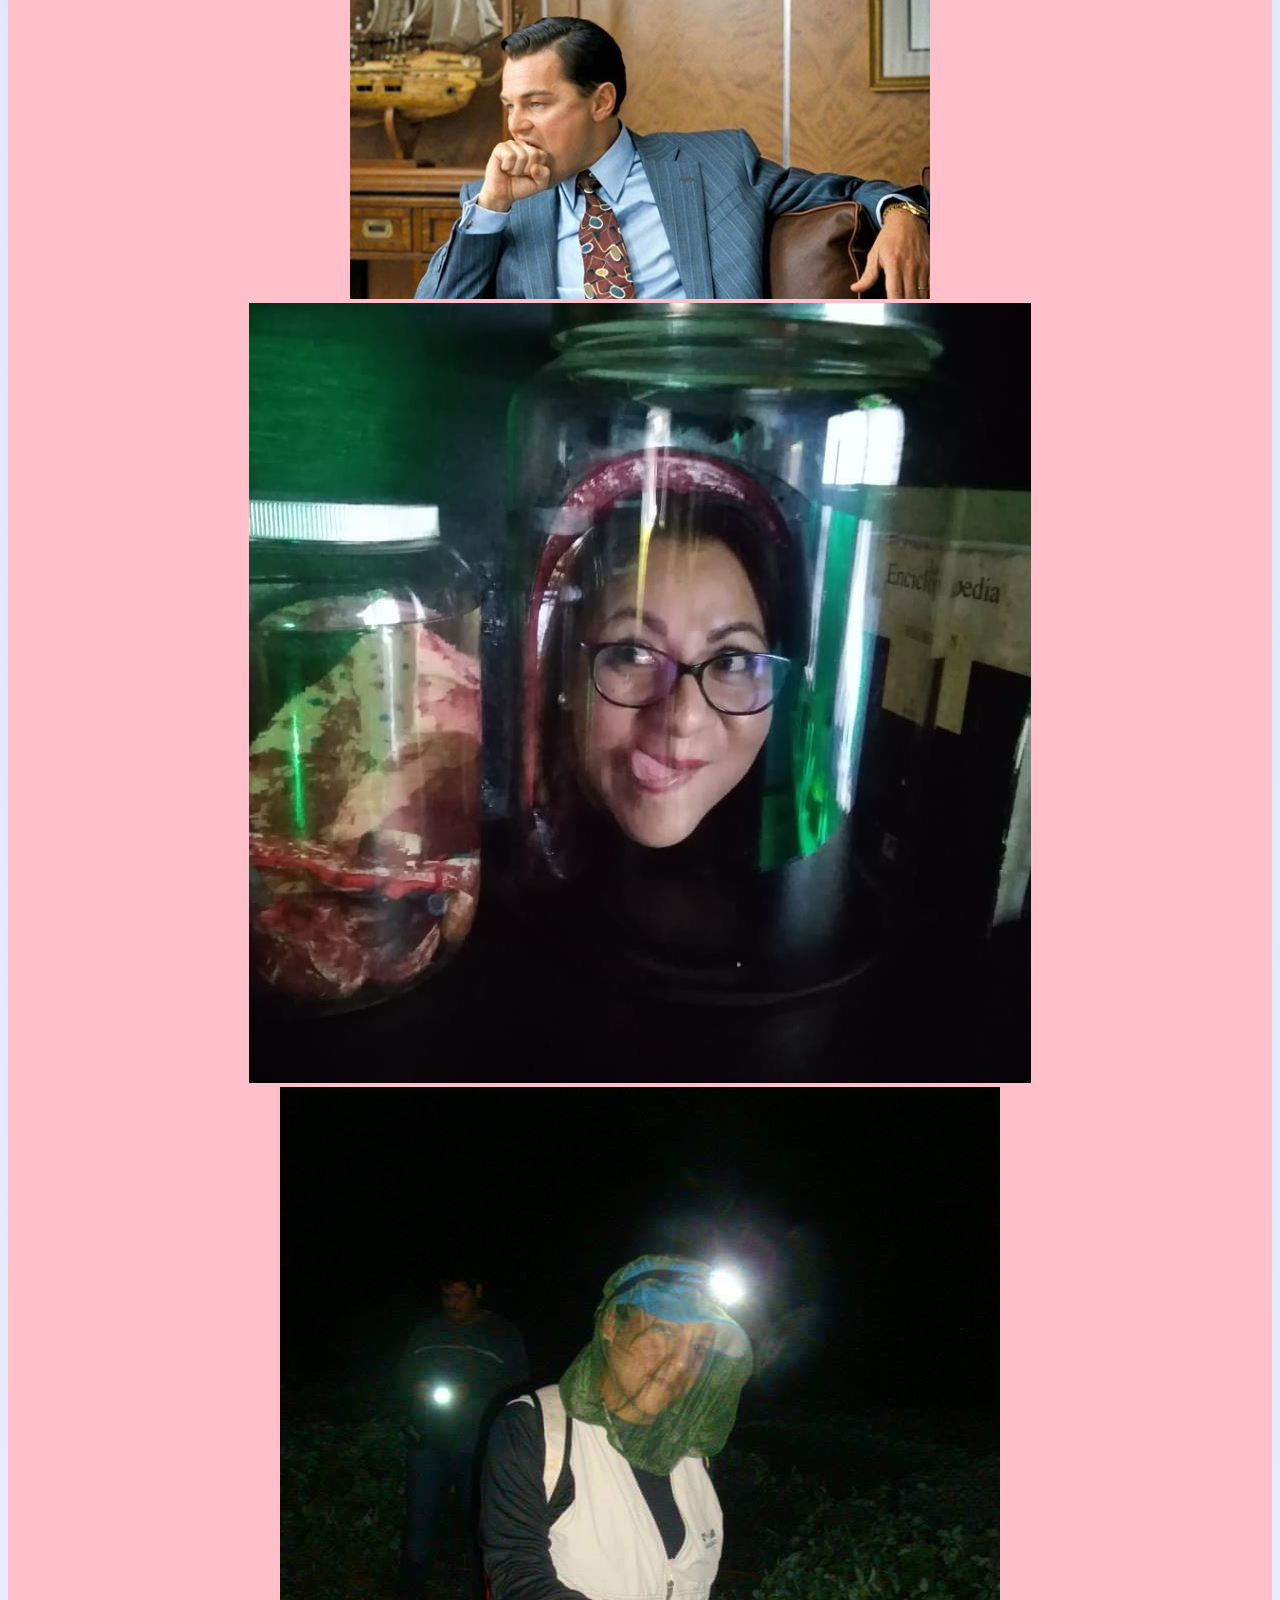
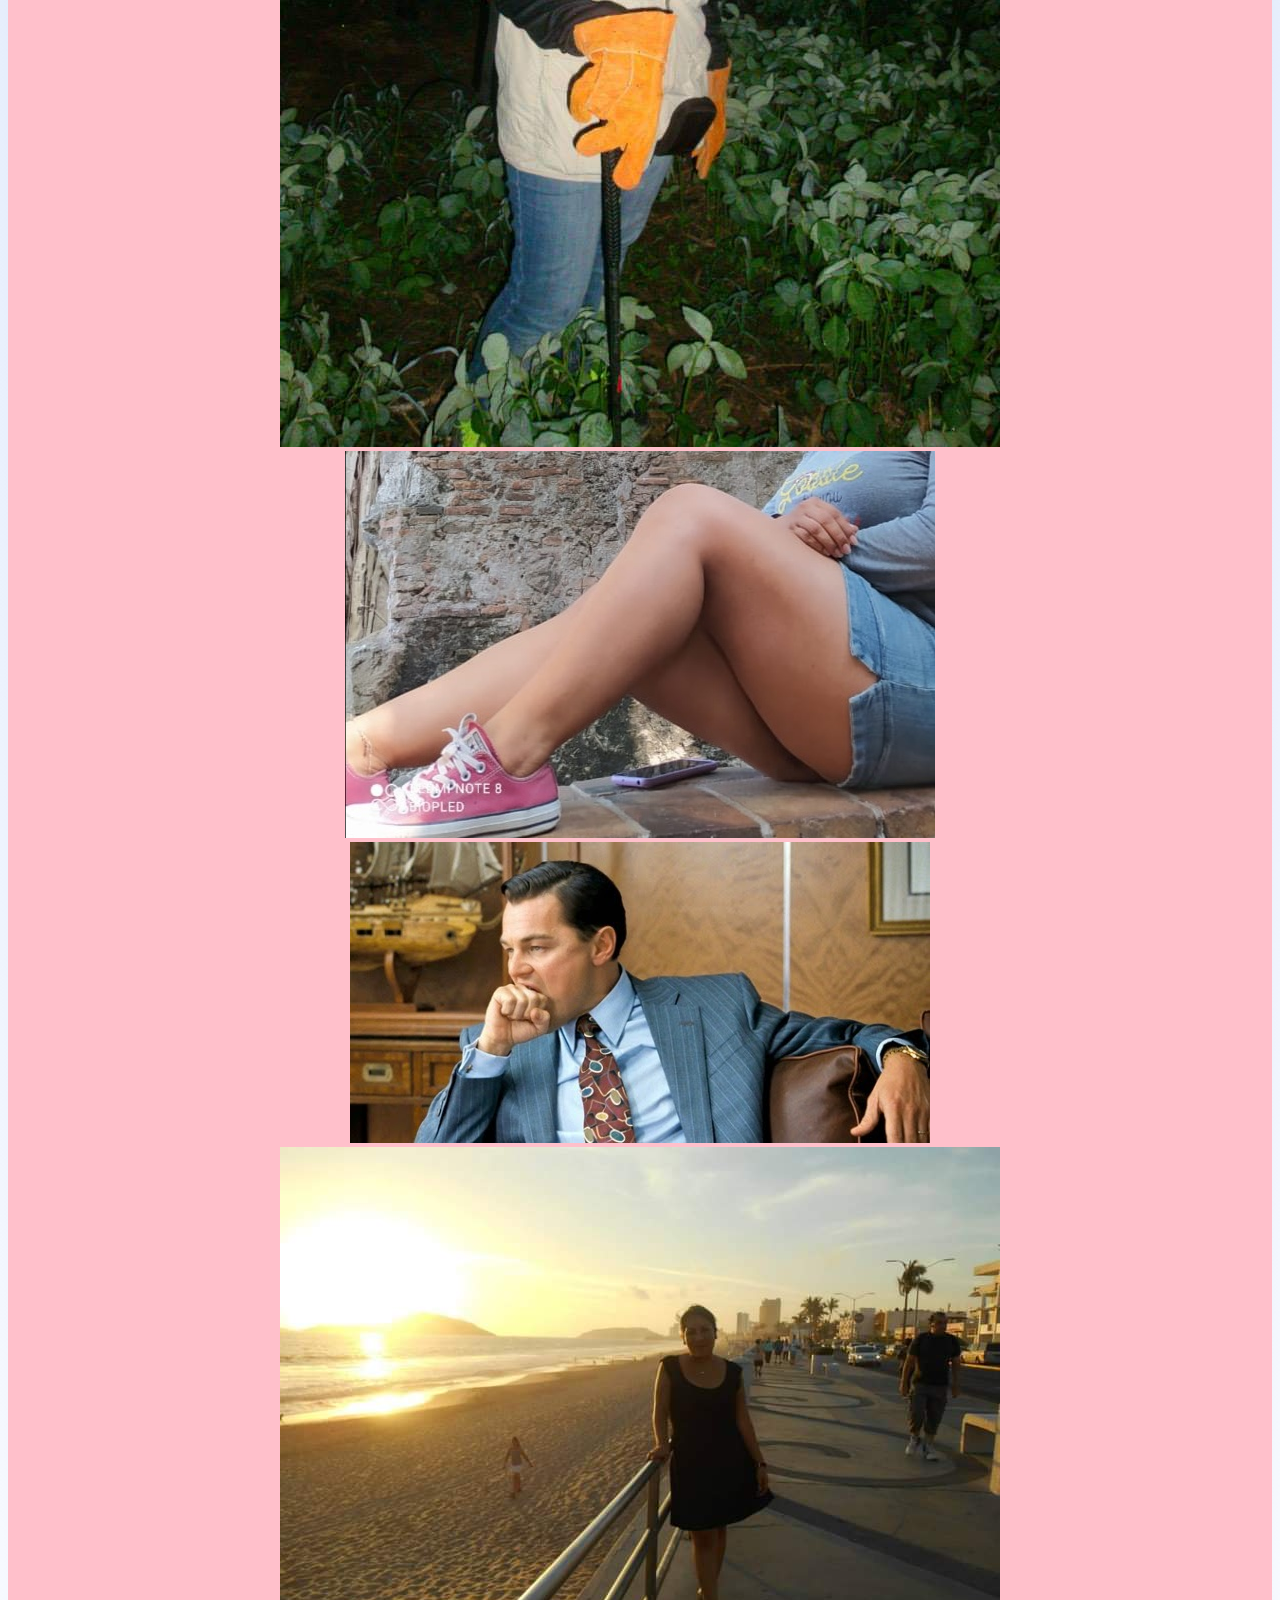
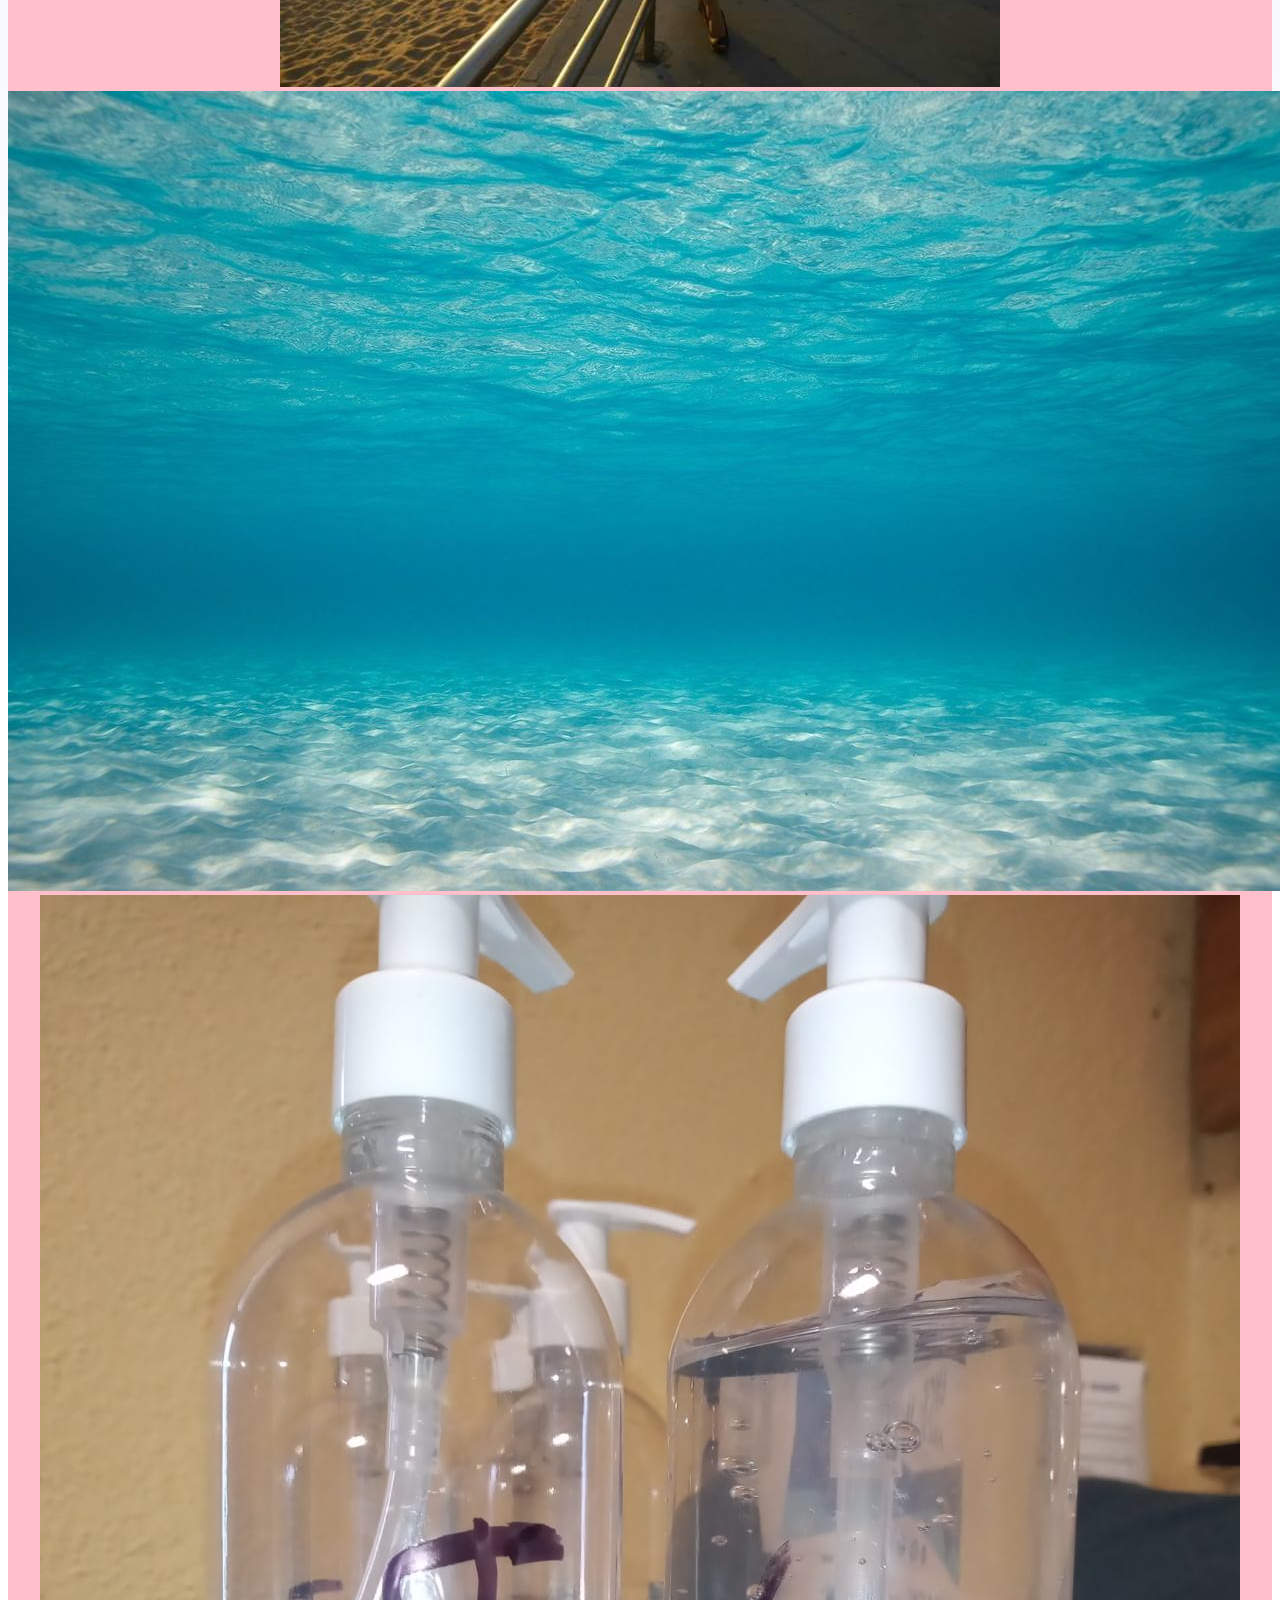
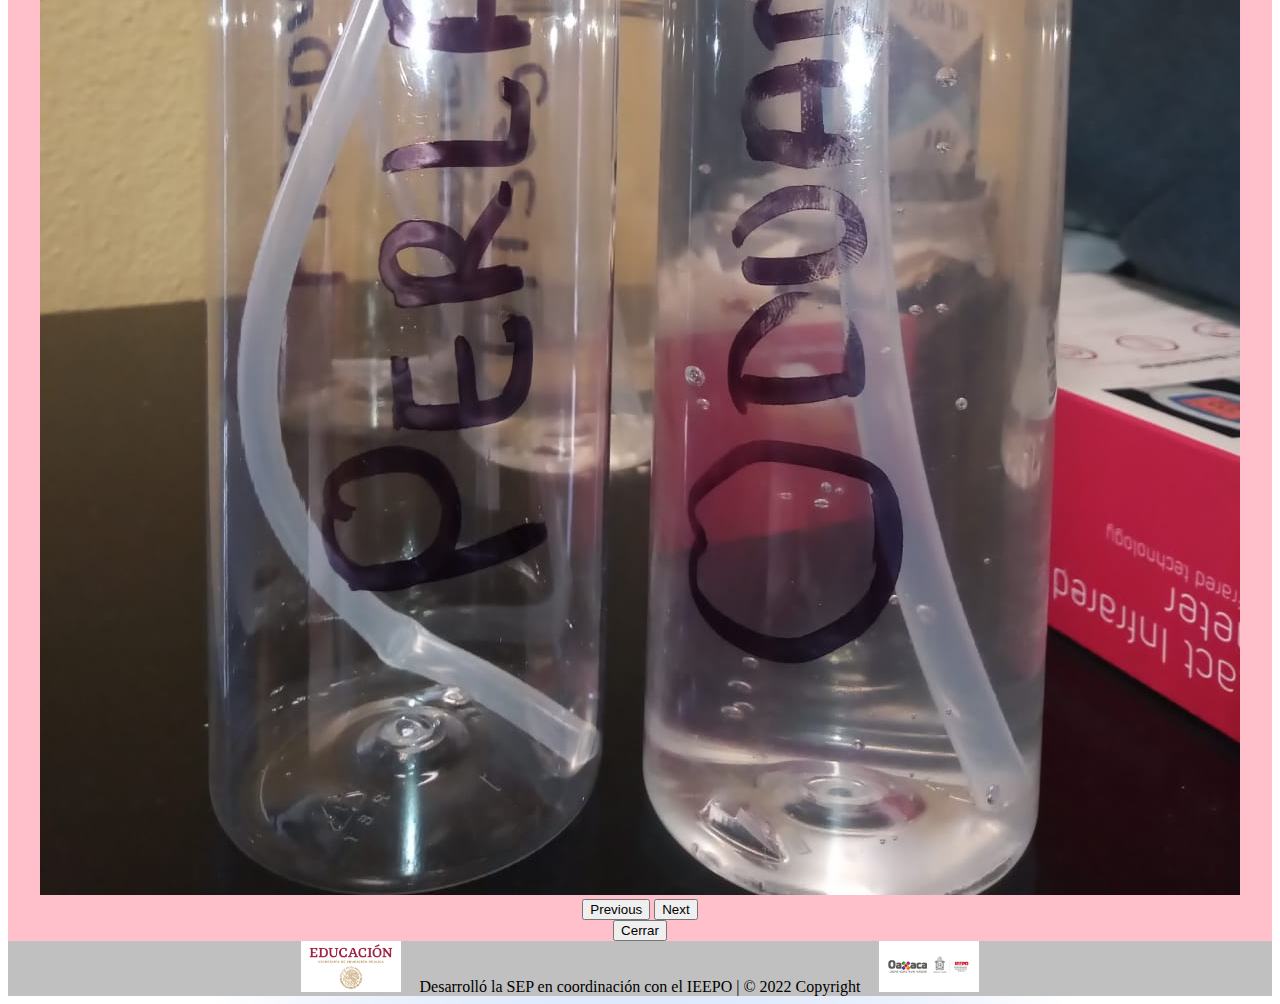
==== commit bdd86b1c: "Modificamos las paginas" ====
--- a/index.html
+++ b/index.html
@@ -68,7 +68,7 @@
         <h3 data-aos="zoom-in-down">¿Quiere usted conocer esas razones?</h3>
         <p data-aos="zoom-in-down">Bueno, creo que está de más mencionarlas y son muy obvias ...</p>
 
-        <h3>Aquí una linda canción :)</h3> <br>
+        <h3>Aquí una linda canción &#128578 &#128578</h3> <br>
         <div class="div_video_index" data-aos="zoom-in-down">
             <iframe width="350" height="250" src="https://www.youtube.com/embed/QSoQtlCn4fY?autoplay=1"
                 title="YouTube video player" frameborder="0"
--- a/css/estilos.css
+++ b/css/estilos.css
@@ -3,7 +3,8 @@
     display: flex;
     flex-flow: column nowrap;
     min-width: 100vw;
-    font-weight: 500px;
+    font-weight: 600;
+    font-size: 16px;
 }
 
 .color_header {
@@ -89,10 +90,14 @@
 }
 
 .body5 {
-    background: url(../img/clown.jpg) repeat-y;
+    background: url(../img/fondo2.jpg) repeat-y;
     background-size: cover;
     color: hotpink;
     overflow-x: hidden;
+}
+
+.modal-body, .modal-dialog, .modal-header, .modal-footer{
+    background-color: pink;
 }
 
 .ImagenCiencias {
@@ -141,10 +146,10 @@
     /*INDEX*/
 
     .titulo {
-        padding: 80px;
+        padding: 30px;
         font-weight: 700;
         color: purple;
-        font-size: 55px;
+        font-size: 50px;
     }
 
     h2 {
@@ -204,6 +209,19 @@
         text-align: center;
         font-size: 32px;
     }
+    .tituloCumple {
+        color: whitesmoke;
+        padding: 20px;
+        text-align: center;
+        font-size: 32px;
+    }
+
+    .textoProfesora {
+        color: gold;
+        padding: 20px;
+        text-align: center;
+        font-size: 20px;
+    }
 
     .textoCiencias {
         color: lightgreen;
@@ -214,6 +232,12 @@
 
     .colCiencias2 {
         padding: 25px;
+    }
+
+    .modal-title{
+        color: purple;
+        font-weight: 500;
+        font-size: 15px;
     }
 
     /*HEADER*/
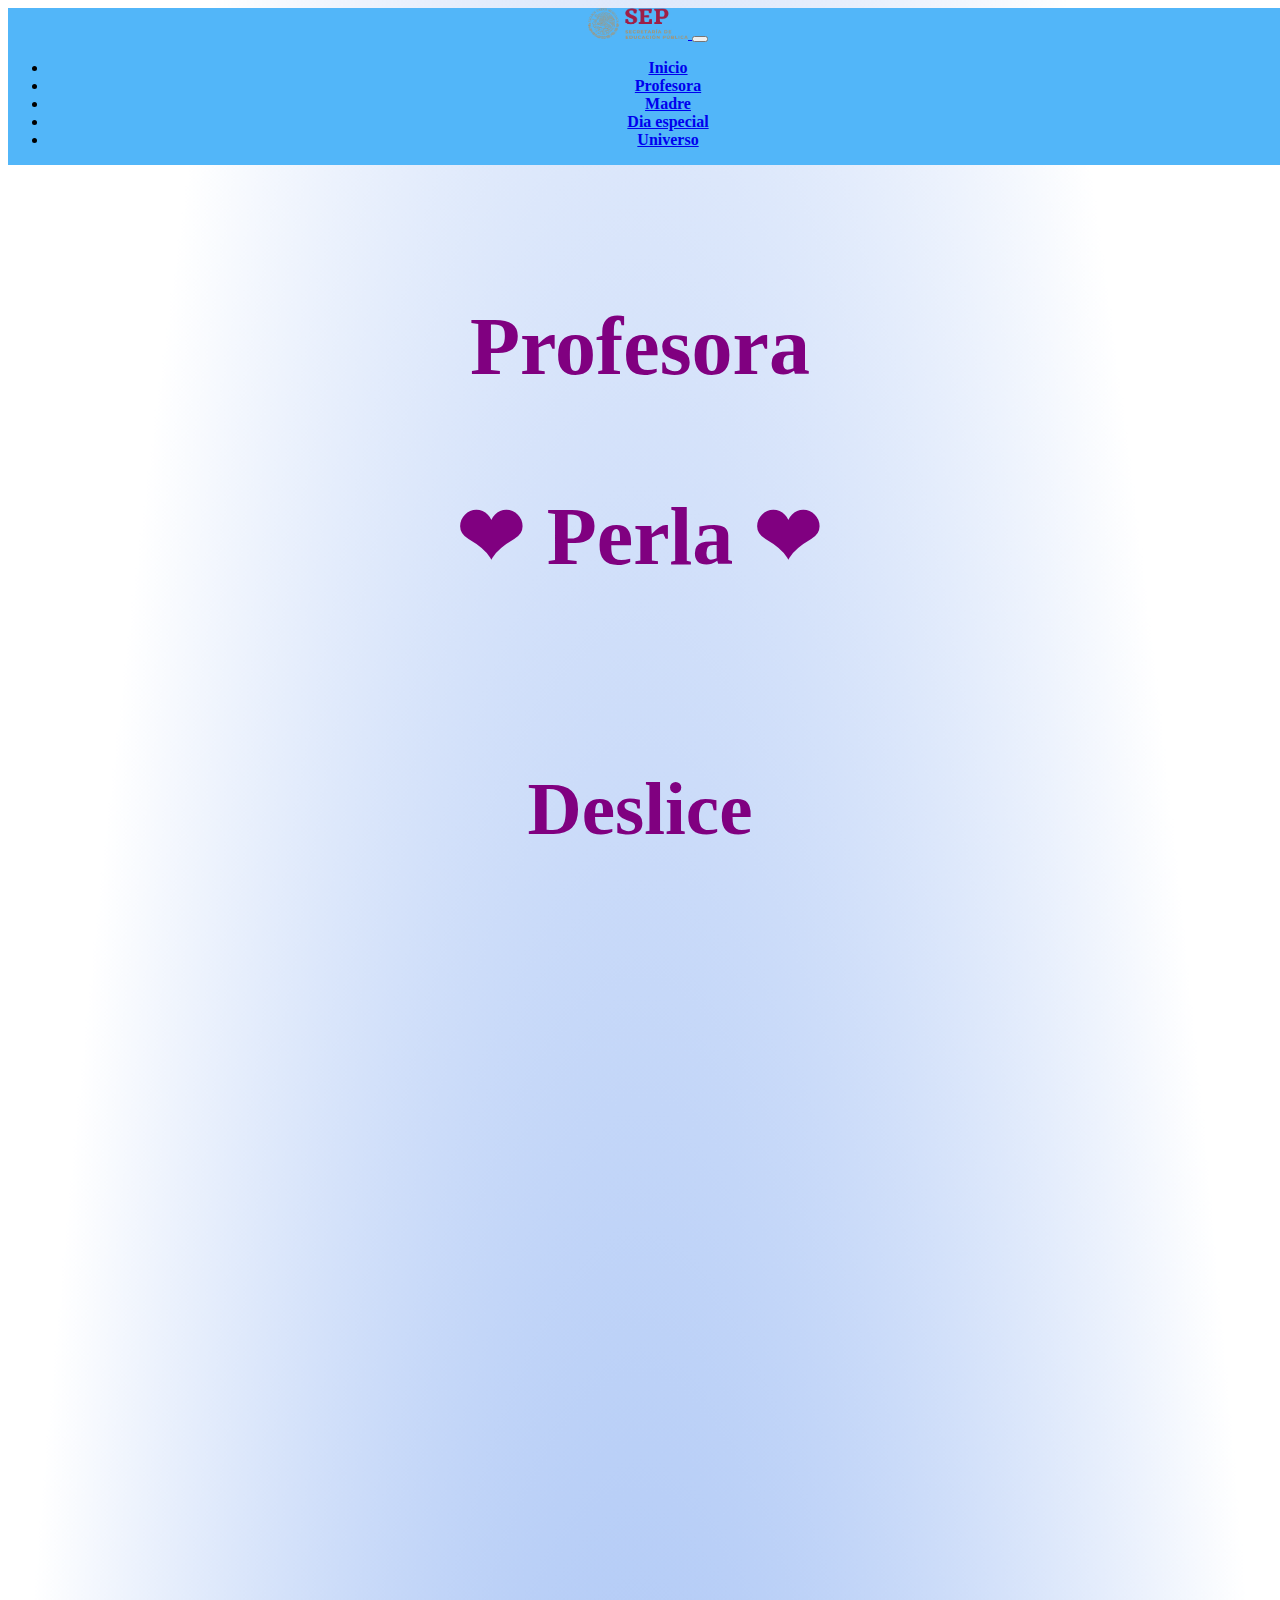
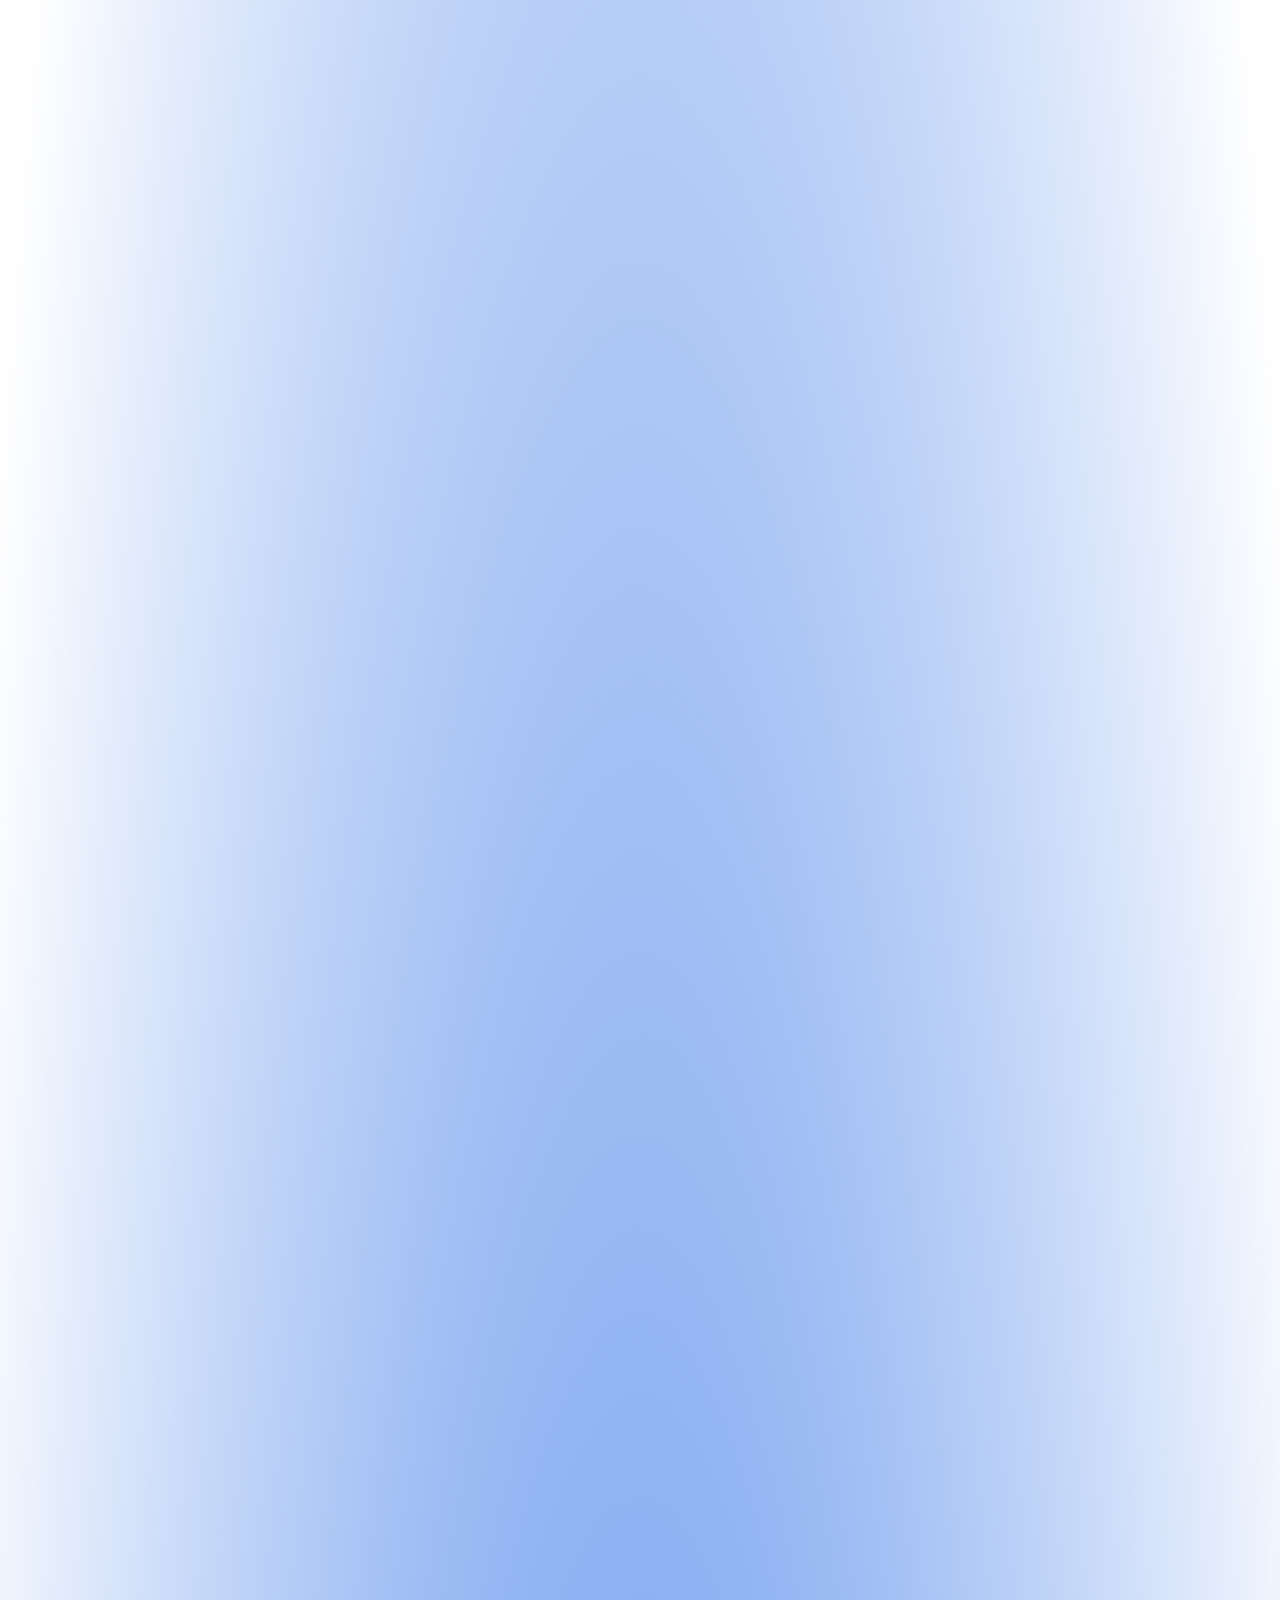
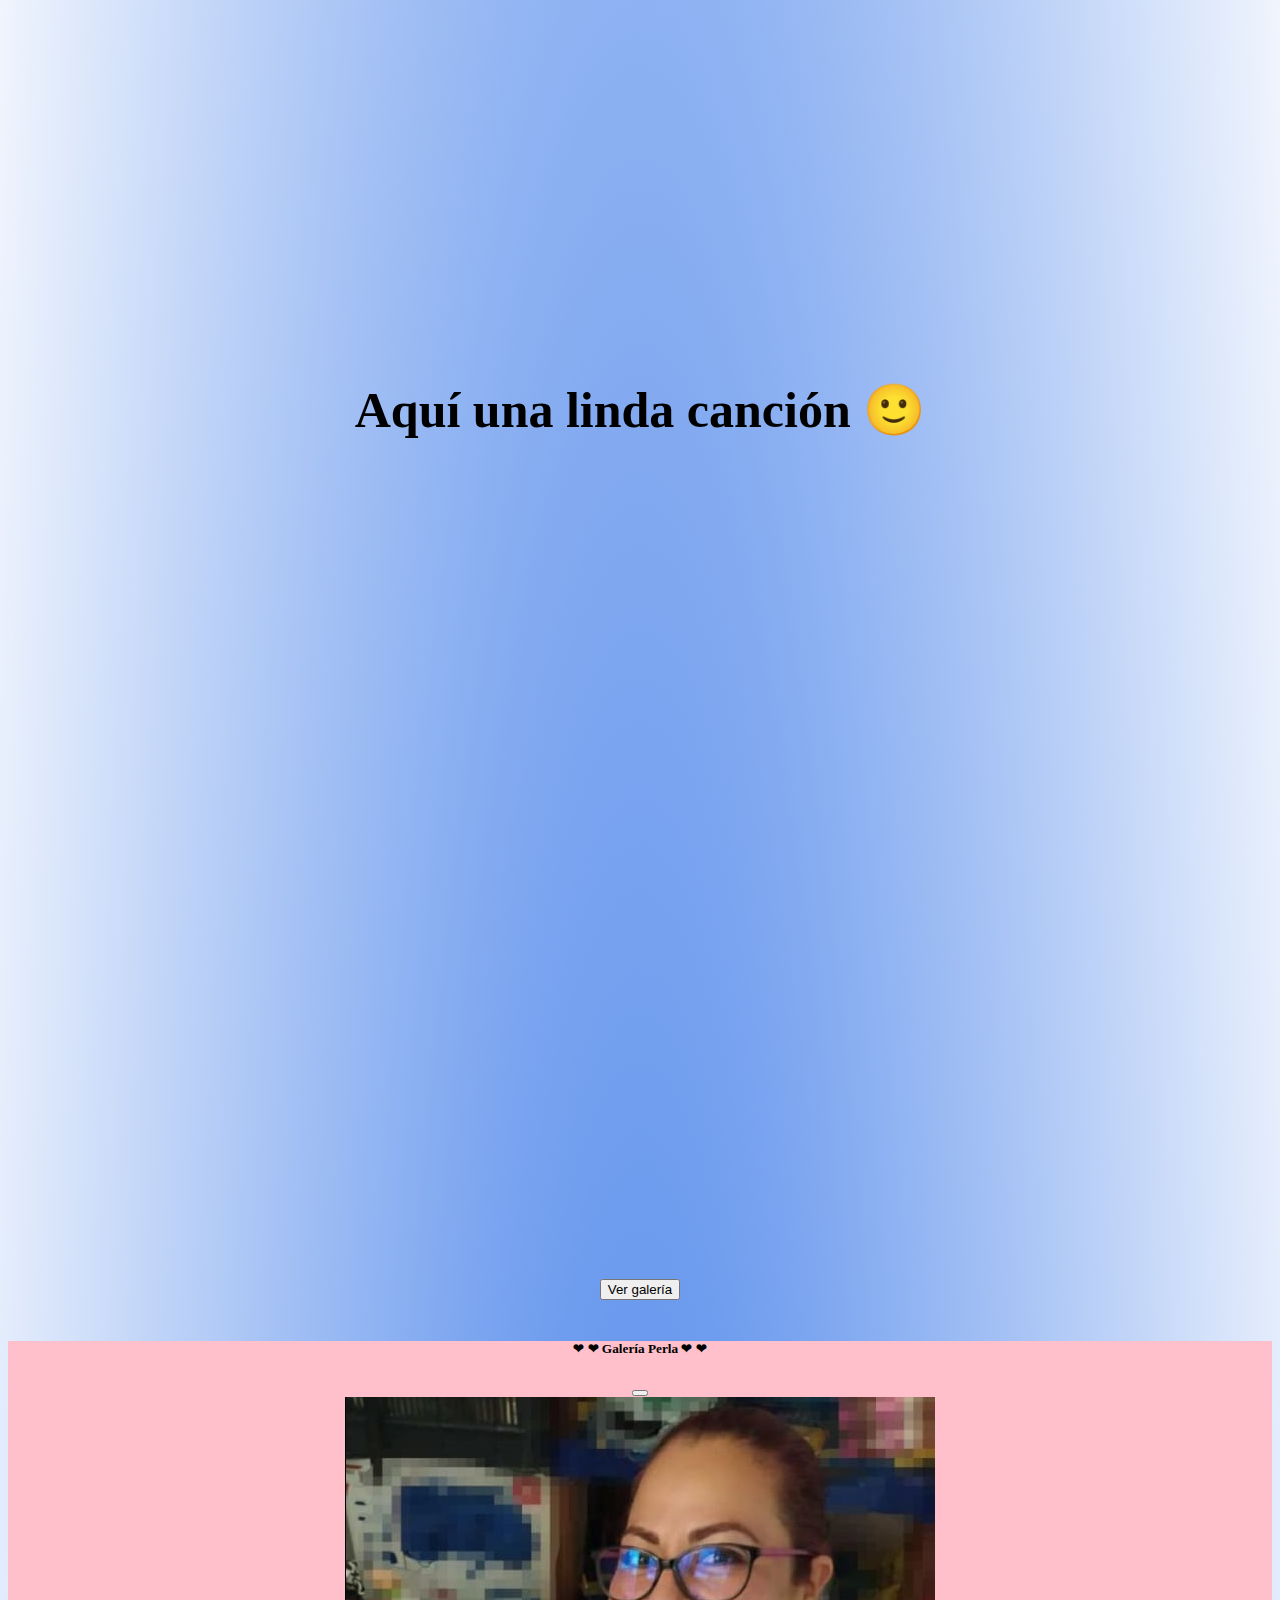
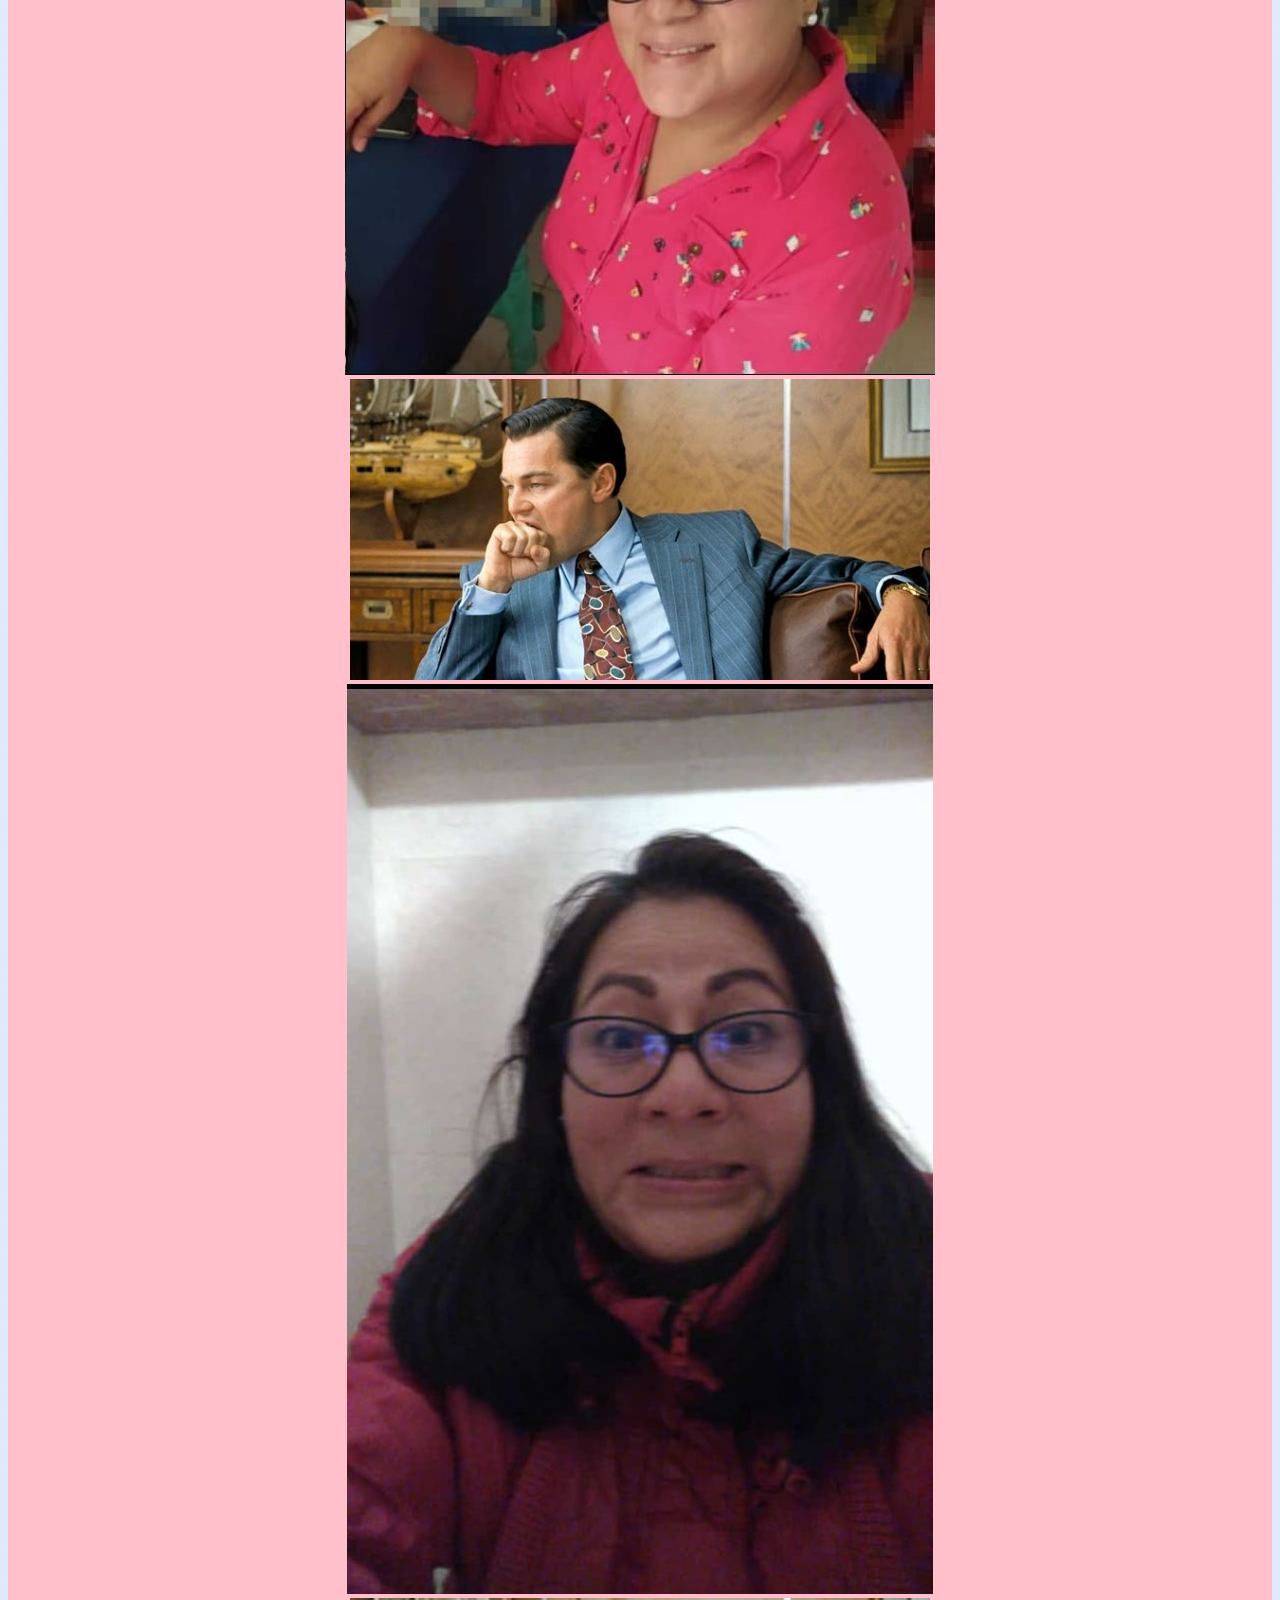
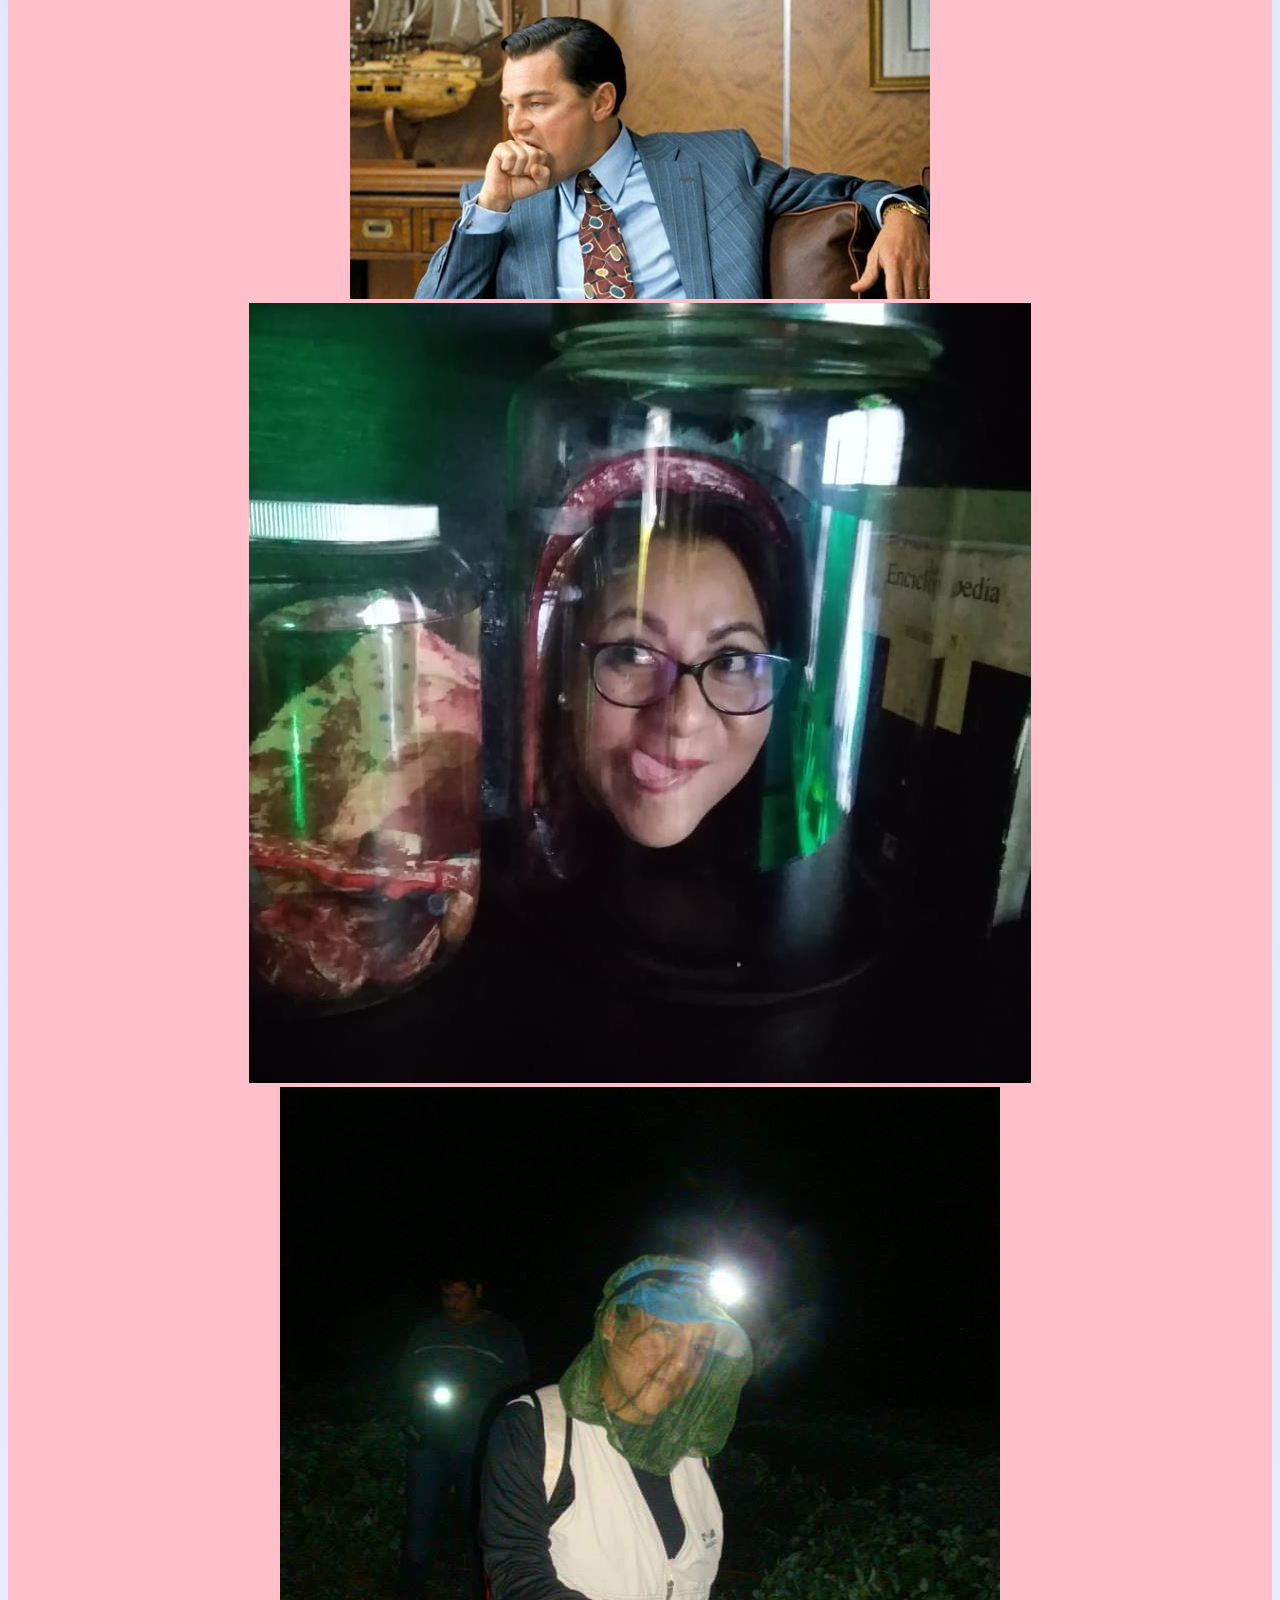
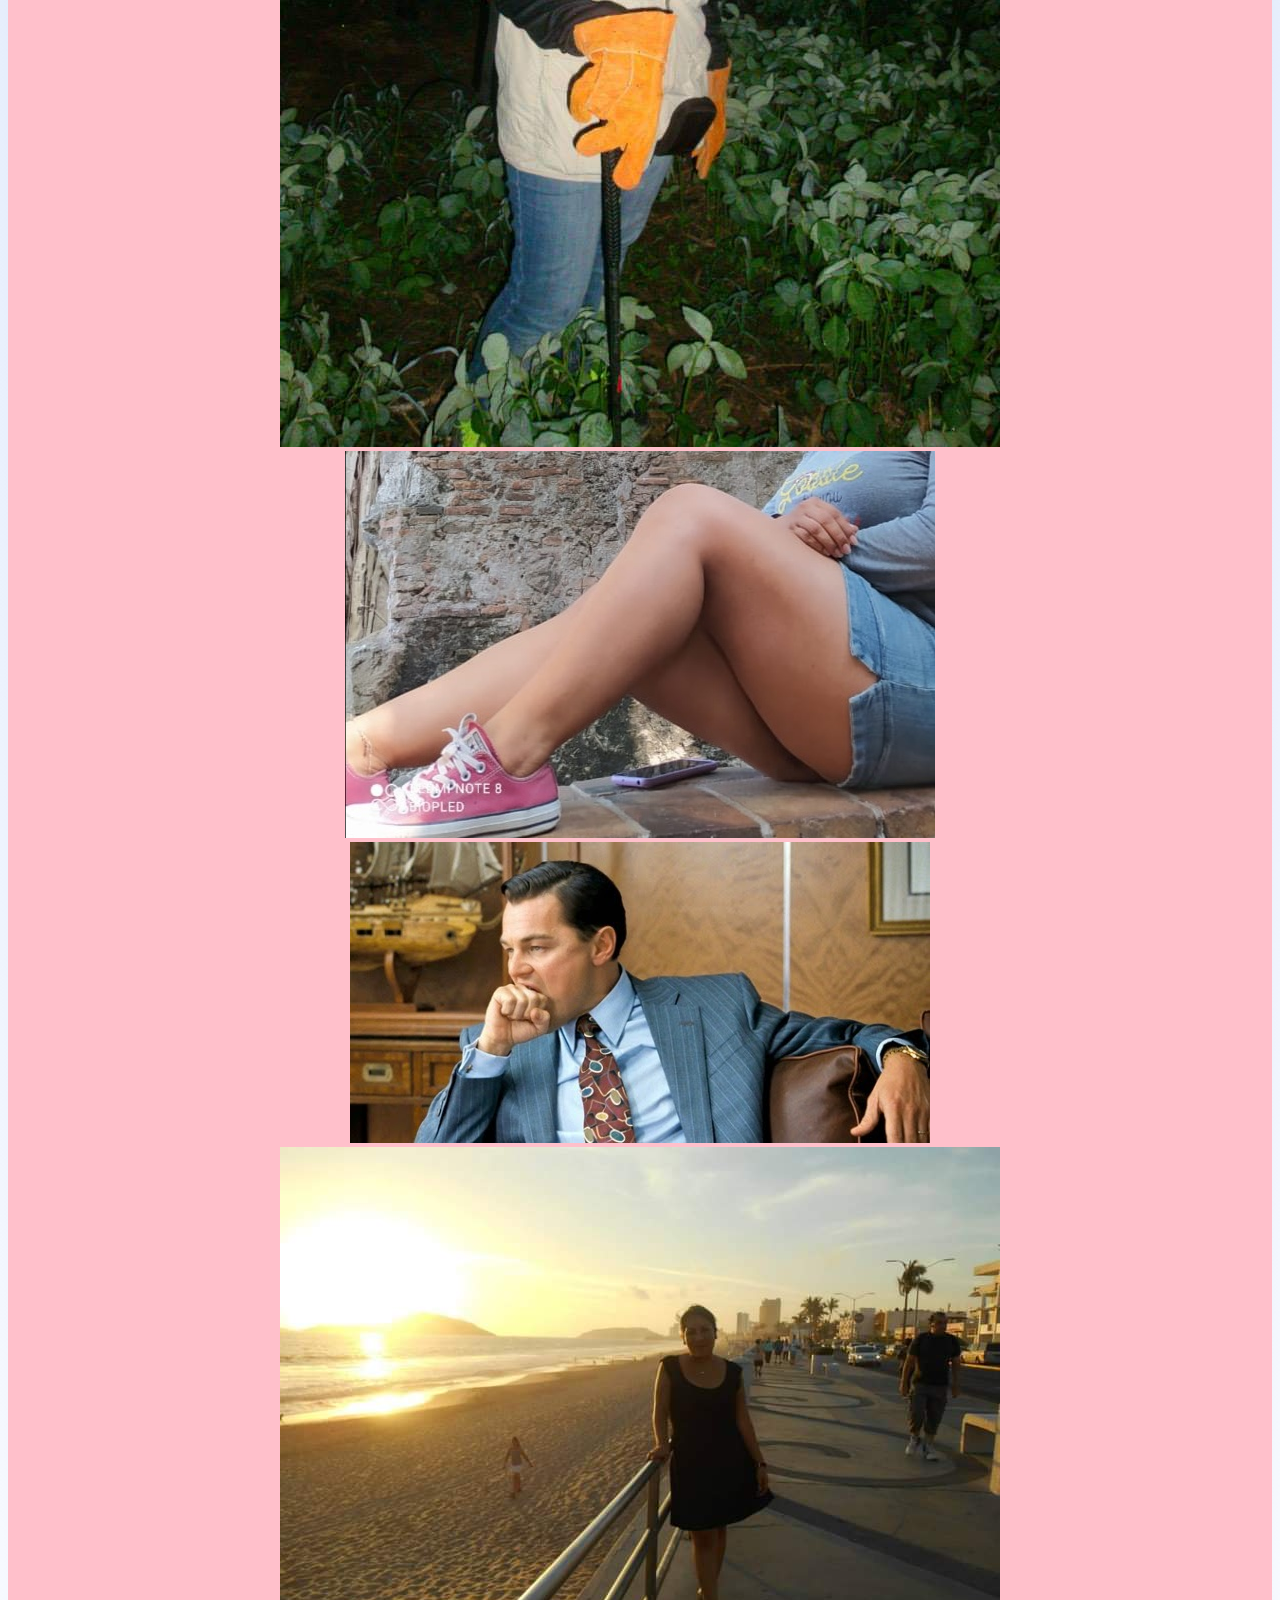
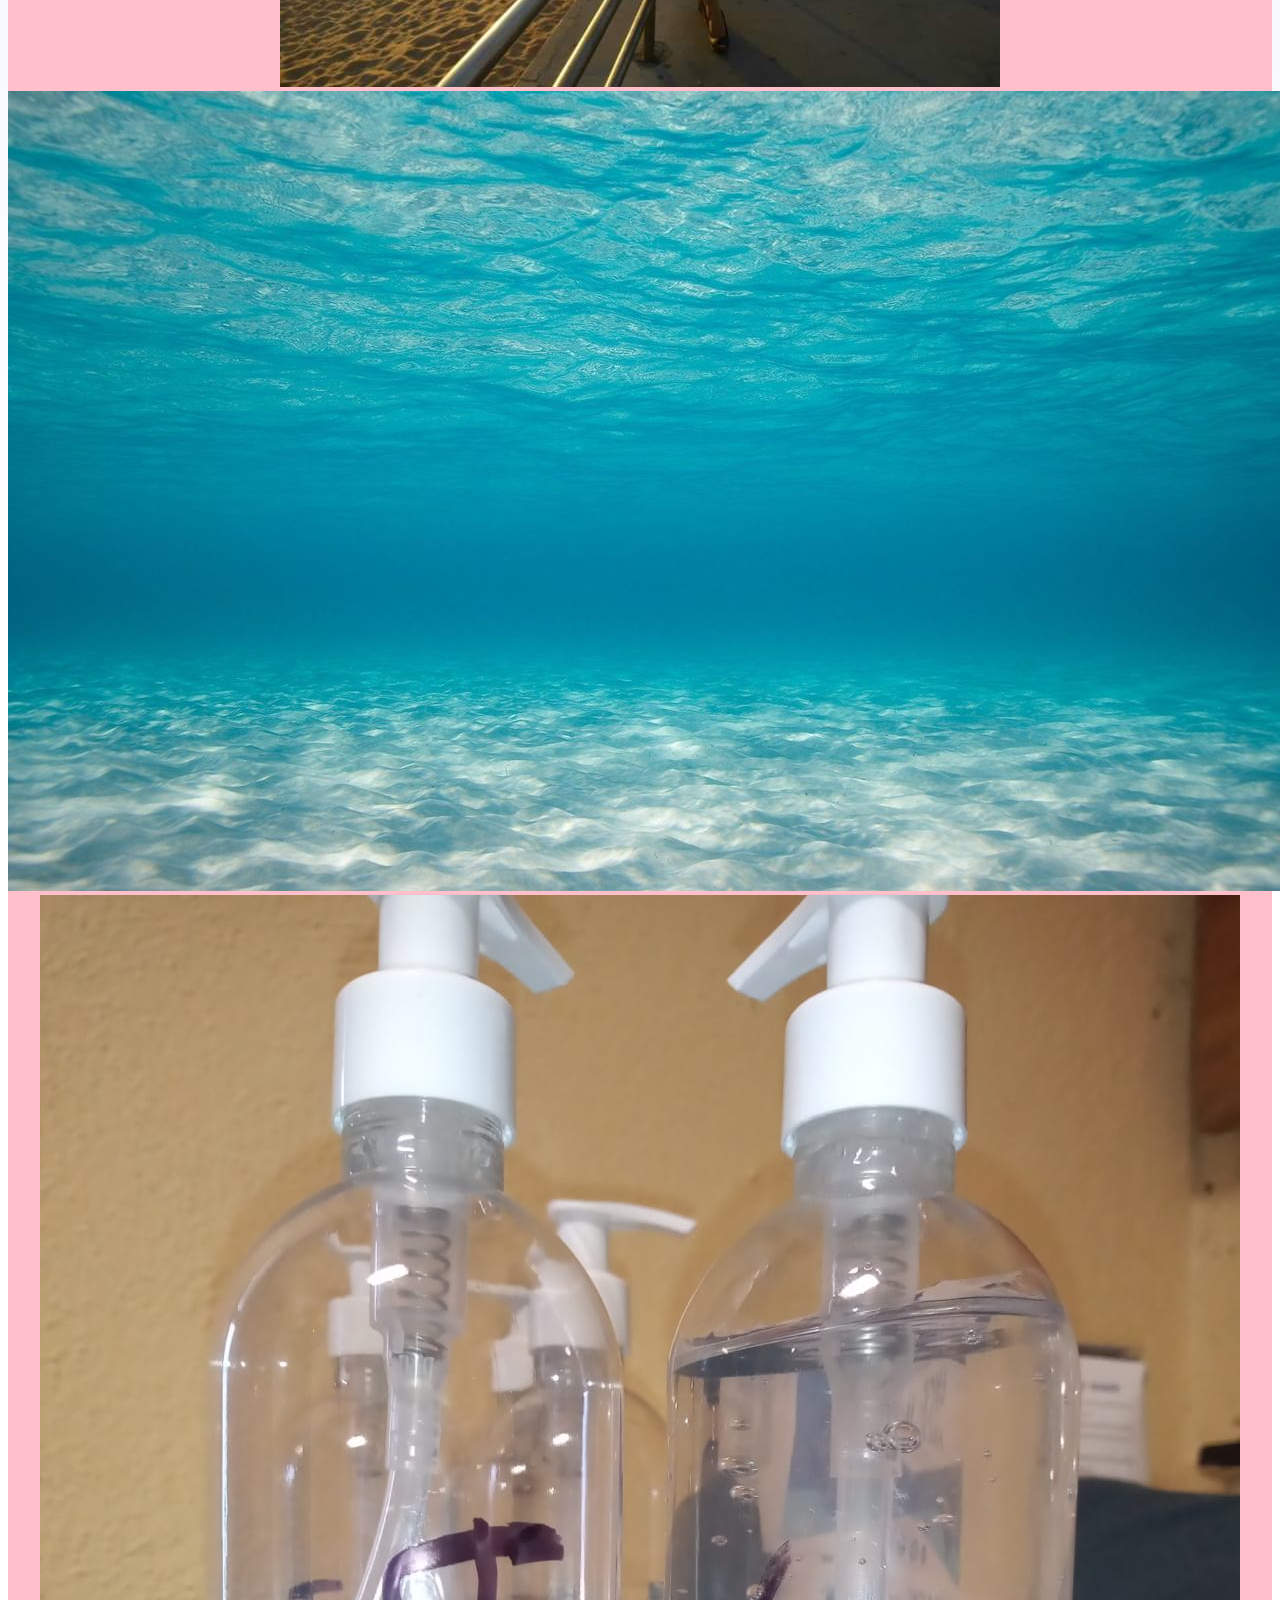
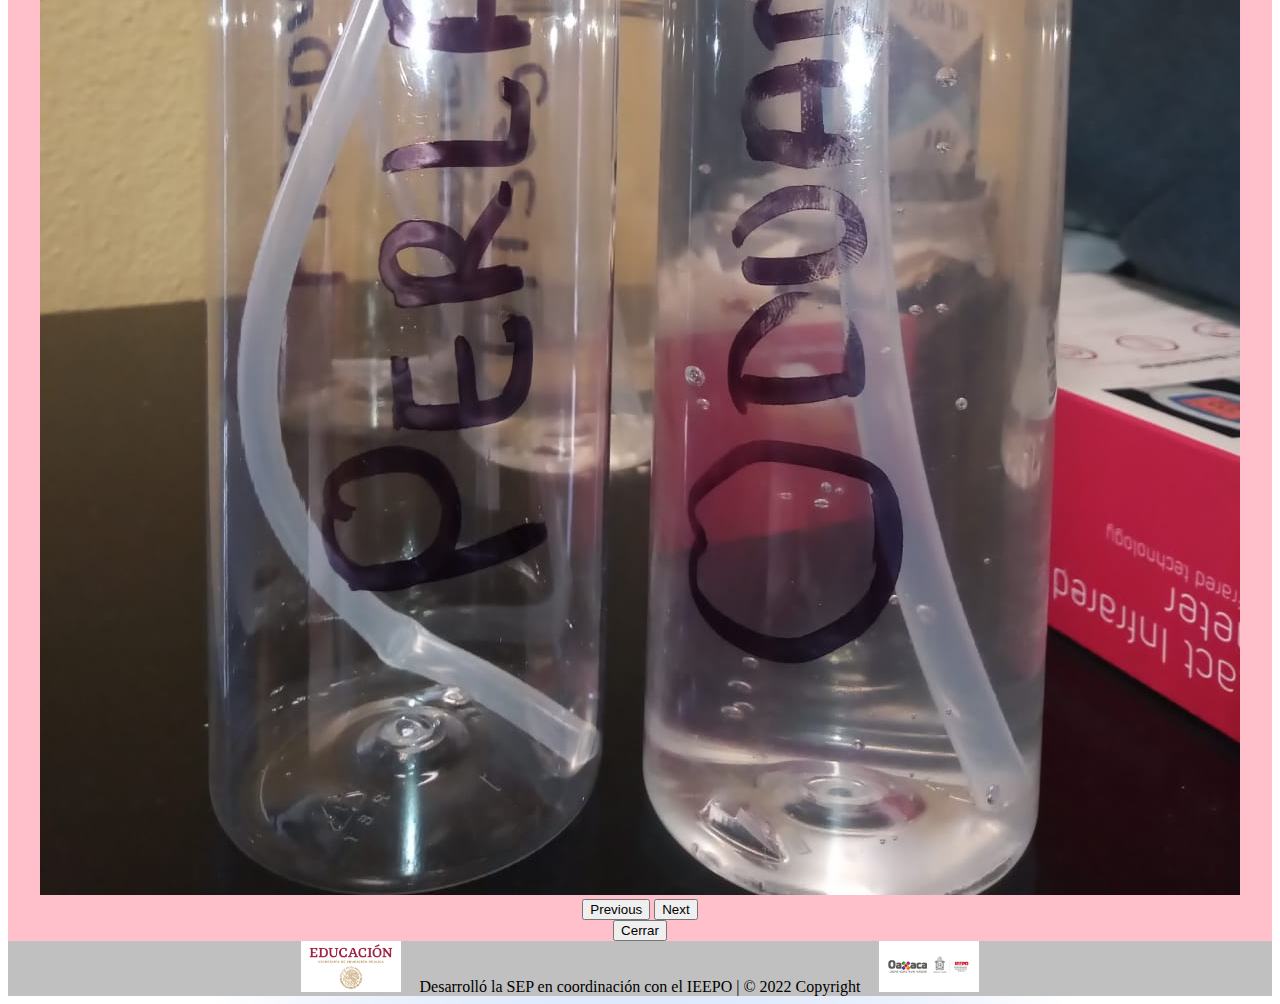
==== commit f9d7563e: "Modificamos index" ====
--- a/index.html
+++ b/index.html
@@ -68,7 +68,7 @@
         <h3 data-aos="zoom-in-down">¿Quiere usted conocer esas razones?</h3>
         <p data-aos="zoom-in-down">Bueno, creo que está de más mencionarlas y son muy obvias ...</p>
 
-        <h3>Aquí una linda canción &#128578 &#128578</h3> <br>
+        <h3>Aquí una linda canción &#128578</h3> <br>
         <div class="div_video_index" data-aos="zoom-in-down">
             <iframe width="350" height="250" src="https://www.youtube.com/embed/QSoQtlCn4fY?autoplay=1"
                 title="YouTube video player" frameborder="0"
